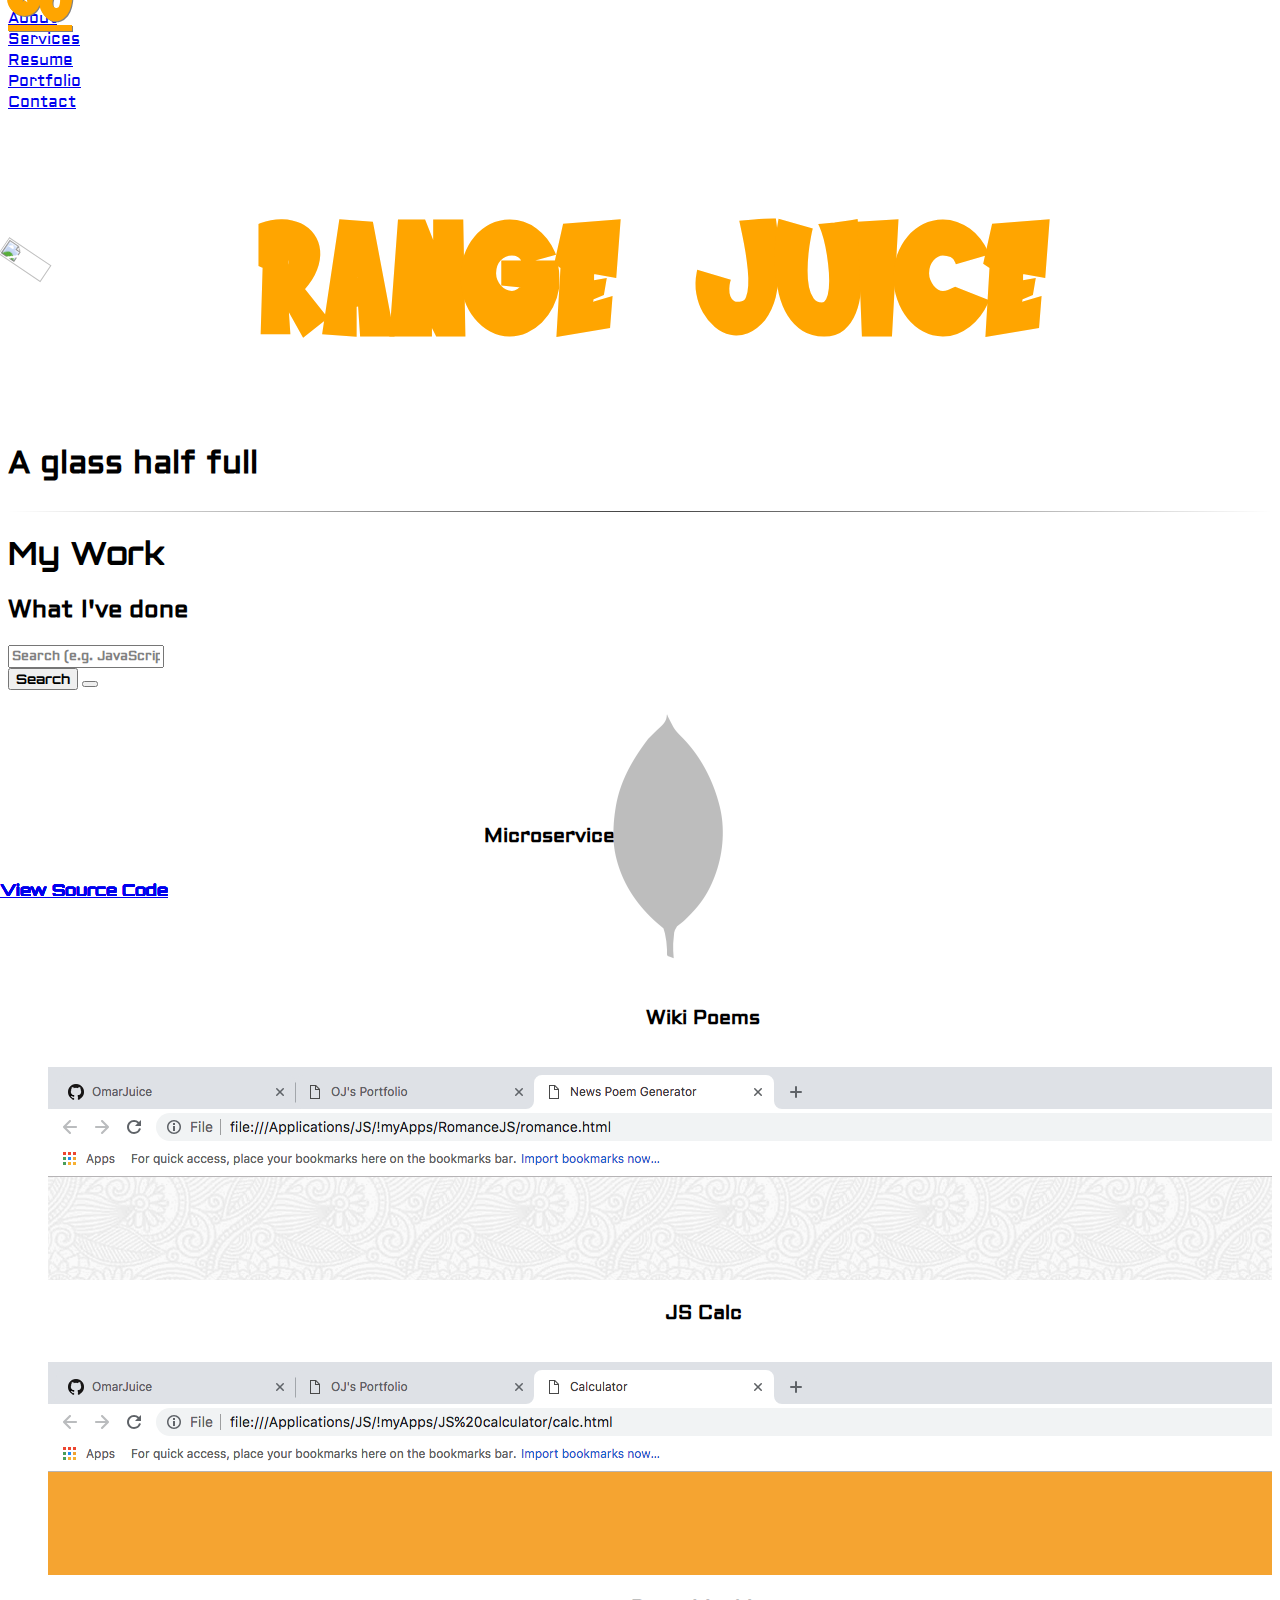
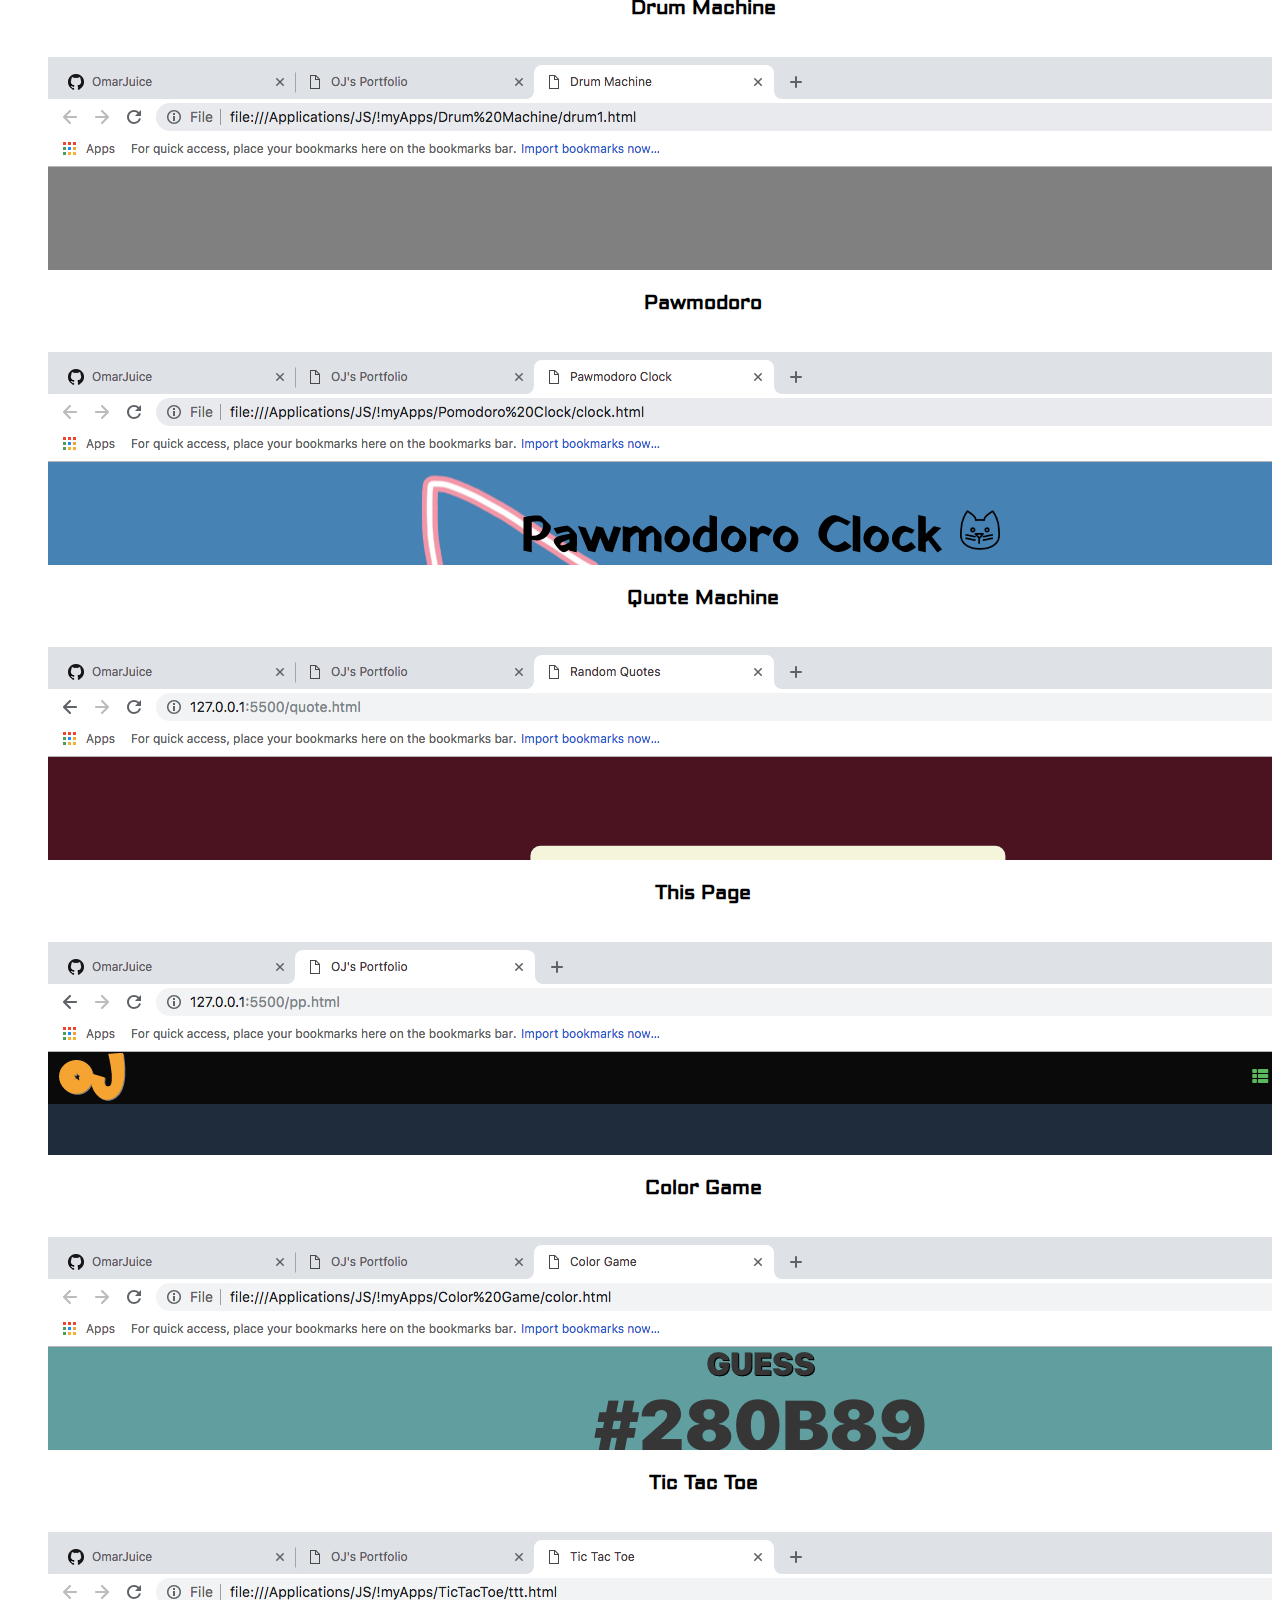
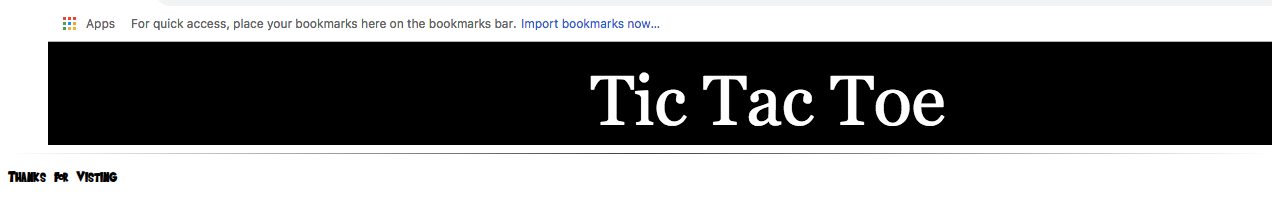
==== index.html @ 34e8dc64 "changed mongo icon" ====
<!DOCTYPE html>
<html lang="en">

<head>
    <meta charset="UTF-8">
    <meta name="viewport" content="width=device-width, initial-scale=1.0">
    <meta http-equiv="X-UA-Compatible" content="ie=edge">
    <title>OJ's Portfolio</title>
    <link rel="apple-touch-icon" sizes="180x180" href="/favicon_package_v0.16/apple-touch-icon.png">
    <link rel="icon" type="image/png" sizes="32x32" href="favicon_package_v0.16//favicon-32x32.png">
    <link rel="icon" type="image/png" sizes="16x16" href="favicon_package_v0.16//favicon-16x16.png">
    <link rel="manifest" href="favicon_package_v0.16//site.webmanifest">
    <link rel="mask-icon" href="favicon_package_v0.16//safari-pinned-tab.svg" color="#d5b15b">
    <meta name="msapplication-TileColor" content="#da532c">
    <meta name="theme-color" content="#ffffff">
    <link rel="stylesheet" href="https://unpkg.com/bulmaswatch/superhero/bulmaswatch.min.css">
    <link rel="stylesheet" href="pp.css">
    <link href="https://fonts.googleapis.com/css?family=Orbitron:400,700" rel="stylesheet">
    <link rel="stylesheet" href="https://use.fontawesome.com/releases/v5.5.0/css/all.css" integrity="sha384-B4dIYHKNBt8Bc12p+WXckhzcICo0wtJAoU8YZTY5qE0Id1GSseTk6S+L3BlXeVIU"
        crossorigin="anonymous">
    <link href="https://fonts.googleapis.com/css?family=Aldrich" rel="stylesheet">
    <script src="https://cdnjs.cloudflare.com/ajax/libs/jquery/3.3.1/jquery.min.js"></script>

    <!-- <link rel="stylesheet" href="debug.css"> -->
</head>

<body>
    <section class="hero is-fullheight">

        <nav id="nav" class="navbar has-background-black is-fixed-top" role="navigation" aria-label="main navigation">
            <div class="navbar-brand">

                <a href="#main-title" id="brand" class="navbar-item saiyan">
                    OJ
                </a>

                <a role="button" class="navbar-burger burger has-text-success" aria-label="menu" aria-expanded="false"
                    data-target="navbarBasicExample" id="burger">
                    <span aria-hidden="true"></span>
                    <span aria-hidden="true"></span>
                    <span aria-hidden="true"></span>
                </a>
            </div>

            <div id="navbarBasicExample" class="navbar-menu has-background-black">


                <div class="navbar-end">
                    <a class="navbar-item link is-invisible" href="#about">
                        <span class="icon navicon has-text-success">
                            <i class="fas fa-info"></i>
                        </span>
                        <span class="linkname">About</span>
                    </a>
                    <a class="navbar-item link is-invisible" href="#services">
                        <span class="icon navicon has-text-success">
                            <i class="fas fa-bars"></i>
                        </span>
                        <span class="linkname">Services</span>
                    </a>
                    <a class="navbar-item link is-invisible" href="#resume">
                        <span class="icon navicon has-text-success">
                            <i class="fas fa-file-alt"></i>
                        </span>
                        <span class="linkname">Resume</span>
                    </a>
                    <a class="navbar-item link" href="#portfolio">
                        <span class="icon navicon has-text-success">
                            <i class="fas fa-th-list"></i>
                        </span>
                        <span class="linkname">Portfolio</span>
                    </a>
                    <a class="navbar-item link is-invisible" href="#contact">
                        <span class="icon navicon has-text-success">
                            <i class="fas fa-envelope"></i>
                        </span>
                        <span class="linkname">Contact</span>
                    </a>
                </div>
            </div>

            </div>
            </div>
        </nav>

        <div class="hero-body" id="main-title">
            <div class="container">
                <h1 class="title vanish">Omar Juice</h1>
                <h1 id="head" class="title is-1">
                    <span>
                        <a href="#"><img id="dball" src="https://vignette.wikia.nocookie.net/dragonball/images/2/25/426px-One_Star_DB_svg.png/revision/latest?cb=20070505115633"
                                alt=""></a></span><span id="alias">RANGE</span><span id="myName" class="vanish">MAR</span><span
                        id="alias2" class=""> JUICE</span>
                </h1>
                <h2 id="subtitle" class="subtitle aldrich is-4">
                    A glass half full
                </h2>
                <hr>
            </div>

        </div>

    </section>
    <section class="section vanish" id="about">
        <div class="container has-text-centered section-heading">
            <h1 class="title is-1 orbitron heavy"><strong>About me</strong></h1>
            <h2 class="subtitle is-4 aldrich">Jack of all trades, master of "some".</h2>
            <p class="content is-medium">
                Lorem ipsum dolor sit amet consectetur adipisicing elit. Deleniti quam maxime sunt iusto libero
                expedita, id ut dolor delectus harum odio maiores consequuntur cum, ullam hic dolorem! Quaerat dolores,
                nisi quas natus hic repudiandae minus perspiciatis cupiditate odio quam quod id veritatis deserunt
                voluptatum! Aliquam sint in enim, sequi atque veritatis illum reiciendis totam. Perspiciatis voluptate
                odit itaque iste eum.
            </p>
        </div>
        <div id="aboutCards" class="columns has-same-height is-gapless is-multiline is-centered">
            <div class="column is-half-tablet is-one-third-desktop" id="aboutbox1">
                <div class="card shadow">
                    <div class="card content">
                        <h1 class="title is-3 has-text-centered card-heading orbitron">
                            Profile
                        </h1>
                        <div class="box">
                            <div class="content profile-content has-text-centered">
                                <p><strong class="aldrich">Name: </strong><span>Orange Juice</span></p>
                                <p><strong class="aldrich">Phone: </strong><span>(1)000-000-0000</span></p>
                                <p><strong class="aldrich">Email: </strong>orange@juice.com<span></span></p>
                            </div>

                        </div>
                        <div id="profilebuttons" class="field is-grouped">
                            <p class="control">
                                <a class="button is-large is-rounded is-link is-success" href="https://github.com/omar-j">
                                    <span class="icon is-large">
                                        <i class="fab fa-github"></i>
                                    </span>
                                </a>
                            </p>

                            <p class="control">
                                <a class="button is-large is-rounded is-link is-success" href="https://www.linkedin.com/in/omar-jameer-338283161/">
                                    <span class="icon is-large">
                                        <i class="fab fa-linkedin-in"></i>
                                    </span>
                                </a>
                            </p>
                        </div>

                    </div>
                </div>
            </div>
            <div class="column is-half-tablet is-one-third-desktop" id="aboutbox2">
                <div class="card image-card shadow">

                    <img id="mac" src="https://vignette.wikia.nocookie.net/punchout/images/c/c1/NintendoSwitch_SuperSmashBrosUltimate_CharacterArt_54.png/revision/latest?cb=20180619141758"
                        alt="">


                </div>
            </div>
            <div class="column is-half-tablet is-one-third-desktop" id="aboutbox3">
                <div class="card shadow">
                    <div class="card content">
                        <h1 class="title is-3 has-text-centered card-heading orbitron">
                            Skills
                        </h1>

                        <div class=" skills-content">
                            <p>
                                <span class="progress-label">
                                    Javascript:
                                    <progress class="progress is-small is-primary" value="65" max="100"></progress>
                                </span>
                            </p>
                            <p>
                                <span class="progress-label">
                                    Jquery:
                                    <progress class="progress is-small is-primary" value="30" max="100"></progress>
                                </span>
                            </p>
                            <p>
                                <span class="progress-label">
                                    Node.js:
                                    <progress class="progress is-small is-primary" value="20" max="100"></progress>
                                </span>
                            </p>
                            <p>
                                <span class="progress-label">
                                    HTML5/CSS3:
                                    <progress class="progress is-small is-primary" value="60" max="100"></progress>
                                </span>
                            </p>
                            <p>
                                <span class="progress-label">
                                    Databases:
                                    <progress class="progress is-small is-primary" value="10" max="100"></progress>
                                </span>
                            </p>
                        </div>



                    </div>
                </div>
            </div>
        </div>
    </section>
    <!-- <hr> -->

    <section class="section vanish" id="services">

        <div class="has-text-centered">
            <h1 class="title is-1 orbitron heavy">Services</h1>
            <h2 class="subtitle is-4 aldrich">Let's work together.</h2>
        </div>


        <div class="columns is-centered service-columns">
            <div class="column is-one-third-desktop is-half-tablet service">
                <div class="card">
                    <div class="card-content">
                        <h1 class="title is-4 orbitron card-header">
                            Front End Web Development

                            <span class="icon icon-services has-text-success first-icon">
                                <i class="fas fa-code"></i>
                            </span>
                            <span class="icon icon-services has-text-success">
                                <i class="fab fa-css3"></i>
                            </span>
                            <span class="icon icon-services has-text-success">
                                <i class="fab fa-js fa-lg"></i>
                            </span>

                        </h1>
                        <ul>
                            <li class="level notification is-grey">Lorem ipsum dolor sit amet consectetur adipisicing
                                elit. Dolor, exercitationem!</li>
                            <li class="level notification is-grey">Obcaecati rerum debitis illum sint quasi iste
                                laudantium esse id?</li>
                            <li class="level notification is-grey">Molestias aperiam eligendi voluptatum odio.
                                Voluptate cupiditate nihil repellat autem?</li>
                            <li class="level notification is-grey">Possimus voluptatem sit tenetur quaerat distinctio
                                tempore reiciendis explicabo velit?</li>
                        </ul>

                    </div>

                </div>

            </div>
            <div class="column is-one-third-desktop is-half-tablet service">
                <div class="card">
                    <div class="card-content">
                        <h1 class="title is-4 orbitron card-header">
                            Back End Web Development

                            <span class="icon icon-services has-text-success first-icon">
                                <i class="fab fa-node-js"></i>
                            </span>
                            <span class="icon icon-services has-text-success">
                                <i class="fab fa-python"></i>
                            </span>
                            <span class="icon icon-services has-text-success">
                                <i class="fas fa-database"></i>
                            </span>
                        </h1>
                        <ul>
                            <li class="level notification is-grey">Lorem, ipsum dolor sit amet consectetur adipisicing
                                elit. Expedita, sed.</li>
                            <li class="level notification is-grey">Tempore temporibus hic maiores laudantium non eos
                                magnam. Rem, facere.</li>
                            <li class="level notification is-grey">Iusto aut aliquid dicta nisi veniam, in velit iure
                                quis.</li>
                            <li class="level notification is-grey">Expedita aliquid ab, et blanditiis molestiae omnis
                                quasi temporibus quos.</li>
                        </ul>
                    </div>
                </div>
            </div>
        </div>

    </section>
    <!-- <hr> -->


    <section class="section" id="portfolio">
        <div class="container" id="projects-container">
            <h1 class="title is-1 orbitron heavy has-text-centered">
                My Work
            </h1>
            <h2 class="subtitle is-4 aldrich has-text-centered">
                What I've done
            </h2>
            <div class="columns is-centered">
                <div class="column is-half-desktop is-half-tablet is-full-mobile">
                    <div class="columns is-centered is-gapless">
                        <div class="column is-three-fifths">
                            <div id="search-field" class="field has-text-centered">
                                <div class="control">
                                    <input id="Search" class="input is-success has-background-black has-text-white heavy aldrich"
                                        type="text" placeholder="Search (e.g. JavaScript)">
                                </div>
                            </div>
                        </div>
                        <div id="searchbuttonDiv" class="column is-two-fifths has-text-centered">
                            <button class="button heavy orbitron is-primary is-rounded is-outlined" id="searchButton">Search</button>
                            <button id="refresh" class="button is-outlined is-success is-rounded"><span class="icon"><i
                                        class="fas fa-redo-alt"></i></span></button>
                        </div>
                    </div>
                </div>
            </div>
            <div class="columns is-centered">
                <div class="column is-one-third-desktop is-half-tablet is-full-mobile has-text-centered">
                    <p id="Match" class="vanish orbitron heavy is-large has-text-danger">No Match Found.</p>
                </div>
            </div>

            <div id="projects" class="columns has-same-height is-centered is-multiline">
                    <div class="projectCard column is-one-third-desktop is-half-tablet is-full-mobile">
                            <div class="card">
                                <header class="card-header">
                                    <p class="card-header-title aldrich heavy">
                                        Microservices API<span class="techList" style="display:none">html5,css3,bulma,javascript,js,node,nodejs,node.js,ajax,api,database,db,mongodb,express,express.js,expressjs,ejs
                                        </span>
                                    </p>
                                    <p class="card-header-icon">
                                        <span class="icon tooltip">
                                                <span class="tooltiptext orbitron">HTML5 </span>
                                            <i class="fas fa-code"></i>
                                        </span>
                                    </p>
                                    <p class="card-header-icon">
                                        <span class="icon tooltip">
                                                <span class="tooltiptext orbitron">Node Express </span>
                                                <i class="fab fa-node-js fa-lg"></i>
                                        </span>
                                    </p>
                                    <p class="card-header-icon">
                                        <span class="icon tooltip">
                                                <span class="tooltiptext orbitron">MongoDB </span>
                                            <img class="icon-img-dark" src="Images/mongopng.png" alt="mongodb" srcset="">
                                        </span>
                                    </p>
                                </header>
                                <div class="card-image">
                                    <figure class="image"><img src="Images/MicroservicesImage.png" alt=""></figure>
                                </div>
                                <footer class="card-footer">
                                    <a href="https://microservicesapi-ojameer1.c9users.io/" target="_blank" class="card-footer-item button is-primary orbitron heavy">View <i class="fas fa-cloud"></i></a>
                                    <a href="https://github.com/OmarJuice/MicroservicesAPI" target="_blank" class="card-footer-item button is-success orbitron heavy">Source
                                        Code</a>
        
                                    
        
                                </footer>
                            </div>
                        </div>
                <div class="projectCard column is-one-third-desktop is-half-tablet is-full-mobile">
                    <div class="card">
                        <header class="card-header">
                            <p class="card-header-title is-size-6-mobile aldrich heavy">
                                Wiki Poems<span class="techList" style="display:none">html5,css3,bulma,javascript,js,jquery,ajax,api
                                </span>
                            </p>
                            <p class="card-header-icon">
                                <span class="icon tooltip">
                                        <span class="tooltiptext orbitron">HTML5 </span>
                                    <i class="fas fa-code"></i>
                                </span>
                            </p>
                            <p class="card-header-icon">
                                <span class="icon tooltip">
                                        <span class="tooltiptext orbitron">JavaScript </span>
                                    <i class="fab fa-js-square fa-lg"></i>
                                </span>
                            </p>
                            <p class="card-header-icon">
                                <span class="icon tooltip">
                                        <span class="tooltiptext orbitron">BulmaCSS </span>
                                    <i class="fab fa-css3"></i>
                                </span>
                            </p>
                            <p class="card-header-icon">
                                <span class="icon tooltip">
                                        <span class="tooltiptext orbitron">jQuery </span>
                                    <img class="icon-img" src="https://cdn4.iconfinder.com/data/icons/scripting-and-programming-languages/512/jquery-512.png"
                                        alt="">
                                </span>
                            </p>
                        </header>
                        <div class="card-image">
                            <figure class="image"><img src="Images/WikiPoemsImage.png" alt=""></figure>
                        </div>
                        <footer class="card-footer">
                            <a href="https://omarjuice.github.io/WikiPoems" target="_blank" class="card-footer-item button is-primary orbitron heavy">View <i class="fab fa-github-alt"></i></a>
                            <a href="https://github.com/OmarJuice/WikiPoems" target="_blank" class="card-footer-item button is-success orbitron heavy">Source
                                Code</a>
                                
                        </footer>
                    </div>
                </div>
                <div class="projectCard column is-one-third-desktop is-half-tablet is-full-mobile">
                    <div class="card">
                        <header class="card-header">
                            <p class="card-header-title aldrich heavy">
                                JS Calc<span class="techList" style="display:none">html5,css3,bulma,javascript,js,jquery
                                </span>
                            </p>
                            <p class="card-header-icon">
                                <span class="icon tooltip">
                                        <span class="tooltiptext orbitron">HTML5 </span>
                                    <i class="fas fa-code"></i>
                                </span>
                            </p>
                            <p class="card-header-icon">
                                <span class="icon tooltip">
                                        <span class="tooltiptext orbitron">BulmaCSS </span>
                                    <i class="fab fa-js-square fa-lg"></i>
                                </span>
                            </p>
                            <p class="card-header-icon">
                                <span class="icon tooltip">
                                        <span class="tooltiptext orbitron">JavaScript </span>
                                    <i class="fab fa-css3"></i>
                                </span>
                            </p>
                            <p class="card-header-icon">
                                <span class="icon tooltip">
                                        <span class="tooltiptext orbitron">jQuery </span>
                                    <img class="icon-img" src="https://cdn4.iconfinder.com/data/icons/scripting-and-programming-languages/512/jquery-512.png"
                                        alt="">
                                </span>
                            </p>
                        </header>
                        <div class="card-image">
                            <figure class="image"><img src="Images/JSCalcImage.png" alt=""></figure>
                        </div>
                        <footer class="card-footer">
                            <a href="https://omarjuice.github.io/Calculator" target="_blank" class="card-footer-item button is-primary orbitron heavy">View <i class="fab fa-github-alt"></i></a>
                            <a href="https://github.com/OmarJuice/Calculator" target="_blank" class="card-footer-item button is-success orbitron heavy">Source
                                Code</a>
                                
                        </footer>
                    </div>
                </div>
                <div class="projectCard column is-one-third-desktop is-half-tablet is-full-mobile">
                    <div class="card">
                        <header class="card-header">
                            <p class="card-header-title is-size-6-mobile aldrich heavy">
                                Drum Machine<span class="techList" style="display:none">html5,css3,bulma,javascript,js,jquery
                                </span>
                            </p>
                            <p class="card-header-icon">
                                <span class="icon tooltip">
                                        <span class="tooltiptext orbitron">HTML5 </span>
                                    <i class="fas fa-code"></i>
                                </span>
                            </p>
                            <p class="card-header-icon">
                                <span class="icon tooltip">
                                        <span class="tooltiptext orbitron">JavaScript </span>
                                    <i class="fab fa-js-square fa-lg"></i>
                                </span>
                            </p>
                            <p class="card-header-icon">
                                <span class="icon tooltip">
                                        <span class="tooltiptext orbitron">BulmaCSS </span>
                                    <i class="fab fa-css3"></i>
                                </span>
                            </p>
                            <p class="card-header-icon">
                                <span class="icon tooltip">
                                        <span class="tooltiptext orbitron">jQuery </span>
                                    <img class="icon-img" src="https://cdn4.iconfinder.com/data/icons/scripting-and-programming-languages/512/jquery-512.png"
                                        alt="">
                                </span>
                            </p>
                        </header>
                        <div class="card-image">
                            <figure class="image"><img src="Images/DrumImage.png" alt=""></figure>
                        </div>
                        <footer class="card-footer">
                            <a href="https://omarjuice.github.io/DrumMachine" target="_blank" class="card-footer-item button is-primary orbitron heavy">View <i class="fab fa-github-alt"></i></a>
                            <a href="https://github.com/OmarJuice/DrumMachine" target="_blank" class="card-footer-item button is-success orbitron heavy">Source
                                Code</a>
                                
                        </footer>
                    </div>
                </div>

                <div class="projectCard column is-one-third-desktop is-half-tablet is-full-mobile">
                    <div class="card">
                        <header class="card-header">
                            <p class="card-header-title is-size-6-mobile aldrich heavy">
                                Pawmodoro <span class="techList" style="display:none">html5,css3,bulma,javascript,js,jquery
                                </span>
                            </p>
                            <p class="card-header-icon">
                                <span class="icon tooltip">
                                        <span class="tooltiptext orbitron">HTML5 </span>
                                    <i class="fas fa-code"></i>
                                </span>
                            </p>
                            <p class="card-header-icon">
                                <span class="icon tooltip">
                                        <span class="tooltiptext orbitron">JavaScript </span>
                                    <i class="fab fa-js-square fa-lg"></i>
                                </span>
                            </p>
                            <p class="card-header-icon">
                                <span class="icon tooltip">
                                        <span class="tooltiptext orbitron">BulmaCSS </span>
                                    <i class="fab fa-css3"></i>
                                </span>
                            </p>
                            <p class="card-header-icon">
                                <span class="icon tooltip">
                                        <span class="tooltiptext orbitron">g </span>
                                    <img class="icon-img" src="https://cdn4.iconfinder.com/data/icons/scripting-and-programming-languages/512/jquery-512.png"
                                        alt="">
                                </span>
                            </p>
                        </header>
                        <div class="card-image">
                            <figure class="image"><img src="Images/ClockImage.png" alt=""></figure>
                        </div>
                        <footer class="card-footer">
                            <a href="https://omarjuice.github.io/PawmodoroClock" target="_blank" class="card-footer-item button is-primary orbitron heavy">View <i class="fab fa-github-alt"></i></a>
                            <a href="https://github.com/OmarJuice/PawmodoroClock" target="_blank" class="card-footer-item button is-success orbitron heavy">Source
                                Code</a>
                                
                        </footer>
                    </div>
                </div>

                <div class="projectCard column is-one-third-desktop is-half-tablet is-full-mobile">
                    <div class="card">
                        <header class="card-header">
                            <p class="card-header-title is-size-5 aldrich heavy">
                                Quote Machine<span class="techList" style="display:none">html5,css3,javascript,js,ajax,api
                                </span>
                            </p>
                            <p class="card-header-icon">
                                <span class="icon tooltip">
                                        <span class="tooltiptext orbitron">HTML5 </span>
                                    <i class="fas fa-code"></i>
                                </span>
                            </p>
                            <p class="card-header-icon">
                                <span class="icon tooltip">
                                        <span class="tooltiptext orbitron">JavaScript </span>
                                    <i class="fab fa-js-square fa-lg"></i>
                                </span>
                            </p>
                            <p class="card-header-icon">
                                <span class="icon tooltip">
                                        <span class="tooltiptext orbitron">CSS3 </span>
                                    <i class="fab fa-css3"></i>
                                </span>
                            </p>
                            <p class="card-header-icon">
                                <span class="icon tooltip">
                                        <span class="tooltiptext orbitron">jQuery </span>
                                    <img class="icon-img" src="https://cdn4.iconfinder.com/data/icons/scripting-and-programming-languages/512/jquery-512.png"
                                        alt="">
                                </span>
                            </p>
                        </header>
                        <div class="card-image">
                            <figure class="image"><img src="Images/QuoteImage.png" alt=""></figure>
                        </div>
                        <footer class="card-footer">
                            <a href="https://omarjuice.github.io/QuoteMachine" target="_blank" class="card-footer-item button is-primary orbitron heavy">View <i class="fab fa-github-alt"></i></a>
                            <a href="https://github.com/OmarJuice/QuoteMachine" target="_blank" class="card-footer-item button is-success orbitron heavy">Source
                                Code</a>
                                
                        </footer>
                    </div>
                </div>

                <div class="projectCard column is-one-third-desktop is-half-tablet is-full-mobile">
                    <div class="card">
                        <header class="card-header">
                            <p class="card-header-title is-size-6-mobile aldrich heavy">
                                This Page<span class="techList" style="display:none">html5,css3,bulma,javascript,js,jquery
                                </span>
                            </p>
                            <p class="card-header-icon">
                                <span class="icon tooltip">
                                        <span class="tooltiptext orbitron">HTML5 </span>
                                    <i class="fas fa-code"></i>
                                </span>
                            </p>
                            <p class="card-header-icon">
                                <span class="icon tooltip">
                                        <span class="tooltiptext orbitron">JavaScript </span>
                                    <i class="fab fa-js-square fa-lg"></i>
                                </span>
                            </p>
                            <p class="card-header-icon">
                                <span class="icon tooltip">
                                        <span class="tooltiptext orbitron">BulmaCSS </span>
                                    <i class="fab fa-css3"></i>
                                </span>
                            </p>
                            <p class="card-header-icon">
                                <span class="icon tooltip">
                                        <span class="tooltiptext orbitron">jQuery </span>
                                    <img class="icon-img" src="https://cdn4.iconfinder.com/data/icons/scripting-and-programming-languages/512/jquery-512.png"
                                        alt="">
                                </span>
                            </p>
                        </header>
                        <div class="card-image">
                            <figure class="image"><img src="Images/PortfolioImage.png" alt=""></figure>
                        </div>
                        <footer class="card-footer">
                            <a href="#" class="card-footer-item button is-primary orbitron heavy">View <i class="fab fa-github-alt"></i></a>
                            <a href="https://github.com/OmarJuice/OmarJuice.github.io" target="_blank" class="card-footer-item button is-success orbitron heavy">Source
                                Code</a>
                                
                        </footer>
                    </div>
                </div>

                <div class="projectCard column is-one-third-desktop is-half-tablet is-full-mobile">
                    <div class="card">
                        <header class="card-header">
                            <p class="card-header-title is-size-6-mobile aldrich heavy">
                                Color Game<span class="techList" style="display:none">html5,css3,bulma,javascript,js
                                </span>
                            </p>
                            <p class="card-header-icon">
                                <span class="icon tooltip">
                                        <span class="tooltiptext orbitron">HTML5 </span>
                                    <i class="fas fa-code"></i>
                                </span>
                            </p>
                            <p class="card-header-icon">
                                <span class="icon tooltip">
                                        <span class="tooltiptext orbitron">JavaScript </span>
                                    <i class="fab fa-js-square fa-lg"></i>
                                </span>
                            </p>
                            <p class="card-header-icon">
                                <span class="icon tooltip">
                                        <span class="tooltiptext orbitron">BulmaCSS </span>
                                    <i class="fab fa-css3"></i>
                                </span>
                            </p>
                            <!-- <p class="card-header-icon">
                                <span class="icon tooltip">
                                        <span class="tooltiptext orbitron">g </span>
                                    <img class="icon-img" src="https://cdn4.iconfinder.com/data/icons/scripting-and-programming-languages/512/jquery-512.png"
                                        alt="">
                                </span>
                            </p> -->
                        </header>
                        <div class="card-image">
                            <figure class="image"><img src="Images/ColorGameImage.png" alt=""></figure>
                        </div>
                        <footer class="card-footer">
                            <a href="https://omarjuice.github.io/ColorGame" target="_blank" class="card-footer-item button is-primary orbitron heavy">View <i class="fab fa-github-alt"></i></a>
                            <a href="https://github.com/OmarJuice/ColorGame" target="_blank" class="card-footer-item button is-success orbitron heavy">Source
                                Code</a>
                                
                        </footer>
                    </div>
                </div>

                <div class="projectCard column is-one-third-desktop is-half-tablet is-full-mobile">
                    <div class="card">
                        <header class="card-header">
                            <p class="card-header-title is-size-6-mobile aldrich heavy">
                                Tic Tac Toe<span class="techList" style="display:none">html5,css3,javascript,js </span>
                            </p>
                            <p class="card-header-icon">
                                <span class="icon tooltip">
                                        <span class="tooltiptext orbitron">HTML5 </span>
                                    <i class="fas fa-code"></i>
                                </span>
                            </p>
                            <p class="card-header-icon">
                                <span class="icon tooltip">
                                        <span class="tooltiptext orbitron">JavaScript </span>
                                    <i class="fab fa-js-square fa-lg"></i>
                                </span>
                            </p>
                            <p class="card-header-icon">
                                <span class="icon tooltip">
                                        <span class="tooltiptext orbitron">CSS3 </span>
                                    <i class="fab fa-css3"></i>
                                </span>
                            </p>
                            <!-- <p class="card-header-icon">
                                <span class="icon tooltip">
                                        <span class="tooltiptext orbitron">g </span>
                                    <img class="icon-img" src="https://cdn4.iconfinder.com/data/icons/scripting-and-programming-languages/512/jquery-512.png"
                                        alt="">
                                </span> -->
                            </p>
                        </header>
                        <div class="card-image">
                            <figure class="image"><img class="project-image" src="Images/TicTacToeImage.png" alt=""></figure>
                        </div>
                        <footer class="card-footer">
                            <a href="https://omarjuice.github.io/TicTacToe" target="_blank" class="card-footer-item button is-primary orbitron heavy">View <i class="fab fa-github-alt"></i></a>
                            <a href="https://github.com/OmarJuice/TicTacToe" target="_blank" class="card-footer-item button is-success orbitron heavy">Source
                                Code</a>
                                
                        </footer>
                    </div>
                </div>

            </div>
        </div>
    </section>

    <hr>

    <section class="section vanish" id="resume">
        <div class="section-heading has-text-centered">
            <h3 class="title is-1 orbitron heavy">Resume</h3>
            <h4 class="subtitle is-4 aldrich">More about my past</h4>
            <a href="#" class="button is-success is-medium">
                <span class="icon">
                    <i class="fas fa-file-alt"></i>
                </span>
                <span>Download My Resume</span>
            </a>
        </div>

    </section>

    <!-- <hr> -->

    <section class="section vanish" id="contact">
        <div class="section-heading has-text-centered">
            <h3 class="title is-1 orbitron heavy">
                Contact me
            </h3>
            <h4 class="subtitle is-4 aldrich">
                Let's connect
            </h4>
        </div>
        <div class="container">
            <div class="columns is-centered contact-form">
                <div class="column is-6 notification is-primary">
                    <div class="box">
                        <div class="field">
                            <label class="label aldrich heavy">Name</label>
                            <p class="control">
                                <input class="input" type="text" placeholder="Your Name">
                            </p>
                        </div>


                        <div class="field">
                            <label class="label aldrich heavy">Email</label>
                            <p class="control has-icon has-icon-right">
                                <input class="input is-danger" type="text" placeholder="Your email" value="hello@">
                                <span class="icon is-small">
                                    <i class="fa fa-warning"></i>
                                </span>
                            </p>
                            <p class="help is-danger">This email is invalid</p>
                        </div>


                        <div class="field">
                            <label class="label aldrich heavy">Message</label>
                            <p class="control">
                                <textarea class="textarea" placeholder="Message"></textarea>
                            </p>
                        </div>

                        <div class="field has-text-centered">
                            <div class="control has-text-centered">
                                <button class="button is-success is-rounded is-medium orbitron heavy">Submit</button>
                            </div>
                        </div>

                    </div>
                </div>
            </div>
        </div>
    </section>


    <footer id="footer" class="footer">
        <div class="container">
            <div class="content has-text-centered">
                <p id="footer-text" class="saiyan is-size-1 has-text-primary">
                    Thanks for Visting
                </p>
            </div>
            <div class="content has-text-centered">

            </div>
        </div>
    </footer>




    <script src="pp.js"></script>
</body>

</html>
---- pp.css ----
@font-face
{
font-family: Saiyansans;
src: url('saiyan_sans/Saiyan-Sans.ttf');
}
#head{
    font-family: 'Saiyansans','orbitron', sans-serif;
    font-size: 4.0rem;
    color:orange;
}


#dball{
    height: 20%;
    width: 20%;
    transition: all .5s;
    transition: rotate 0s;
}
#brand{
    text-shadow: 1px 1px gray;
    color: orange;
    font-size: 4rem;
    font-weight: 700;
    position: relative;
    top: -25px;
}
#nav{
    height: 5% 
}

.navicon{
    /* color: #006600; */
    margin-bottom: 5px;
}
.linkname{
    font-family: 'Aldrich', sans-serif;
}
.link{
    display: flex;
    align-items: center;
}
hr {
    border: 0;
    height: 1px;
    background-image: linear-gradient(to right, rgba(0, 0, 0, 0), rgba(0, 0, 0, 0.75), rgba(0, 0, 0, 0));
}
strong{
    font-weight: 700;
}
#profilebuttons{
    display: flex;
    justify-content: center;
    margin-bottom: .5rem3
}
#aboutCards{
    margin-top: 4rem;
}
.card-heading{
    font-family: 'Aldrich', sans-serif;
    margin-top: 1rem;
}
.has-same-height .projectCard .card {
  height: 295px;
  overflow: hidden;
}
#mac{
    height: 300px;
    width: auto;
}
.image-card{
    display: flex;
    justify-content: center;
    align-items: center;
}
.skills-content .progress {
  height: 4px !important;
}
.progress-label{
    font-family: 'Orbitron', sans-serif;
    font-weight: 700;
}
.skills-content{
    margin-left: 10%;
    margin-right: 10%;

}
.aldrich{
    font-family: 'Aldrich', sans-serif;
}
.orbitron{
    font-family: 'Orbitron', sans-serif;
}
.saiyan{
        font-family: 'Saiyansans','orbitron', sans-serif;
}
#services{
    margin-top: 5%;
}
.vanish{
    display:none;
}
.service-columns{
    margin-top: 5%;
}
.service{
    border: 10px ridge orange;
    border-radius: 10px;
}
.icon-services{
    margin-right: 10px;
}
.card-header{
    display: flex;
    justify-content: center;
    align-items: center;
}
.icon-img{
    filter: invert(80%);
}
.icon-img-dark{
    filter: invert(100%);
}
.heavy{
    font-weight: 700;
}
.card-footer{
    position: absolute;
    bottom: 0px;
    right: 0px;
    left: 0px;
}
.card-header-title{
    font-size: 20px;
}
.contact-form{
    margin-top: 5%;
}
.shadow{
        box-shadow: 1px 0px 2px 2px orange;

}
.menu-shift{
    margin-top: -70px;
}


#Search::placeholder{
    color: grey;
}

#searchbuttonDiv{
    margin-top: 40px;
}
button{
    transition: all .2s;
}
#footer.container{
    height: 100px;
}


.tooltip {
    position: relative;
    display: inline-block;
  }
.tooltip .tooltiptext {
    visibility: hidden;
   
    width: 120px;
    bottom: -200%;
    left: 50%; 
    margin-left: -95px; /* Use half of the width (120/2 = 60), to center the tooltip */
   
    background-color: black;
    color: #fff;
    text-align: center;
    padding: 5px 0;
    border-radius: 6px;
   
    /* Position the tooltip text - see examples below! */
    position: absolute;
    z-index: 1;
    font-size: .9rem;
  }
  
  /* Show the tooltip text when you mouse over the tooltip container */
  .tooltip:hover .tooltiptext {
    visibility: visible;
  }
  .tooltip .tooltiptext::after {
    content: " ";
    position: absolute;
    bottom: 100%;  /* At the top of the tooltip */
    left: 80%;
    margin-left: -5px;
    border-width: 5px;
    border-style: solid;
    border-color: transparent transparent black transparent;
  }

@media only screen and (min-width: 640px) {
    #head{
        font-size: 10rem;
    }
    #brand{
        position: absolute;
        top: -25px;
    }
    #dball{
        transition: all linear;
    }
    #subtitle{
        font-size: 2rem
    }
    #searchbuttonDiv{
    margin-top: 0px;
    }
    
}
.card-header-title{
        margin-right: -10%; 
    }
@media only screen and (max-width: 768px){
    .card-header-title{
        margin-right: -10%; 
    }
    .footer-text{
        font-size: 2rem;
    }
    .projects-container{
        width: 100%;
    }
    .projectCard{
        width: 100%;
    }
    .projectCard > .card{
        width: 100%;
    }
    #head{
        font-size: 3.7rem;
    }
}

@media only screen and (max-width: 1024px){
    #project-card{
        margin-left: 0px;
        margin-right: 0px;
    }
    
}
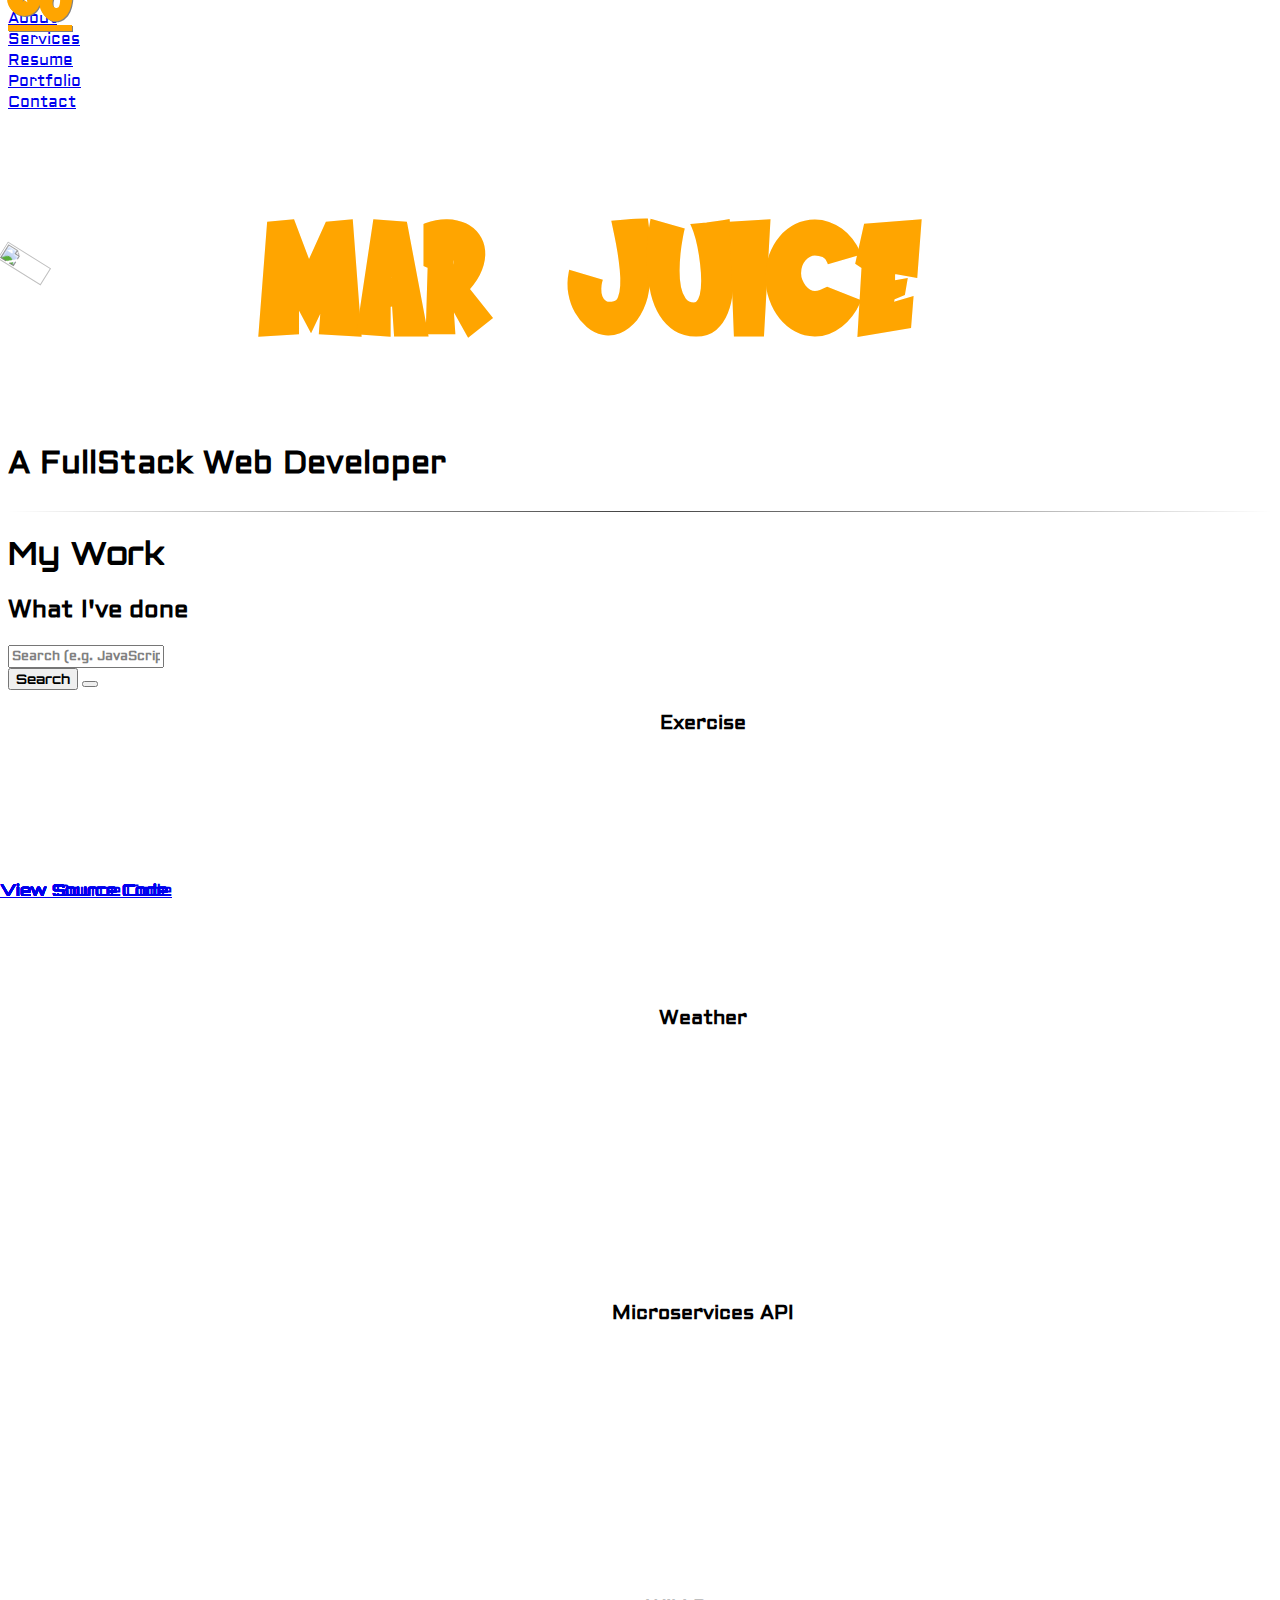
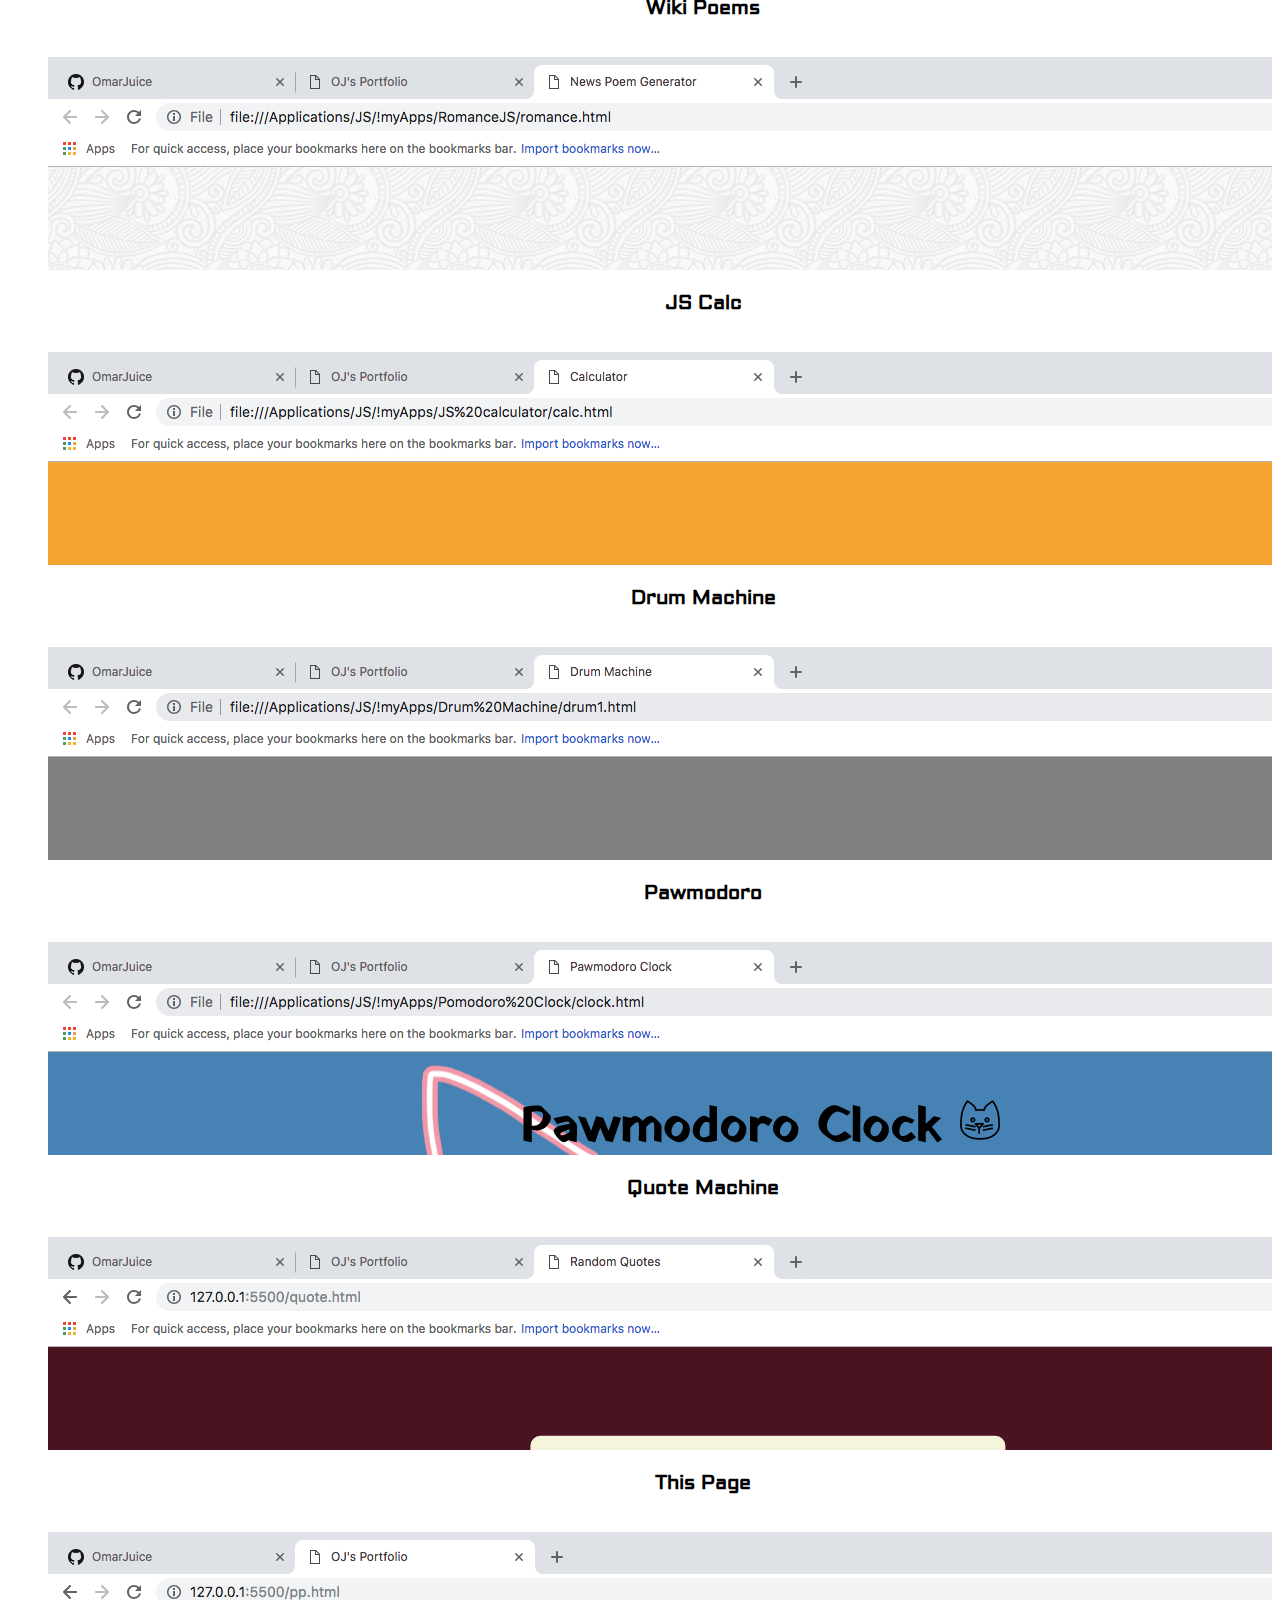
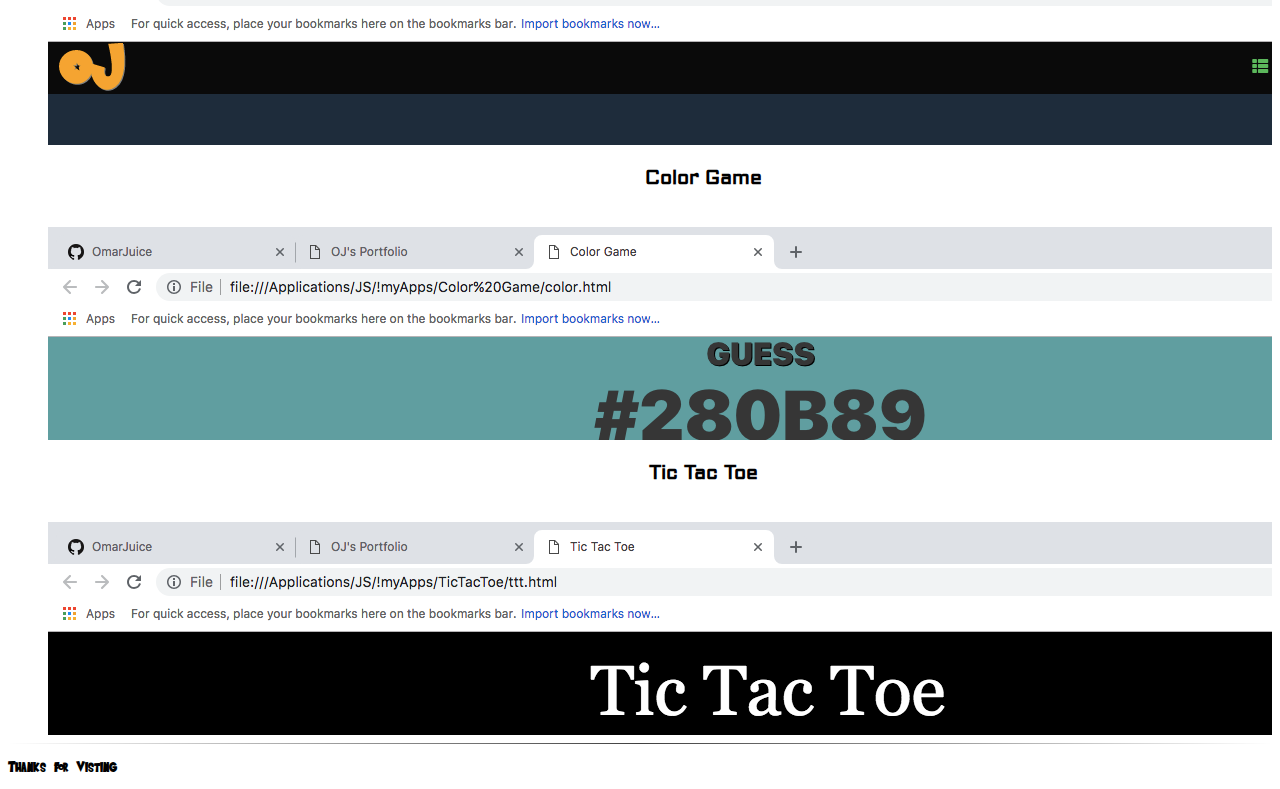
==== commit 9abfc41c: "edited tab header" ====
--- a/index.html
+++ b/index.html
@@ -5,7 +5,7 @@
     <meta charset="UTF-8">
     <meta name="viewport" content="width=device-width, initial-scale=1.0">
     <meta http-equiv="X-UA-Compatible" content="ie=edge">
-    <title>OJ's Portfolio</title>
+    <title>My Portfolio</title>
     <link rel="apple-touch-icon" sizes="180x180" href="/favicon_package_v0.16/apple-touch-icon.png">
     <link rel="icon" type="image/png" sizes="32x32" href="favicon_package_v0.16//favicon-32x32.png">
     <link rel="icon" type="image/png" sizes="16x16" href="favicon_package_v0.16//favicon-16x16.png">
@@ -89,11 +89,12 @@
                 <h1 id="head" class="title is-1">
                     <span>
                         <a href="#"><img id="dball" src="https://vignette.wikia.nocookie.net/dragonball/images/2/25/426px-One_Star_DB_svg.png/revision/latest?cb=20070505115633"
-                                alt=""></a></span><span id="alias">RANGE</span><span id="myName" class="vanish">MAR</span><span
-                        id="alias2" class=""> JUICE</span>
+                                alt=""></a></span><span id="alias">MAR</span>
+                    <!-- <span id="myName" class="vanish">MAR</span> -->
+                    <span id="alias2" class=""> JUICE</span>
                 </h1>
                 <h2 id="subtitle" class="subtitle aldrich is-4">
-                    A glass half full
+                    A FullStack Web Developer
                 </h2>
                 <hr>
             </div>
@@ -318,45 +319,130 @@
             </div>
 
             <div id="projects" class="columns has-same-height is-centered is-multiline">
-                    <div class="projectCard column is-one-third-desktop is-half-tablet is-full-mobile">
-                            <div class="card">
-                                <header class="card-header">
-                                    <p class="card-header-title aldrich heavy">
-                                        Microservices API<span class="techList" style="display:none">html5,css3,bulma,javascript,js,node,nodejs,node.js,ajax,api,database,db,mongodb,express,express.js,expressjs,ejs
-                                        </span>
-                                    </p>
-                                    <p class="card-header-icon">
-                                        <span class="icon tooltip">
-                                                <span class="tooltiptext orbitron">HTML5 </span>
-                                            <i class="fas fa-code"></i>
-                                        </span>
-                                    </p>
-                                    <p class="card-header-icon">
-                                        <span class="icon tooltip">
-                                                <span class="tooltiptext orbitron">Node Express </span>
-                                                <i class="fab fa-node-js fa-lg"></i>
-                                        </span>
-                                    </p>
-                                    <p class="card-header-icon">
-                                        <span class="icon tooltip">
-                                                <span class="tooltiptext orbitron">MongoDB </span>
-                                            <img class="icon-img-dark" src="Images/mongopng.png" alt="mongodb" srcset="">
-                                        </span>
-                                    </p>
-                                </header>
-                                <div class="card-image">
-                                    <figure class="image"><img src="Images/MicroservicesImage.png" alt=""></figure>
-                                </div>
-                                <footer class="card-footer">
-                                    <a href="https://microservicesapi-ojameer1.c9users.io/" target="_blank" class="card-footer-item button is-primary orbitron heavy">View <i class="fas fa-cloud"></i></a>
-                                    <a href="https://github.com/OmarJuice/MicroservicesAPI" target="_blank" class="card-footer-item button is-success orbitron heavy">Source
-                                        Code</a>
-        
-                                    
-        
-                                </footer>
-                            </div>
-                        </div>
+                <div class="projectCard column is-one-third-desktop is-half-tablet is-full-mobile">
+                    <div class="card">
+                        <header class="card-header">
+                            <p class="card-header-title aldrich heavy">
+                                Exercise<span class="techList" style="display:none">html5,css3,bulma,javascript,js,ajax,api,react,reactjs,redux,node,express,node.js,mongo,db,mongodb
+                                </span>
+                            </p>
+
+
+                            <p class="card-header-icon">
+                                <span class="icon tooltip">
+                                    <span class="tooltiptext orbitron">React </span>
+                                    <i class="fab fa-react fa-lg"></i>
+                                </span>
+                            </p>
+                            <p class="card-header-icon">
+                                <span class="icon tooltip">
+                                    <span class="tooltiptext orbitron">Redux </span>
+                                    <img src="https://avatars0.githubusercontent.com/u/13142323?s=400&v=4" alt="">
+                                </span>
+                            </p>
+                            <p class="card-header-icon">
+                                <span class="icon tooltip">
+                                    <span class="tooltiptext orbitron">Node Express </span>
+                                    <i class="fab fa-node-js fa-lg"></i>
+                                </span>
+                            </p>
+                            <p class="card-header-icon">
+                                <span class="icon tooltip">
+                                    <span class="tooltiptext orbitron">MongoDB </span>
+                                    <img src="https://www.rosehosting.com/blog/wp-content/uploads/2014/12/mongodb-300x300.png"
+                                        alt="">
+                                </span>
+                            </p>
+
+                        </header>
+                        <div class="card-image">
+                            <figure class="image"><img src="Images/ExerciseImage.png" alt=""></figure>
+                        </div>
+                        <footer class="card-footer">
+                            <a href="https://omarjuice.github.io/ExerciseTracker" target="_blank" class="card-footer-item button is-primary orbitron heavy">View
+                                <i class="fab fa-github-alt"></i></a>
+                            <a href="https://github.com/OmarJuice/ExerciseTracker" target="_blank" class="card-footer-item button is-success orbitron heavy">Source
+                                Code</a>
+
+                        </footer>
+                    </div>
+                </div>
+                <div class="projectCard column is-one-third-desktop is-half-tablet is-full-mobile">
+                    <div class="card">
+                        <header class="card-header">
+                            <p class="card-header-title aldrich heavy">
+                                Weather<span class="techList" style="display:none">html5,css3,bulma,javascript,js,ajax,api,react,reactjs,redux
+                                </span>
+                            </p>
+                            <p class="card-header-icon">
+                                <span class="icon tooltip">
+                                    <span class="tooltiptext orbitron">BulmaCSS </span>
+                                    <img src="https://api.compargram.com/media/__sized__/images/2018/7/25/0bd7624cc7a94463be73f4bac71cc840-crop-c0-5__0-5-400x400.png"
+                                        alt="">
+                                </span>
+                            </p>
+
+                            <p class="card-header-icon">
+                                <span class="icon tooltip">
+                                    <span class="tooltiptext orbitron">React </span>
+                                    <i class="fab fa-react fa-lg"></i>
+                                </span>
+                            </p>
+                            <p class="card-header-icon">
+                                <span class="icon tooltip">
+                                    <span class="tooltiptext orbitron">Redux </span>
+                                    <img src="https://avatars0.githubusercontent.com/u/13142323?s=400&v=4" alt="">
+                                </span>
+                            </p>
+
+                        </header>
+                        <div class="card-image">
+                            <figure class="image"><img src="Images/WeatherImage.png" alt=""></figure>
+                        </div>
+                        <footer class="card-footer">
+                            <a href="https://omarjuice.github.io/weather-app" target="_blank" class="card-footer-item button is-primary orbitron heavy">View
+                                <i class="fab fa-github-alt"></i></a>
+                            <a href="https://github.com/OmarJuice/weather-app" target="_blank" class="card-footer-item button is-success orbitron heavy">Source
+                                Code</a>
+
+                        </footer>
+                    </div>
+                </div>
+                <div class="projectCard column is-one-third-desktop is-half-tablet is-full-mobile">
+                    <div class="card">
+                        <header class="card-header">
+                            <p class="card-header-title aldrich heavy">
+                                Microservices API<span class="techList" style="display:none">html5,css3,bulma,javascript,js,node,nodejs,node.js,ajax,api,database,db,mongodb,express,express.js,expressjs,ejs
+                                </span>
+                            </p>
+
+                            <p class="card-header-icon">
+                                <span class="icon tooltip">
+                                    <span class="tooltiptext orbitron">Node Express </span>
+                                    <i class="fab fa-node-js fa-lg"></i>
+                                </span>
+                            </p>
+                            <p class="card-header-icon">
+                                <span class="icon tooltip">
+                                    <span class="tooltiptext orbitron">MongoDB </span>
+                                    <img src="https://www.rosehosting.com/blog/wp-content/uploads/2014/12/mongodb-300x300.png"
+                                        alt="">
+                                </span>
+                            </p>
+                        </header>
+                        <div class="card-image">
+                            <figure class="image"><img src="Images/MicroservicesImage.png" alt=""></figure>
+                        </div>
+                        <footer class="card-footer">
+                            <a href="https://microservices-api.herokuapp.com/" target="_blank" class="card-footer-item button is-primary orbitron heavy">View
+                                <span class="icon"> <img id="herokuICON" class="icon-img-dark" src="Images/herokuICON.png"
+                                        alt="" srcset=""></span></i></a>
+                            <a href="https://github.com/OmarJuice/MicroservicesAPI" target="_blank" class="card-footer-item button is-success orbitron heavy">Source
+                                Code</a>
+
+                        </footer>
+                    </div>
+                </div>
                 <div class="projectCard column is-one-third-desktop is-half-tablet is-full-mobile">
                     <div class="card">
                         <header class="card-header">
@@ -366,25 +452,26 @@
                             </p>
                             <p class="card-header-icon">
                                 <span class="icon tooltip">
-                                        <span class="tooltiptext orbitron">HTML5 </span>
+                                    <span class="tooltiptext orbitron">HTML5 </span>
                                     <i class="fas fa-code"></i>
                                 </span>
                             </p>
                             <p class="card-header-icon">
                                 <span class="icon tooltip">
-                                        <span class="tooltiptext orbitron">JavaScript </span>
+                                    <span class="tooltiptext orbitron">JavaScript </span>
                                     <i class="fab fa-js-square fa-lg"></i>
                                 </span>
                             </p>
                             <p class="card-header-icon">
                                 <span class="icon tooltip">
-                                        <span class="tooltiptext orbitron">BulmaCSS </span>
-                                    <i class="fab fa-css3"></i>
-                                </span>
-                            </p>
-                            <p class="card-header-icon">
-                                <span class="icon tooltip">
-                                        <span class="tooltiptext orbitron">jQuery </span>
+                                    <span class="tooltiptext orbitron">BulmaCSS </span>
+                                    <img src="https://api.compargram.com/media/__sized__/images/2018/7/25/0bd7624cc7a94463be73f4bac71cc840-crop-c0-5__0-5-400x400.png"
+                                        alt="">
+                                </span>
+                            </p>
+                            <p class="card-header-icon">
+                                <span class="icon tooltip">
+                                    <span class="tooltiptext orbitron">jQuery </span>
                                     <img class="icon-img" src="https://cdn4.iconfinder.com/data/icons/scripting-and-programming-languages/512/jquery-512.png"
                                         alt="">
                                 </span>
@@ -394,10 +481,11 @@
                             <figure class="image"><img src="Images/WikiPoemsImage.png" alt=""></figure>
                         </div>
                         <footer class="card-footer">
-                            <a href="https://omarjuice.github.io/WikiPoems" target="_blank" class="card-footer-item button is-primary orbitron heavy">View <i class="fab fa-github-alt"></i></a>
+                            <a href="https://omarjuice.github.io/WikiPoems" target="_blank" class="card-footer-item button is-primary orbitron heavy">View
+                                <i class="fab fa-github-alt"></i></a>
                             <a href="https://github.com/OmarJuice/WikiPoems" target="_blank" class="card-footer-item button is-success orbitron heavy">Source
                                 Code</a>
-                                
+
                         </footer>
                     </div>
                 </div>
@@ -410,25 +498,26 @@
                             </p>
                             <p class="card-header-icon">
                                 <span class="icon tooltip">
-                                        <span class="tooltiptext orbitron">HTML5 </span>
+                                    <span class="tooltiptext orbitron">HTML5 </span>
                                     <i class="fas fa-code"></i>
                                 </span>
                             </p>
                             <p class="card-header-icon">
                                 <span class="icon tooltip">
-                                        <span class="tooltiptext orbitron">BulmaCSS </span>
-                                    <i class="fab fa-js-square fa-lg"></i>
-                                </span>
-                            </p>
-                            <p class="card-header-icon">
-                                <span class="icon tooltip">
-                                        <span class="tooltiptext orbitron">JavaScript </span>
+                                    <span class="tooltiptext orbitron">BulmaCSS </span>
+                                    <img src="https://api.compargram.com/media/__sized__/images/2018/7/25/0bd7624cc7a94463be73f4bac71cc840-crop-c0-5__0-5-400x400.png"
+                                        alt="">
+                                </span>
+                            </p>
+                            <p class="card-header-icon">
+                                <span class="icon tooltip">
+                                    <span class="tooltiptext orbitron">JavaScript </span>
                                     <i class="fab fa-css3"></i>
                                 </span>
                             </p>
                             <p class="card-header-icon">
                                 <span class="icon tooltip">
-                                        <span class="tooltiptext orbitron">jQuery </span>
+                                    <span class="tooltiptext orbitron">jQuery </span>
                                     <img class="icon-img" src="https://cdn4.iconfinder.com/data/icons/scripting-and-programming-languages/512/jquery-512.png"
                                         alt="">
                                 </span>
@@ -438,10 +527,11 @@
                             <figure class="image"><img src="Images/JSCalcImage.png" alt=""></figure>
                         </div>
                         <footer class="card-footer">
-                            <a href="https://omarjuice.github.io/Calculator" target="_blank" class="card-footer-item button is-primary orbitron heavy">View <i class="fab fa-github-alt"></i></a>
+                            <a href="https://omarjuice.github.io/Calculator" target="_blank" class="card-footer-item button is-primary orbitron heavy">View
+                                <i class="fab fa-github-alt"></i></a>
                             <a href="https://github.com/OmarJuice/Calculator" target="_blank" class="card-footer-item button is-success orbitron heavy">Source
                                 Code</a>
-                                
+
                         </footer>
                     </div>
                 </div>
@@ -454,25 +544,26 @@
                             </p>
                             <p class="card-header-icon">
                                 <span class="icon tooltip">
-                                        <span class="tooltiptext orbitron">HTML5 </span>
+                                    <span class="tooltiptext orbitron">HTML5 </span>
                                     <i class="fas fa-code"></i>
                                 </span>
                             </p>
                             <p class="card-header-icon">
                                 <span class="icon tooltip">
-                                        <span class="tooltiptext orbitron">JavaScript </span>
+                                    <span class="tooltiptext orbitron">JavaScript </span>
                                     <i class="fab fa-js-square fa-lg"></i>
                                 </span>
                             </p>
                             <p class="card-header-icon">
                                 <span class="icon tooltip">
-                                        <span class="tooltiptext orbitron">BulmaCSS </span>
-                                    <i class="fab fa-css3"></i>
-                                </span>
-                            </p>
-                            <p class="card-header-icon">
-                                <span class="icon tooltip">
-                                        <span class="tooltiptext orbitron">jQuery </span>
+                                    <span class="tooltiptext orbitron">BulmaCSS </span>
+                                    <img src="https://api.compargram.com/media/__sized__/images/2018/7/25/0bd7624cc7a94463be73f4bac71cc840-crop-c0-5__0-5-400x400.png"
+                                        alt="">
+                                </span>
+                            </p>
+                            <p class="card-header-icon">
+                                <span class="icon tooltip">
+                                    <span class="tooltiptext orbitron">jQuery </span>
                                     <img class="icon-img" src="https://cdn4.iconfinder.com/data/icons/scripting-and-programming-languages/512/jquery-512.png"
                                         alt="">
                                 </span>
@@ -482,10 +573,11 @@
                             <figure class="image"><img src="Images/DrumImage.png" alt=""></figure>
                         </div>
                         <footer class="card-footer">
-                            <a href="https://omarjuice.github.io/DrumMachine" target="_blank" class="card-footer-item button is-primary orbitron heavy">View <i class="fab fa-github-alt"></i></a>
+                            <a href="https://omarjuice.github.io/DrumMachine" target="_blank" class="card-footer-item button is-primary orbitron heavy">View
+                                <i class="fab fa-github-alt"></i></a>
                             <a href="https://github.com/OmarJuice/DrumMachine" target="_blank" class="card-footer-item button is-success orbitron heavy">Source
                                 Code</a>
-                                
+
                         </footer>
                     </div>
                 </div>
@@ -499,154 +591,204 @@
                             </p>
                             <p class="card-header-icon">
                                 <span class="icon tooltip">
-                                        <span class="tooltiptext orbitron">HTML5 </span>
+                                    <span class="tooltiptext orbitron">HTML5 </span>
                                     <i class="fas fa-code"></i>
                                 </span>
                             </p>
                             <p class="card-header-icon">
                                 <span class="icon tooltip">
-                                        <span class="tooltiptext orbitron">JavaScript </span>
+                                    <span class="tooltiptext orbitron">JavaScript </span>
                                     <i class="fab fa-js-square fa-lg"></i>
                                 </span>
                             </p>
                             <p class="card-header-icon">
                                 <span class="icon tooltip">
-                                        <span class="tooltiptext orbitron">BulmaCSS </span>
+                                    <span class="tooltiptext orbitron">BulmaCSS </span>
+                                    <img src="https://api.compargram.com/media/__sized__/images/2018/7/25/0bd7624cc7a94463be73f4bac71cc840-crop-c0-5__0-5-400x400.png"
+                                        alt="">
+                                </span>
+                            </p>
+                            <p class="card-header-icon">
+                                <span class="icon tooltip">
+                                    <span class="tooltiptext orbitron">g </span>
+                                    <img class="icon-img" src="https://cdn4.iconfinder.com/data/icons/scripting-and-programming-languages/512/jquery-512.png"
+                                        alt="">
+                                </span>
+                            </p>
+                        </header>
+                        <div class="card-image">
+                            <figure class="image"><img src="Images/ClockImage.png" alt=""></figure>
+                        </div>
+                        <footer class="card-footer">
+                            <a href="https://omarjuice.github.io/PawmodoroClock" target="_blank" class="card-footer-item button is-primary orbitron heavy">View
+                                <i class="fab fa-github-alt"></i></a>
+                            <a href="https://github.com/OmarJuice/PawmodoroClock" target="_blank" class="card-footer-item button is-success orbitron heavy">Source
+                                Code</a>
+
+                        </footer>
+                    </div>
+                </div>
+
+                <div class="projectCard column is-one-third-desktop is-half-tablet is-full-mobile">
+                    <div class="card">
+                        <header class="card-header">
+                            <p class="card-header-title is-size-5 aldrich heavy">
+                                Quote Machine<span class="techList" style="display:none">html5,css3,javascript,js,ajax,api
+                                </span>
+                            </p>
+                            <p class="card-header-icon">
+                                <span class="icon tooltip">
+                                    <span class="tooltiptext orbitron">HTML5 </span>
+                                    <i class="fas fa-code"></i>
+                                </span>
+                            </p>
+                            <p class="card-header-icon">
+                                <span class="icon tooltip">
+                                    <span class="tooltiptext orbitron">JavaScript </span>
+                                    <i class="fab fa-js-square fa-lg"></i>
+                                </span>
+                            </p>
+                            <p class="card-header-icon">
+                                <span class="icon tooltip">
+                                    <span class="tooltiptext orbitron">CSS3 </span>
                                     <i class="fab fa-css3"></i>
                                 </span>
                             </p>
                             <p class="card-header-icon">
+                                <span class="icon tooltip">
+                                    <span class="tooltiptext orbitron">jQuery </span>
+                                    <img class="icon-img" src="https://cdn4.iconfinder.com/data/icons/scripting-and-programming-languages/512/jquery-512.png"
+                                        alt="">
+                                </span>
+                            </p>
+                        </header>
+                        <div class="card-image">
+                            <figure class="image"><img src="Images/QuoteImage.png" alt=""></figure>
+                        </div>
+                        <footer class="card-footer">
+                            <a href="https://omarjuice.github.io/QuoteMachine" target="_blank" class="card-footer-item button is-primary orbitron heavy">View
+                                <i class="fab fa-github-alt"></i></a>
+                            <a href="https://github.com/OmarJuice/QuoteMachine" target="_blank" class="card-footer-item button is-success orbitron heavy">Source
+                                Code</a>
+
+                        </footer>
+                    </div>
+                </div>
+
+                <div class="projectCard column is-one-third-desktop is-half-tablet is-full-mobile">
+                    <div class="card">
+                        <header class="card-header">
+                            <p class="card-header-title is-size-6-mobile aldrich heavy">
+                                This Page<span class="techList" style="display:none">html5,css3,bulma,javascript,js,jquery
+                                </span>
+                            </p>
+                            <p class="card-header-icon">
+                                <span class="icon tooltip">
+                                    <span class="tooltiptext orbitron">HTML5 </span>
+                                    <i class="fas fa-code"></i>
+                                </span>
+                            </p>
+                            <p class="card-header-icon">
+                                <span class="icon tooltip">
+                                    <span class="tooltiptext orbitron">JavaScript </span>
+                                    <i class="fab fa-js-square fa-lg"></i>
+                                </span>
+                            </p>
+                            <p class="card-header-icon">
+                                <span class="icon tooltip">
+                                    <span class="tooltiptext orbitron">BulmaCSS </span>
+                                    <img src="https://api.compargram.com/media/__sized__/images/2018/7/25/0bd7624cc7a94463be73f4bac71cc840-crop-c0-5__0-5-400x400.png"
+                                        alt="">
+                                </span>
+                            </p>
+                            <p class="card-header-icon">
+                                <span class="icon tooltip">
+                                    <span class="tooltiptext orbitron">jQuery </span>
+                                    <img class="icon-img" src="https://cdn4.iconfinder.com/data/icons/scripting-and-programming-languages/512/jquery-512.png"
+                                        alt="">
+                                </span>
+                            </p>
+                        </header>
+                        <div class="card-image">
+                            <figure class="image"><img src="Images/PortfolioImage.png" alt=""></figure>
+                        </div>
+                        <footer class="card-footer">
+                            <a href="#" class="card-footer-item button is-primary orbitron heavy">View <i class="fab fa-github-alt"></i></a>
+                            <a href="https://github.com/OmarJuice/OmarJuice.github.io" target="_blank" class="card-footer-item button is-success orbitron heavy">Source
+                                Code</a>
+
+                        </footer>
+                    </div>
+                </div>
+
+                <div class="projectCard column is-one-third-desktop is-half-tablet is-full-mobile">
+                    <div class="card">
+                        <header class="card-header">
+                            <p class="card-header-title is-size-6-mobile aldrich heavy">
+                                Color Game<span class="techList" style="display:none">html5,css3,bulma,javascript,js
+                                </span>
+                            </p>
+                            <p class="card-header-icon">
+                                <span class="icon tooltip">
+                                    <span class="tooltiptext orbitron">HTML5 </span>
+                                    <i class="fas fa-code"></i>
+                                </span>
+                            </p>
+                            <p class="card-header-icon">
+                                <span class="icon tooltip">
+                                    <span class="tooltiptext orbitron">JavaScript </span>
+                                    <i class="fab fa-js-square fa-lg"></i>
+                                </span>
+                            </p>
+                            <p class="card-header-icon">
+                                <span class="icon tooltip">
+                                    <span class="tooltiptext orbitron">BulmaCSS </span>
+                                    <img src="https://api.compargram.com/media/__sized__/images/2018/7/25/0bd7624cc7a94463be73f4bac71cc840-crop-c0-5__0-5-400x400.png"
+                                        alt="">
+                                </span>
+                            </p>
+                            <!-- <p class="card-header-icon">
                                 <span class="icon tooltip">
                                         <span class="tooltiptext orbitron">g </span>
                                     <img class="icon-img" src="https://cdn4.iconfinder.com/data/icons/scripting-and-programming-languages/512/jquery-512.png"
                                         alt="">
                                 </span>
-                            </p>
-                        </header>
-                        <div class="card-image">
-                            <figure class="image"><img src="Images/ClockImage.png" alt=""></figure>
-                        </div>
-                        <footer class="card-footer">
-                            <a href="https://omarjuice.github.io/PawmodoroClock" target="_blank" class="card-footer-item button is-primary orbitron heavy">View <i class="fab fa-github-alt"></i></a>
-                            <a href="https://github.com/OmarJuice/PawmodoroClock" target="_blank" class="card-footer-item button is-success orbitron heavy">Source
-                                Code</a>
-                                
-                        </footer>
-                    </div>
-                </div>
-
-                <div class="projectCard column is-one-third-desktop is-half-tablet is-full-mobile">
-                    <div class="card">
-                        <header class="card-header">
-                            <p class="card-header-title is-size-5 aldrich heavy">
-                                Quote Machine<span class="techList" style="display:none">html5,css3,javascript,js,ajax,api
-                                </span>
-                            </p>
-                            <p class="card-header-icon">
-                                <span class="icon tooltip">
-                                        <span class="tooltiptext orbitron">HTML5 </span>
+                            </p> -->
+                        </header>
+                        <div class="card-image">
+                            <figure class="image"><img src="Images/ColorGameImage.png" alt=""></figure>
+                        </div>
+                        <footer class="card-footer">
+                            <a href="https://omarjuice.github.io/ColorGame" target="_blank" class="card-footer-item button is-primary orbitron heavy">View
+                                <i class="fab fa-github-alt"></i></a>
+                            <a href="https://github.com/OmarJuice/ColorGame" target="_blank" class="card-footer-item button is-success orbitron heavy">Source
+                                Code</a>
+
+                        </footer>
+                    </div>
+                </div>
+
+                <div class="projectCard column is-one-third-desktop is-half-tablet is-full-mobile">
+                    <div class="card">
+                        <header class="card-header">
+                            <p class="card-header-title is-size-6-mobile aldrich heavy">
+                                Tic Tac Toe<span class="techList" style="display:none">html5,css3,javascript,js </span>
+                            </p>
+                            <p class="card-header-icon">
+                                <span class="icon tooltip">
+                                    <span class="tooltiptext orbitron">HTML5 </span>
                                     <i class="fas fa-code"></i>
                                 </span>
                             </p>
                             <p class="card-header-icon">
                                 <span class="icon tooltip">
-                                        <span class="tooltiptext orbitron">JavaScript </span>
+                                    <span class="tooltiptext orbitron">JavaScript </span>
                                     <i class="fab fa-js-square fa-lg"></i>
                                 </span>
                             </p>
                             <p class="card-header-icon">
                                 <span class="icon tooltip">
-                                        <span class="tooltiptext orbitron">CSS3 </span>
-                                    <i class="fab fa-css3"></i>
-                                </span>
-                            </p>
-                            <p class="card-header-icon">
-                                <span class="icon tooltip">
-                                        <span class="tooltiptext orbitron">jQuery </span>
-                                    <img class="icon-img" src="https://cdn4.iconfinder.com/data/icons/scripting-and-programming-languages/512/jquery-512.png"
-                                        alt="">
-                                </span>
-                            </p>
-                        </header>
-                        <div class="card-image">
-                            <figure class="image"><img src="Images/QuoteImage.png" alt=""></figure>
-                        </div>
-                        <footer class="card-footer">
-                            <a href="https://omarjuice.github.io/QuoteMachine" target="_blank" class="card-footer-item button is-primary orbitron heavy">View <i class="fab fa-github-alt"></i></a>
-                            <a href="https://github.com/OmarJuice/QuoteMachine" target="_blank" class="card-footer-item button is-success orbitron heavy">Source
-                                Code</a>
-                                
-                        </footer>
-                    </div>
-                </div>
-
-                <div class="projectCard column is-one-third-desktop is-half-tablet is-full-mobile">
-                    <div class="card">
-                        <header class="card-header">
-                            <p class="card-header-title is-size-6-mobile aldrich heavy">
-                                This Page<span class="techList" style="display:none">html5,css3,bulma,javascript,js,jquery
-                                </span>
-                            </p>
-                            <p class="card-header-icon">
-                                <span class="icon tooltip">
-                                        <span class="tooltiptext orbitron">HTML5 </span>
-                                    <i class="fas fa-code"></i>
-                                </span>
-                            </p>
-                            <p class="card-header-icon">
-                                <span class="icon tooltip">
-                                        <span class="tooltiptext orbitron">JavaScript </span>
-                                    <i class="fab fa-js-square fa-lg"></i>
-                                </span>
-                            </p>
-                            <p class="card-header-icon">
-                                <span class="icon tooltip">
-                                        <span class="tooltiptext orbitron">BulmaCSS </span>
-                                    <i class="fab fa-css3"></i>
-                                </span>
-                            </p>
-                            <p class="card-header-icon">
-                                <span class="icon tooltip">
-                                        <span class="tooltiptext orbitron">jQuery </span>
-                                    <img class="icon-img" src="https://cdn4.iconfinder.com/data/icons/scripting-and-programming-languages/512/jquery-512.png"
-                                        alt="">
-                                </span>
-                            </p>
-                        </header>
-                        <div class="card-image">
-                            <figure class="image"><img src="Images/PortfolioImage.png" alt=""></figure>
-                        </div>
-                        <footer class="card-footer">
-                            <a href="#" class="card-footer-item button is-primary orbitron heavy">View <i class="fab fa-github-alt"></i></a>
-                            <a href="https://github.com/OmarJuice/OmarJuice.github.io" target="_blank" class="card-footer-item button is-success orbitron heavy">Source
-                                Code</a>
-                                
-                        </footer>
-                    </div>
-                </div>
-
-                <div class="projectCard column is-one-third-desktop is-half-tablet is-full-mobile">
-                    <div class="card">
-                        <header class="card-header">
-                            <p class="card-header-title is-size-6-mobile aldrich heavy">
-                                Color Game<span class="techList" style="display:none">html5,css3,bulma,javascript,js
-                                </span>
-                            </p>
-                            <p class="card-header-icon">
-                                <span class="icon tooltip">
-                                        <span class="tooltiptext orbitron">HTML5 </span>
-                                    <i class="fas fa-code"></i>
-                                </span>
-                            </p>
-                            <p class="card-header-icon">
-                                <span class="icon tooltip">
-                                        <span class="tooltiptext orbitron">JavaScript </span>
-                                    <i class="fab fa-js-square fa-lg"></i>
-                                </span>
-                            </p>
-                            <p class="card-header-icon">
-                                <span class="icon tooltip">
-                                        <span class="tooltiptext orbitron">BulmaCSS </span>
+                                    <span class="tooltiptext orbitron">CSS3 </span>
                                     <i class="fab fa-css3"></i>
                                 </span>
                             </p>
@@ -655,50 +797,6 @@
                                         <span class="tooltiptext orbitron">g </span>
                                     <img class="icon-img" src="https://cdn4.iconfinder.com/data/icons/scripting-and-programming-languages/512/jquery-512.png"
                                         alt="">
-                                </span>
-                            </p> -->
-                        </header>
-                        <div class="card-image">
-                            <figure class="image"><img src="Images/ColorGameImage.png" alt=""></figure>
-                        </div>
-                        <footer class="card-footer">
-                            <a href="https://omarjuice.github.io/ColorGame" target="_blank" class="card-footer-item button is-primary orbitron heavy">View <i class="fab fa-github-alt"></i></a>
-                            <a href="https://github.com/OmarJuice/ColorGame" target="_blank" class="card-footer-item button is-success orbitron heavy">Source
-                                Code</a>
-                                
-                        </footer>
-                    </div>
-                </div>
-
-                <div class="projectCard column is-one-third-desktop is-half-tablet is-full-mobile">
-                    <div class="card">
-                        <header class="card-header">
-                            <p class="card-header-title is-size-6-mobile aldrich heavy">
-                                Tic Tac Toe<span class="techList" style="display:none">html5,css3,javascript,js </span>
-                            </p>
-                            <p class="card-header-icon">
-                                <span class="icon tooltip">
-                                        <span class="tooltiptext orbitron">HTML5 </span>
-                                    <i class="fas fa-code"></i>
-                                </span>
-                            </p>
-                            <p class="card-header-icon">
-                                <span class="icon tooltip">
-                                        <span class="tooltiptext orbitron">JavaScript </span>
-                                    <i class="fab fa-js-square fa-lg"></i>
-                                </span>
-                            </p>
-                            <p class="card-header-icon">
-                                <span class="icon tooltip">
-                                        <span class="tooltiptext orbitron">CSS3 </span>
-                                    <i class="fab fa-css3"></i>
-                                </span>
-                            </p>
-                            <!-- <p class="card-header-icon">
-                                <span class="icon tooltip">
-                                        <span class="tooltiptext orbitron">g </span>
-                                    <img class="icon-img" src="https://cdn4.iconfinder.com/data/icons/scripting-and-programming-languages/512/jquery-512.png"
-                                        alt="">
                                 </span> -->
                             </p>
                         </header>
@@ -706,10 +804,11 @@
                             <figure class="image"><img class="project-image" src="Images/TicTacToeImage.png" alt=""></figure>
                         </div>
                         <footer class="card-footer">
-                            <a href="https://omarjuice.github.io/TicTacToe" target="_blank" class="card-footer-item button is-primary orbitron heavy">View <i class="fab fa-github-alt"></i></a>
+                            <a href="https://omarjuice.github.io/TicTacToe" target="_blank" class="card-footer-item button is-primary orbitron heavy">View
+                                <i class="fab fa-github-alt"></i></a>
                             <a href="https://github.com/OmarJuice/TicTacToe" target="_blank" class="card-footer-item button is-success orbitron heavy">Source
                                 Code</a>
-                                
+
                         </footer>
                     </div>
                 </div>
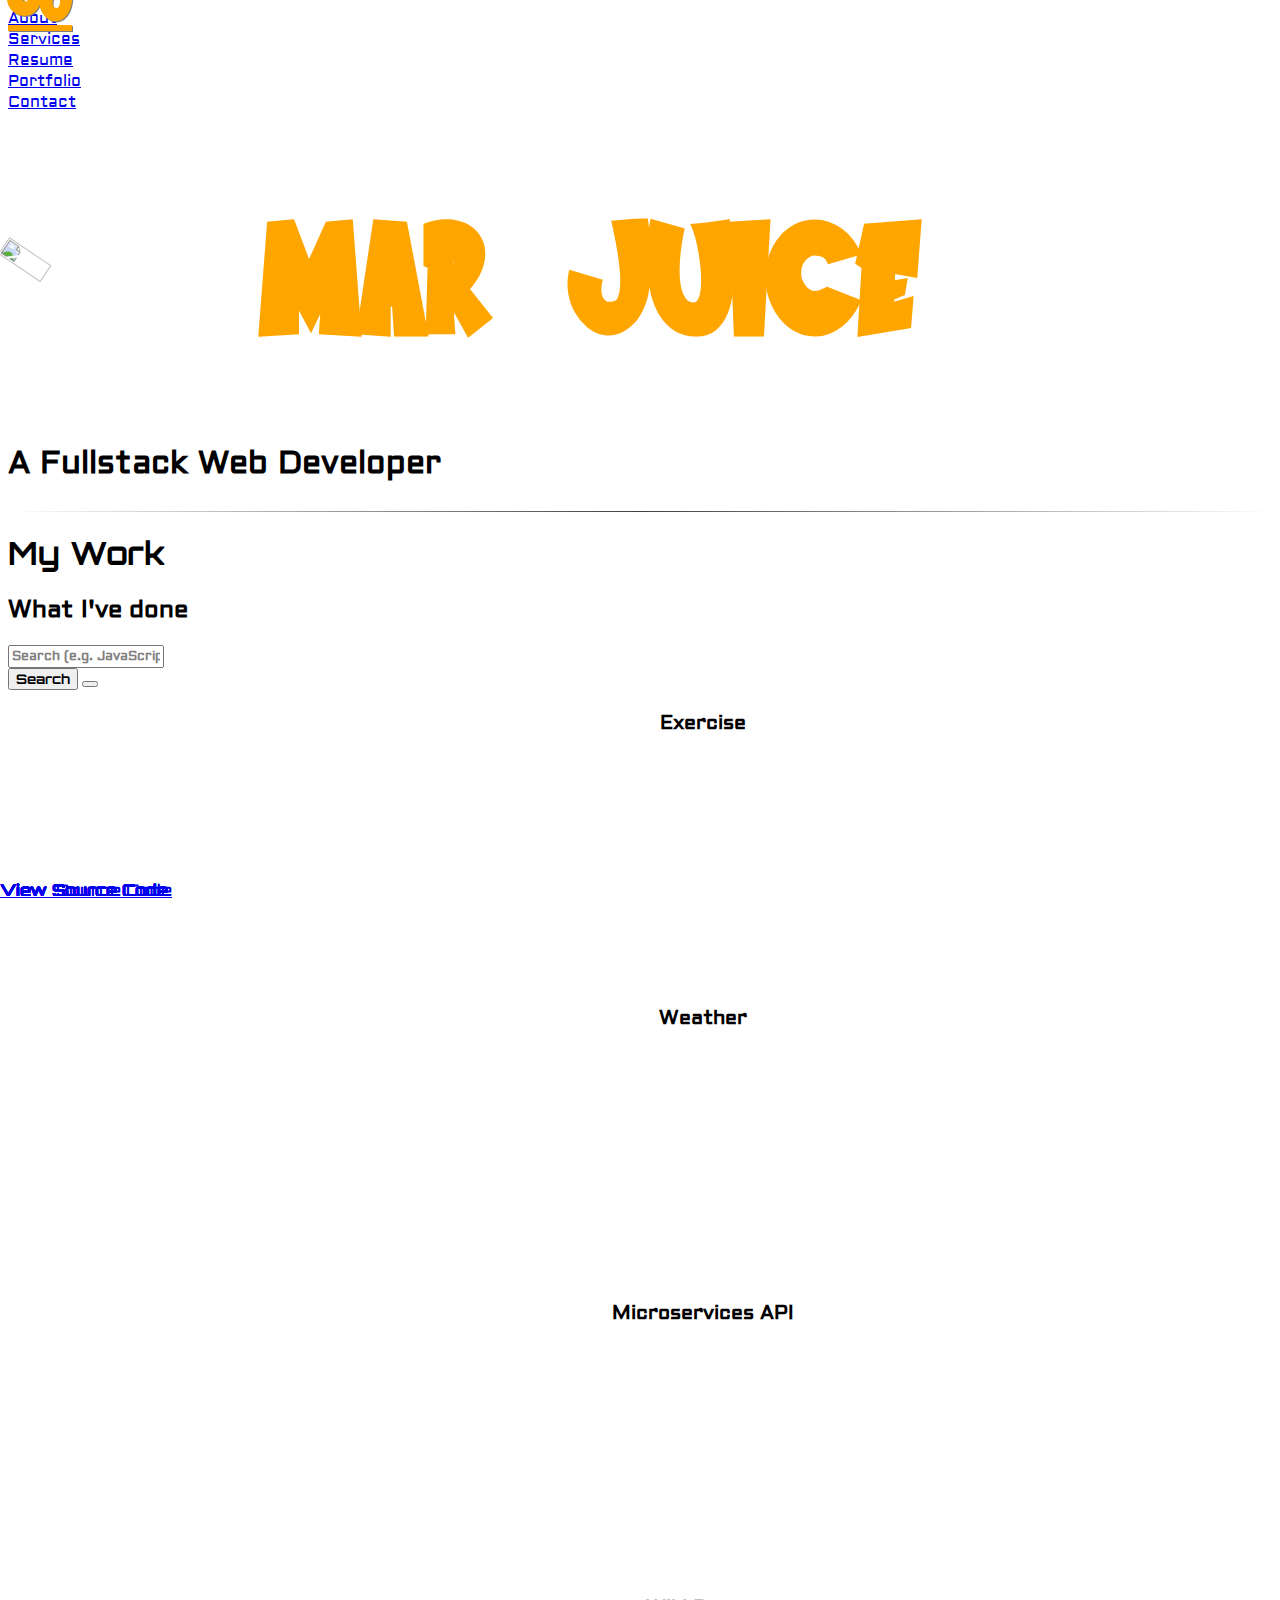
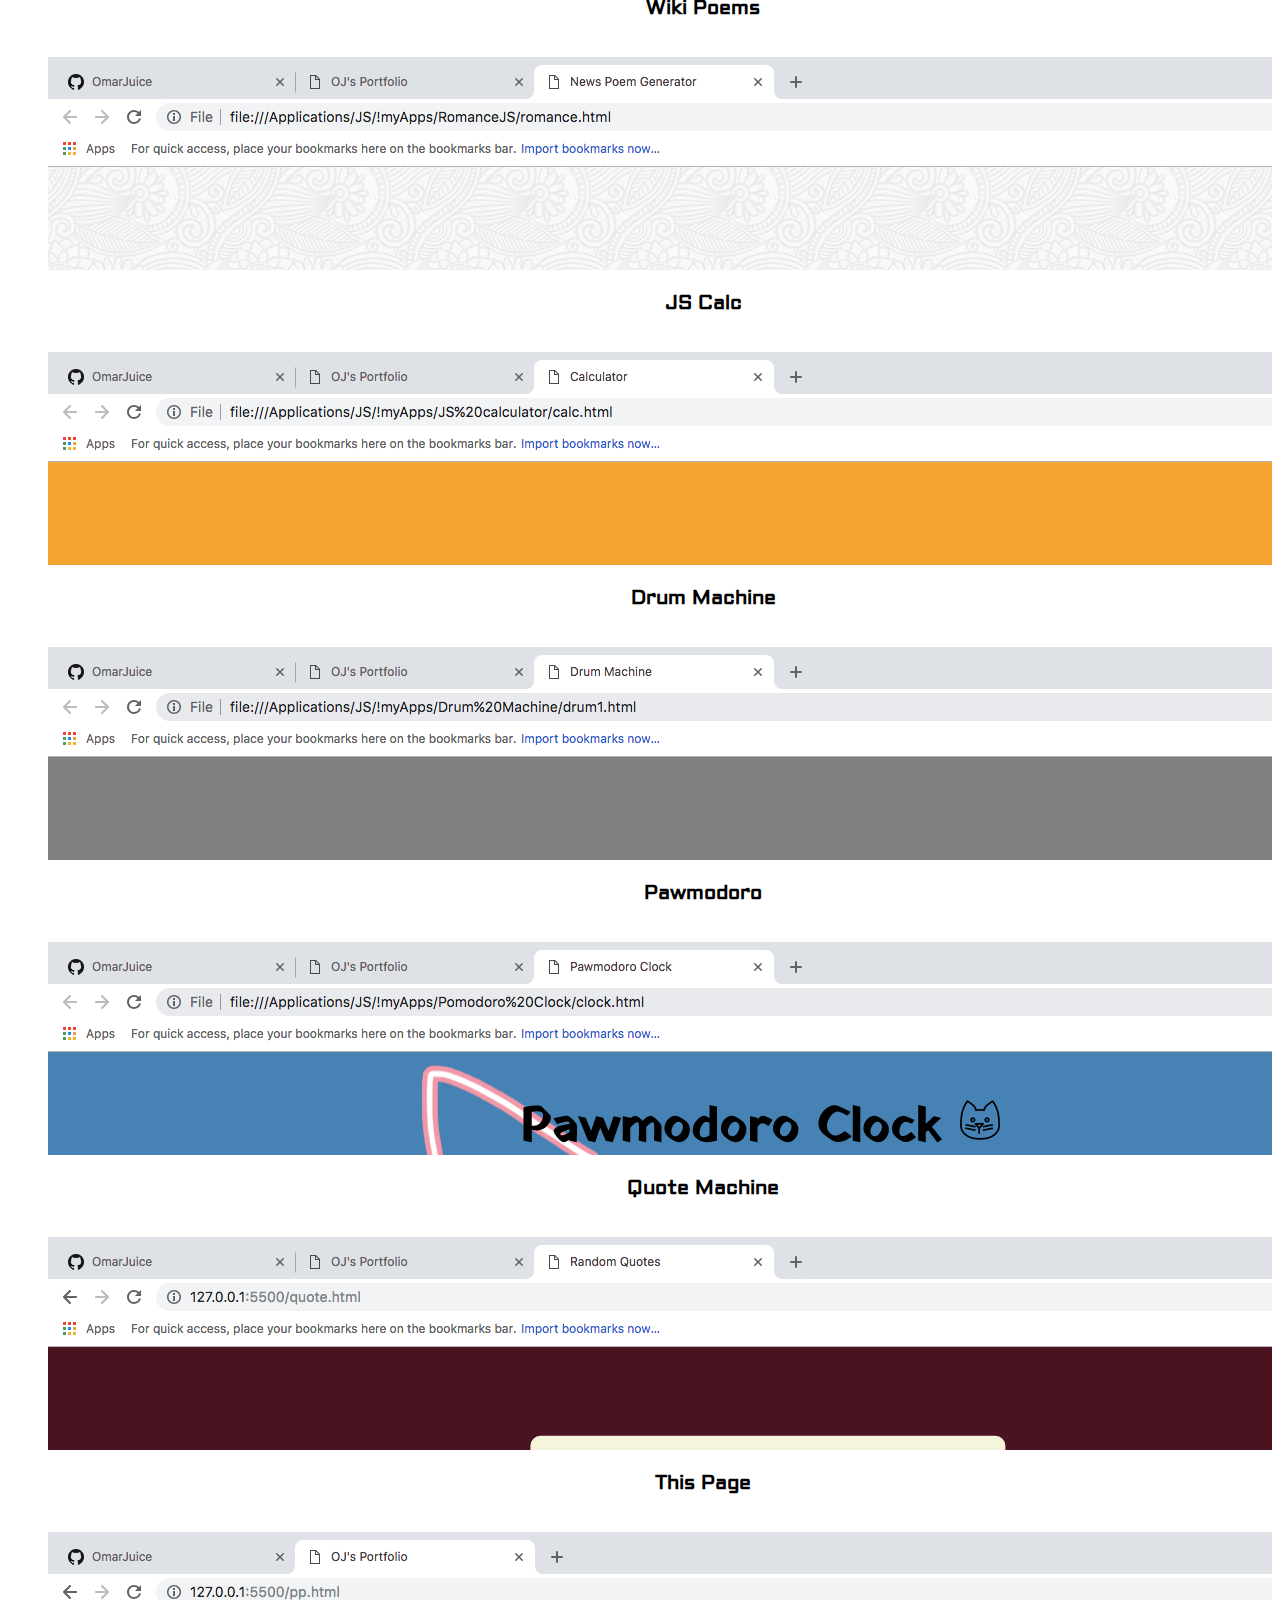
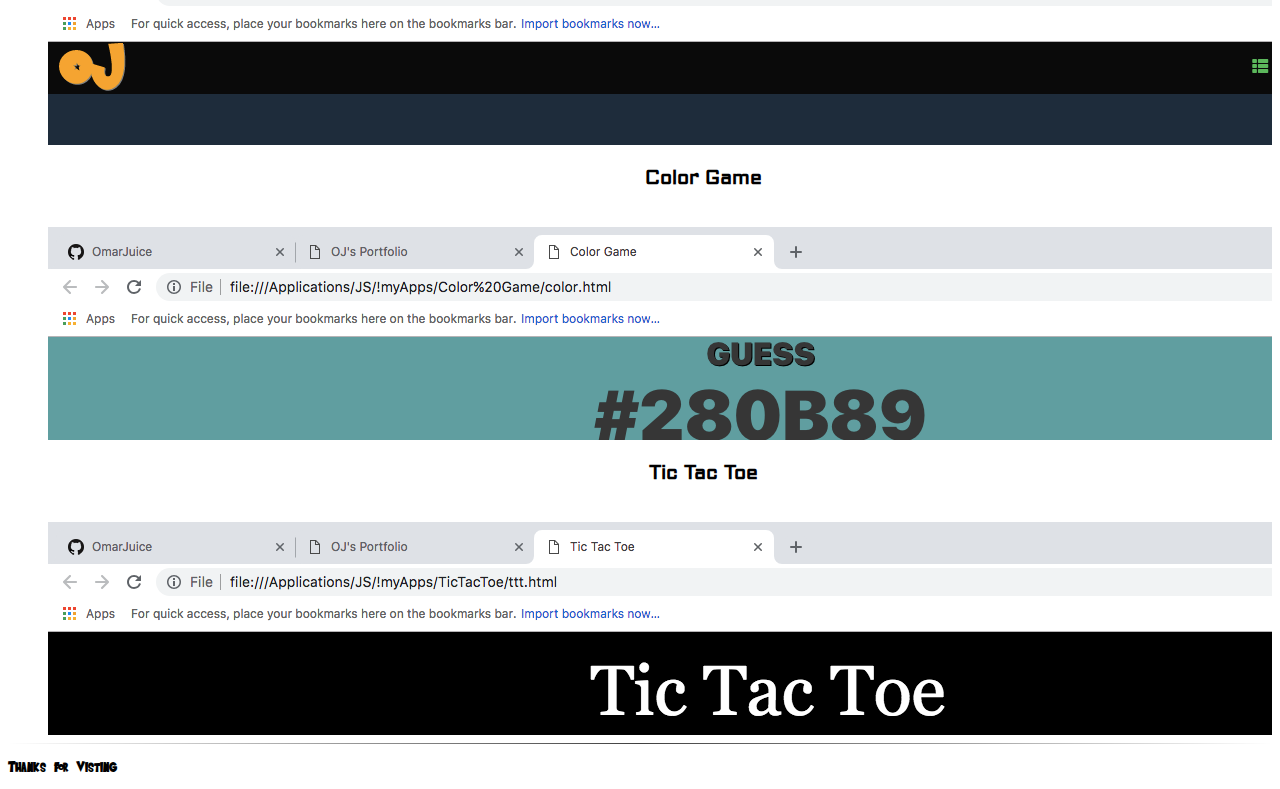
==== commit ceaa3be5: "title edit" ====
--- a/index.html
+++ b/index.html
@@ -94,7 +94,7 @@
                     <span id="alias2" class=""> JUICE</span>
                 </h1>
                 <h2 id="subtitle" class="subtitle aldrich is-4">
-                    A FullStack Web Developer
+                    A Fullstack Web Developer
                 </h2>
                 <hr>
             </div>
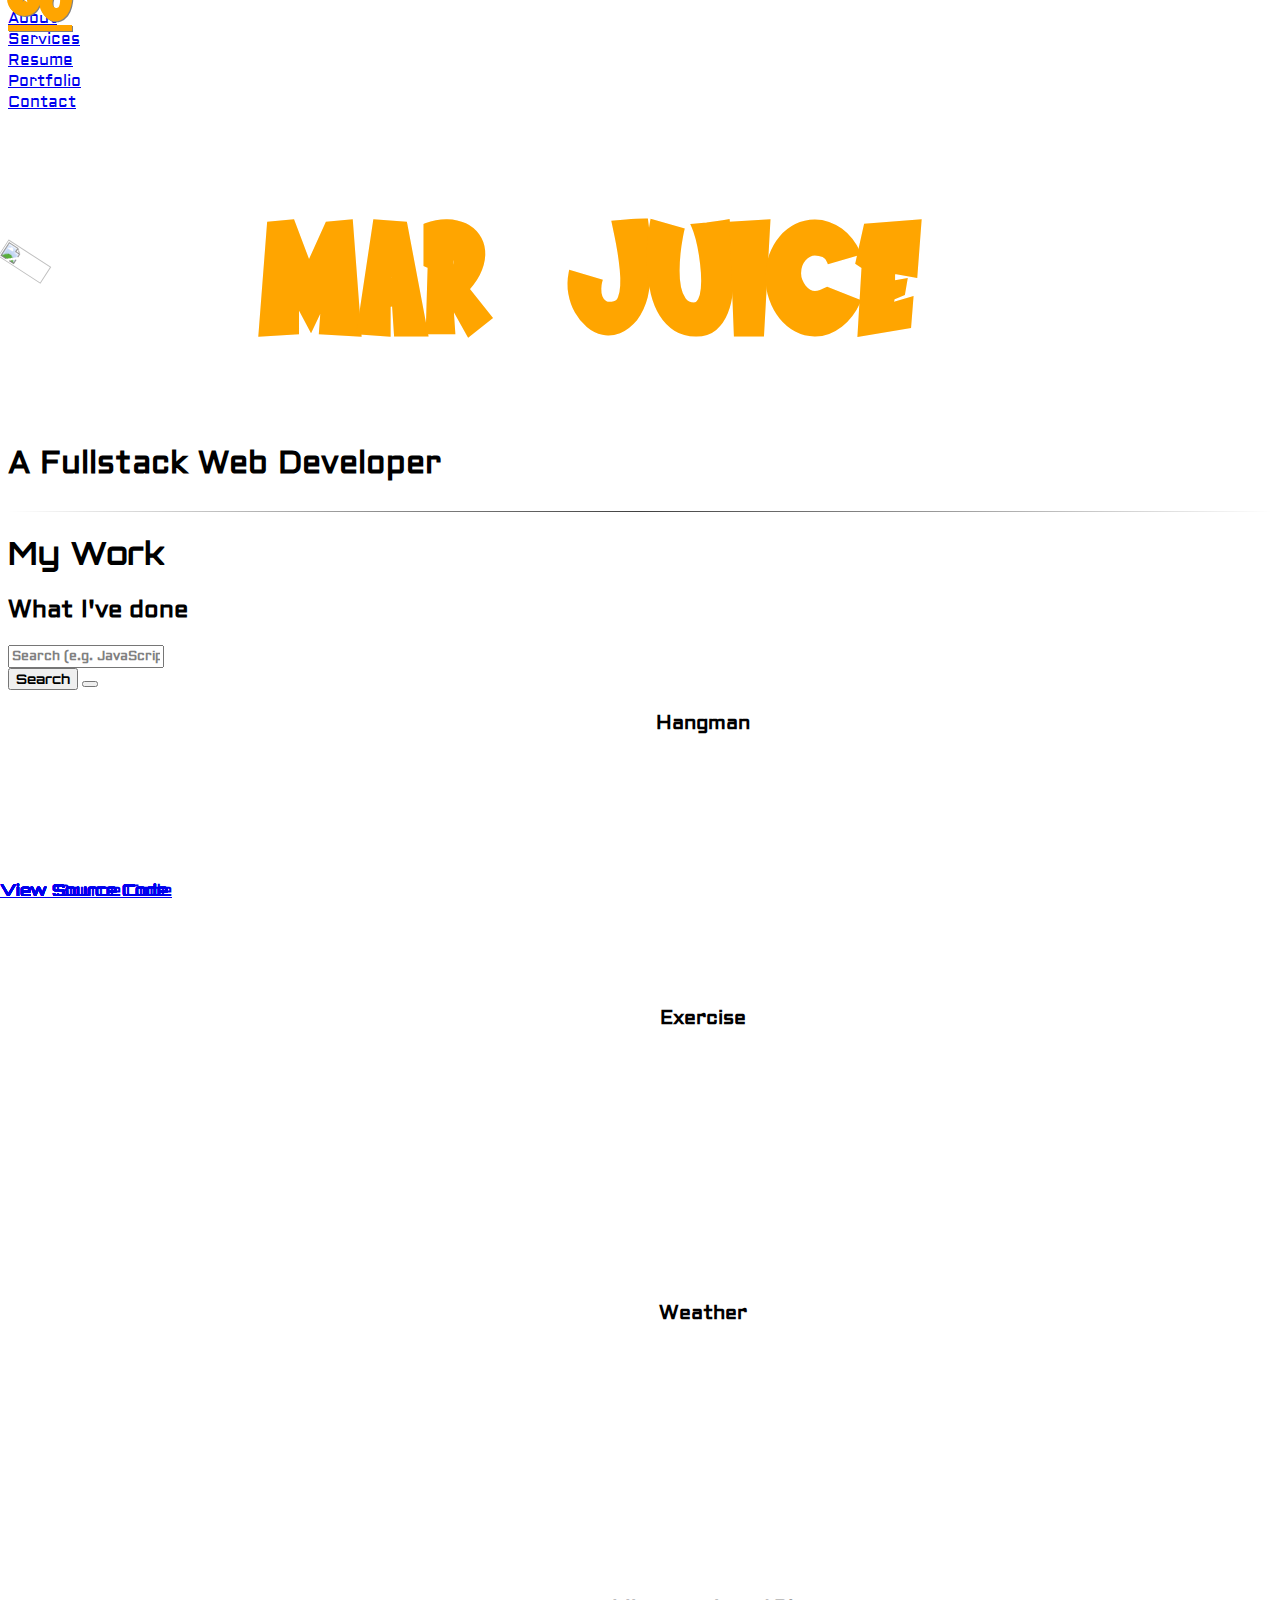
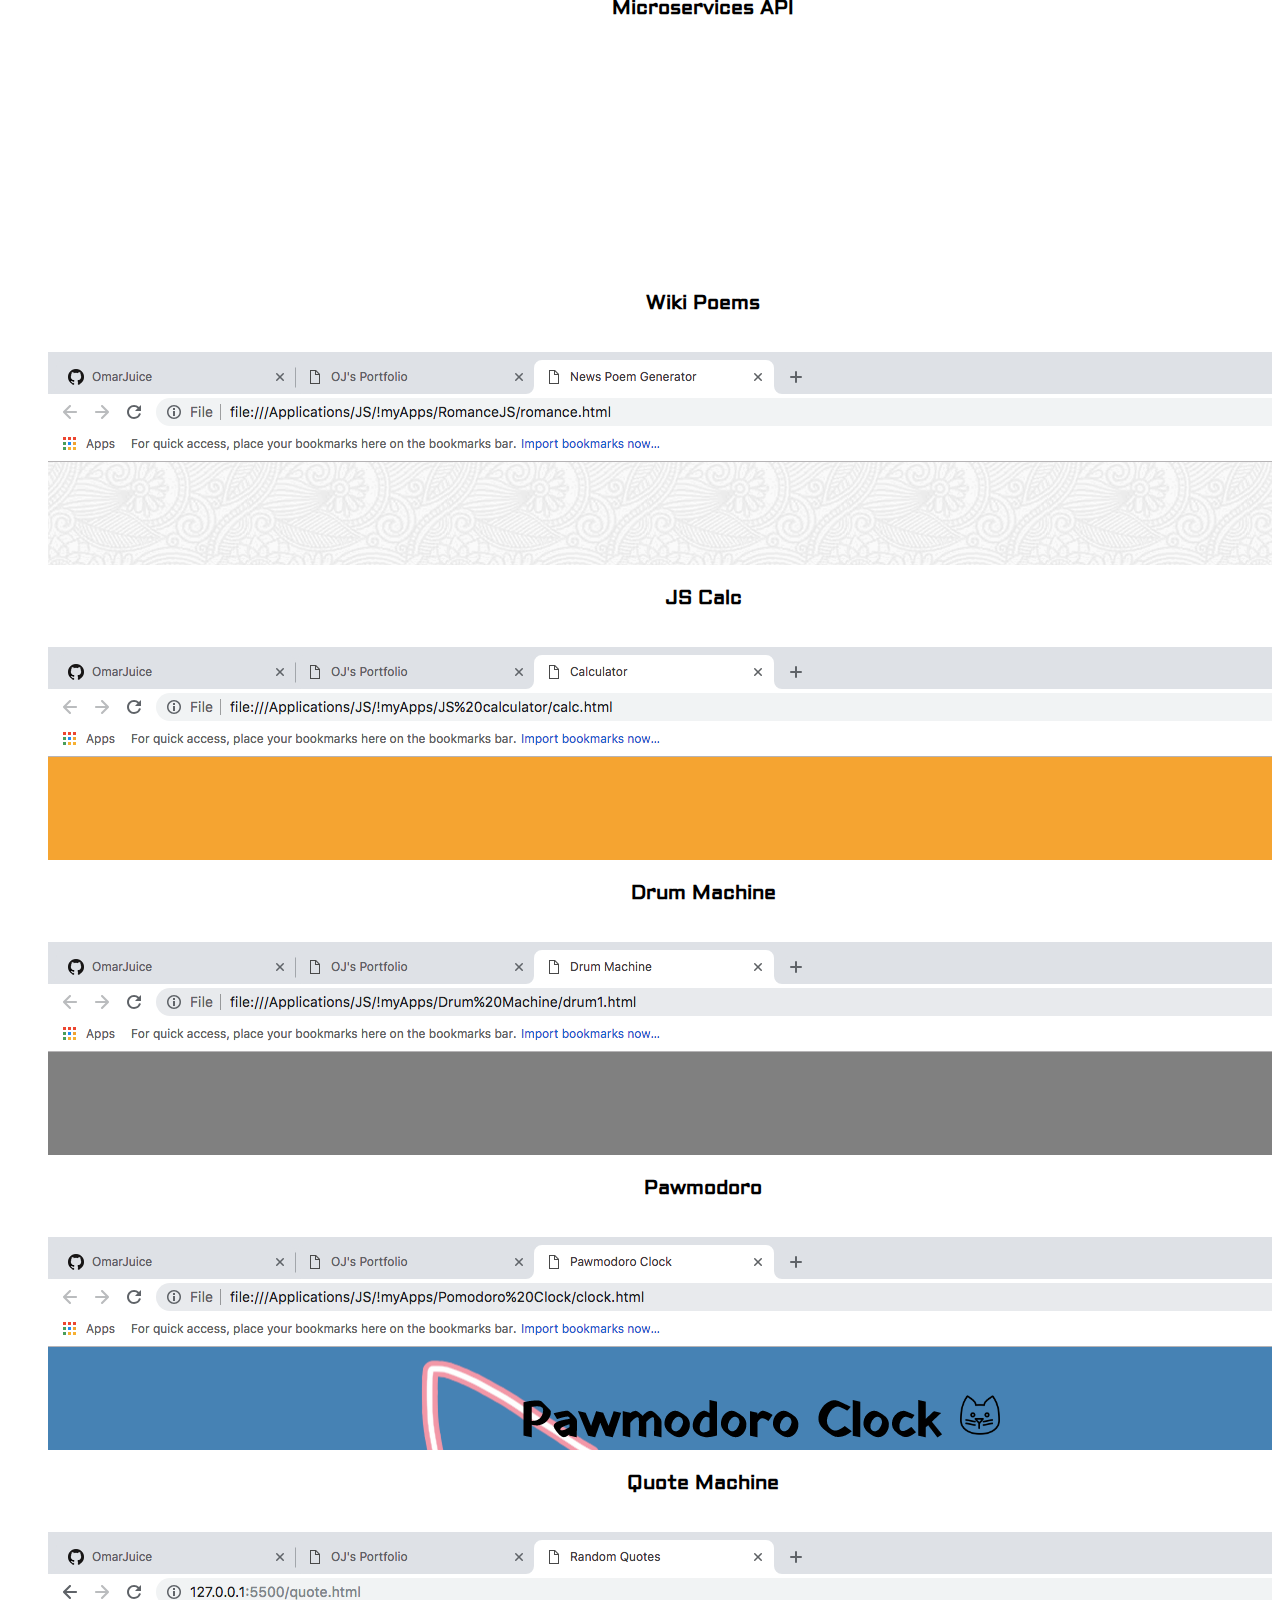
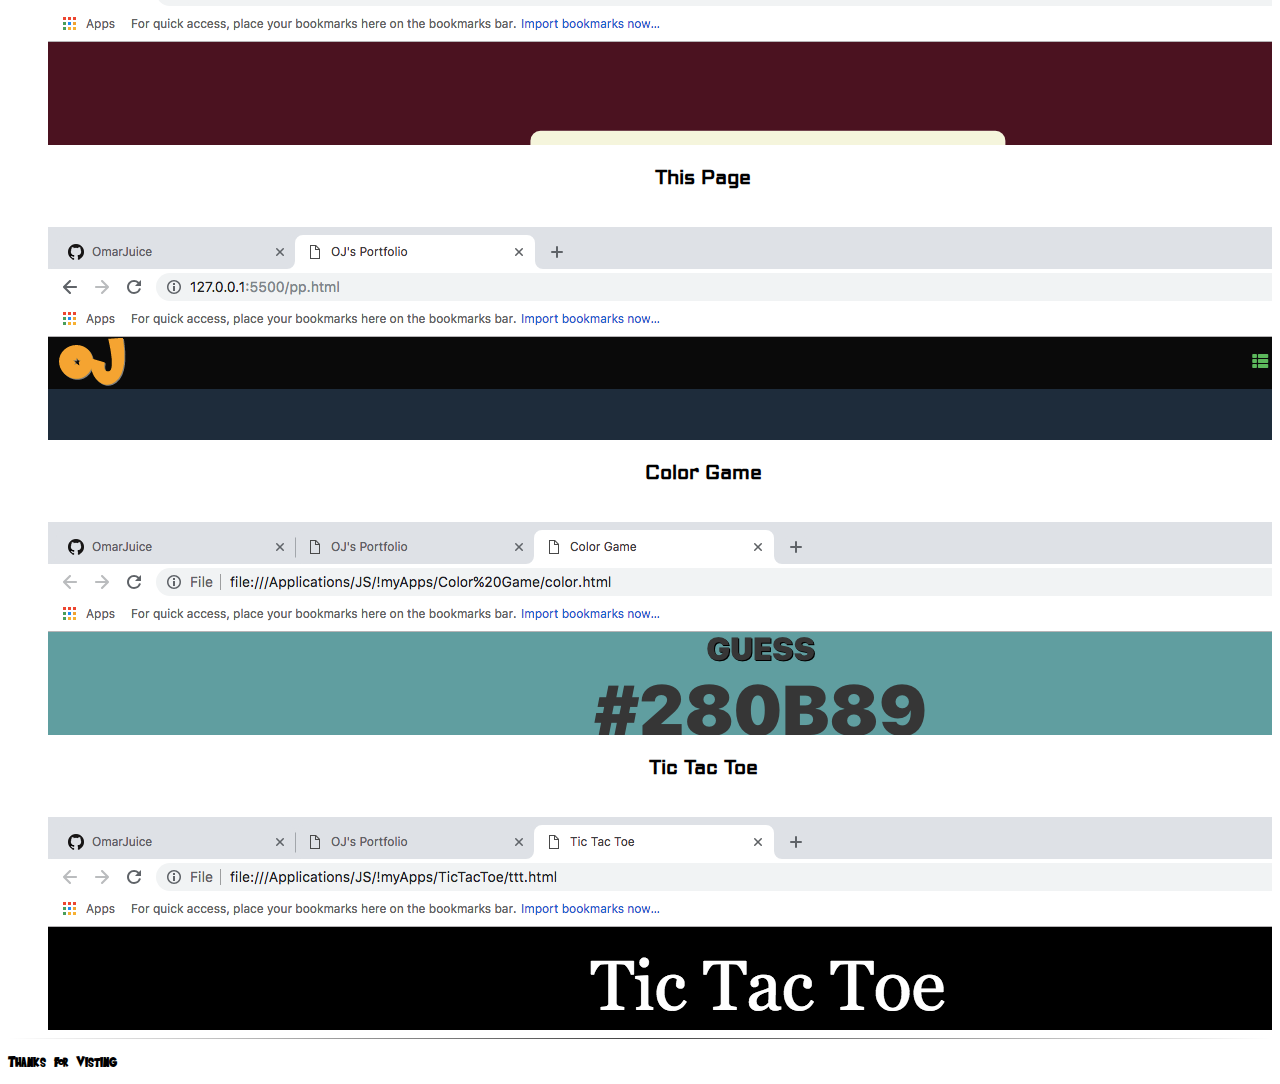
==== commit 3d1ffb8b: "project edit" ====
--- a/index.html
+++ b/index.html
@@ -323,7 +323,7 @@
                     <div class="card">
                         <header class="card-header">
                             <p class="card-header-title aldrich heavy">
-                                Exercise<span class="techList" style="display:none">html5,css3,bulma,javascript,js,ajax,api,react,reactjs,redux,node,express,node.js,mongo,db,mongodb
+                                Hangman<span class="techList" style="display:none">html5,css3,bulma,javascript,js,ajax,api,react,reactjs,redux,node,express,node.js,mongo,db,mongodb
                                 </span>
                             </p>
 
@@ -338,6 +338,67 @@
                                 <span class="icon tooltip">
                                     <span class="tooltiptext orbitron">Redux </span>
                                     <img src="https://avatars0.githubusercontent.com/u/13142323?s=400&v=4" alt="">
+                                </span>
+                            </p>
+                            <p class="card-header-icon is-hidden-mobile">
+                                <span class="icon tooltip">
+                                    <span class="tooltiptext orbitron">BulmaCSS </span>
+                                    <img src="https://api.compargram.com/media/__sized__/images/2018/7/25/0bd7624cc7a94463be73f4bac71cc840-crop-c0-5__0-5-400x400.png"
+                                        alt="">
+                                </span>
+                            </p>
+                            <p class="card-header-icon">
+                                <span class="icon tooltip">
+                                    <span class="tooltiptext orbitron">Node Express </span>
+                                    <i class="fab fa-node-js fa-lg"></i>
+                                </span>
+                            </p>
+                            <p class="card-header-icon">
+                                <span class="icon tooltip">
+                                    <span class="tooltiptext orbitron">Socket.io </span>
+                                    <img src="https://cdn.worldvectorlogo.com/logos/socket-io.svg" alt="">
+                                </span>
+                            </p>
+
+                        </header>
+                        <div class="card-image">
+                            <figure class="image"><img src="Images/HangmanImage.png" alt=""></figure>
+                        </div>
+                        <footer class="card-footer">
+                            <a href="https://omarjuice.github.io/Hangman" target="_blank" class="card-footer-item button is-primary orbitron heavy">View
+                                <i class="fab fa-github-alt"></i></a>
+                            <a href="https://github.com/OmarJuice/Hangman" target="_blank" class="card-footer-item button is-success orbitron heavy">Source
+                                Code</a>
+
+                        </footer>
+                    </div>
+                </div>
+                <div class="projectCard column is-one-third-desktop is-half-tablet is-full-mobile">
+                    <div class="card">
+                        <header class="card-header">
+                            <p class="card-header-title aldrich heavy">
+                                Exercise<span class="techList" style="display:none">html5,css3,bulma,javascript,js,ajax,api,react,reactjs,redux,node,express,node.js,mongo,db,mongodb
+                                </span>
+                            </p>
+
+
+                            <p class="card-header-icon">
+                                <span class="icon tooltip">
+                                    <span class="tooltiptext orbitron">React </span>
+                                    <i class="fab fa-react fa-lg"></i>
+                                </span>
+                            </p>
+                            <p class="card-header-icon">
+                                <span class="icon tooltip">
+                                    <span class="tooltiptext orbitron">Redux </span>
+                                    <img src="https://avatars0.githubusercontent.com/u/13142323?s=400&v=4" alt="">
+                                </span>
+                            </p>
+                            <p class="card-header-icon is-hidden-mobile">
+                                <span class="icon tooltip">
+                                    <span class="tooltiptext orbitron">BulmaCSS </span>
+                                    <img src="https://api.compargram.com/media/__sized__/images/2018/7/25/0bd7624cc7a94463be73f4bac71cc840-crop-c0-5__0-5-400x400.png"
+                                        alt="">
                                 </span>
                             </p>
                             <p class="card-header-icon">
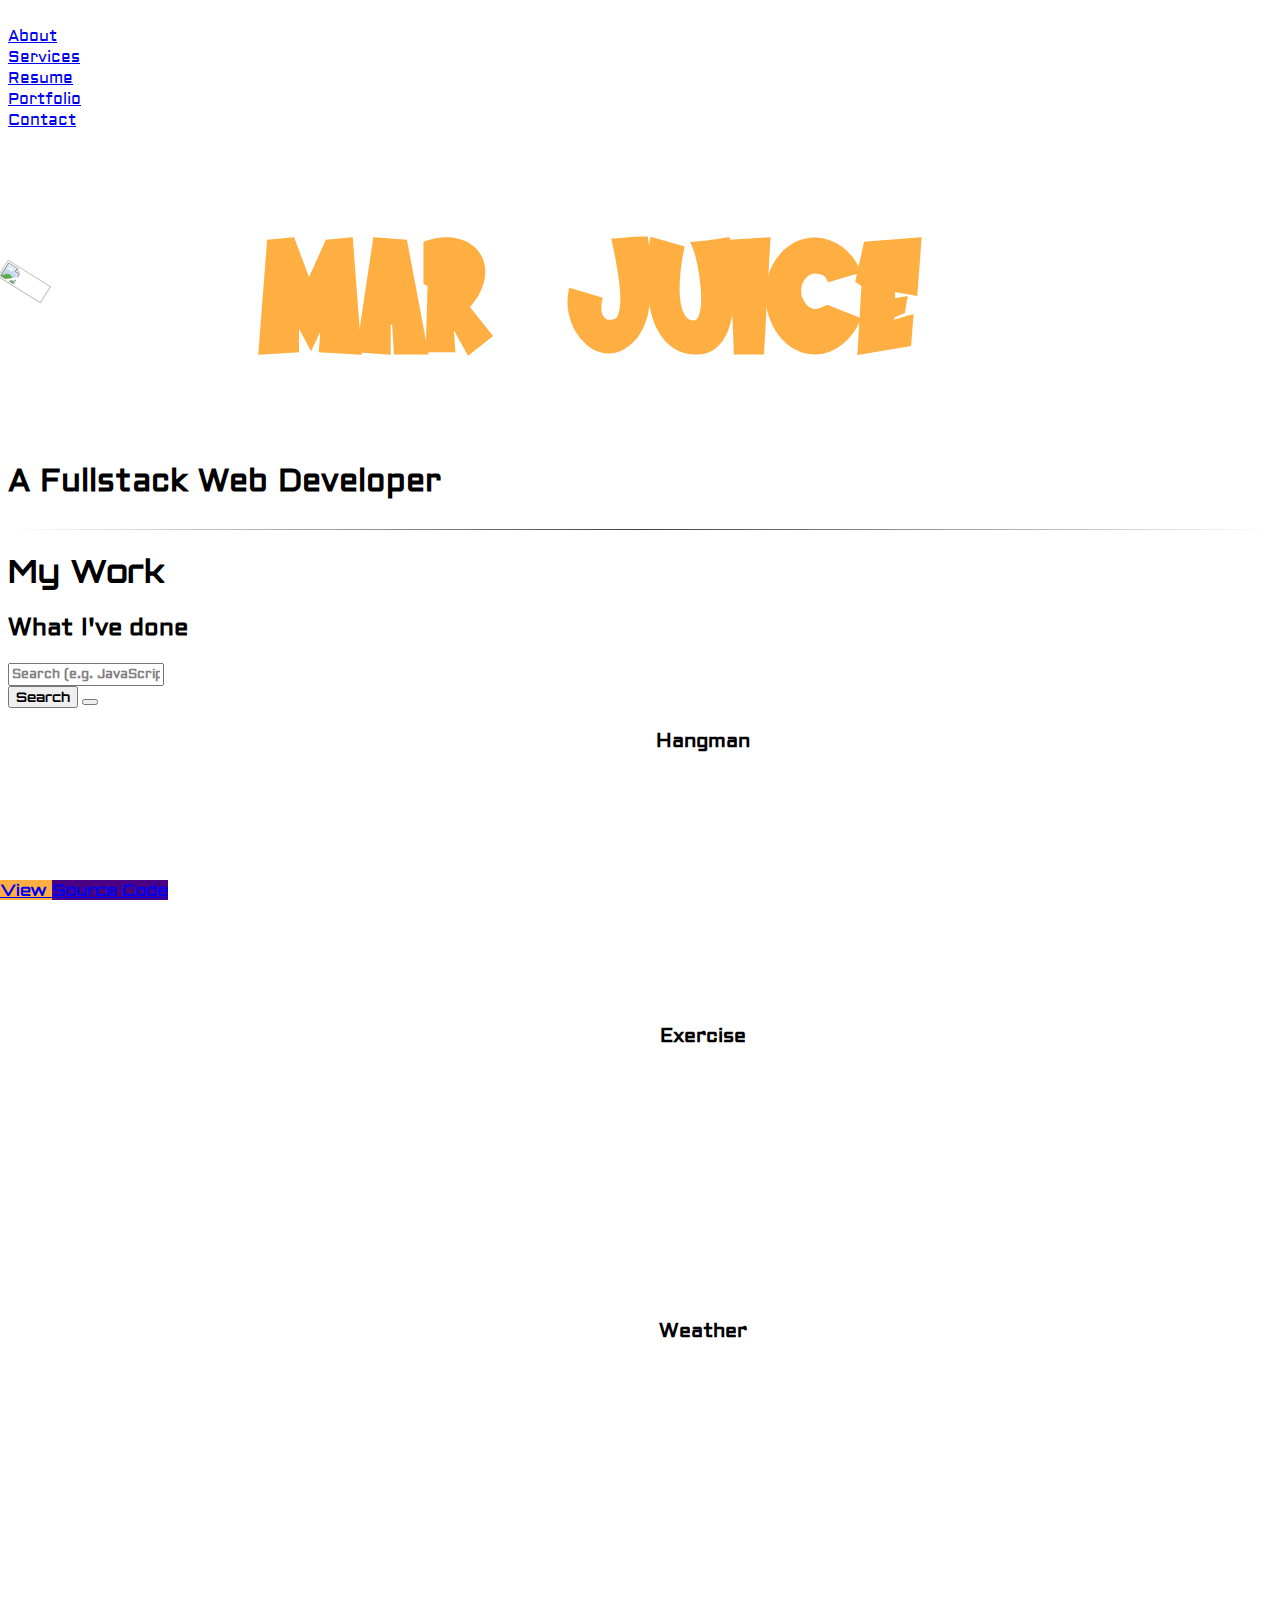
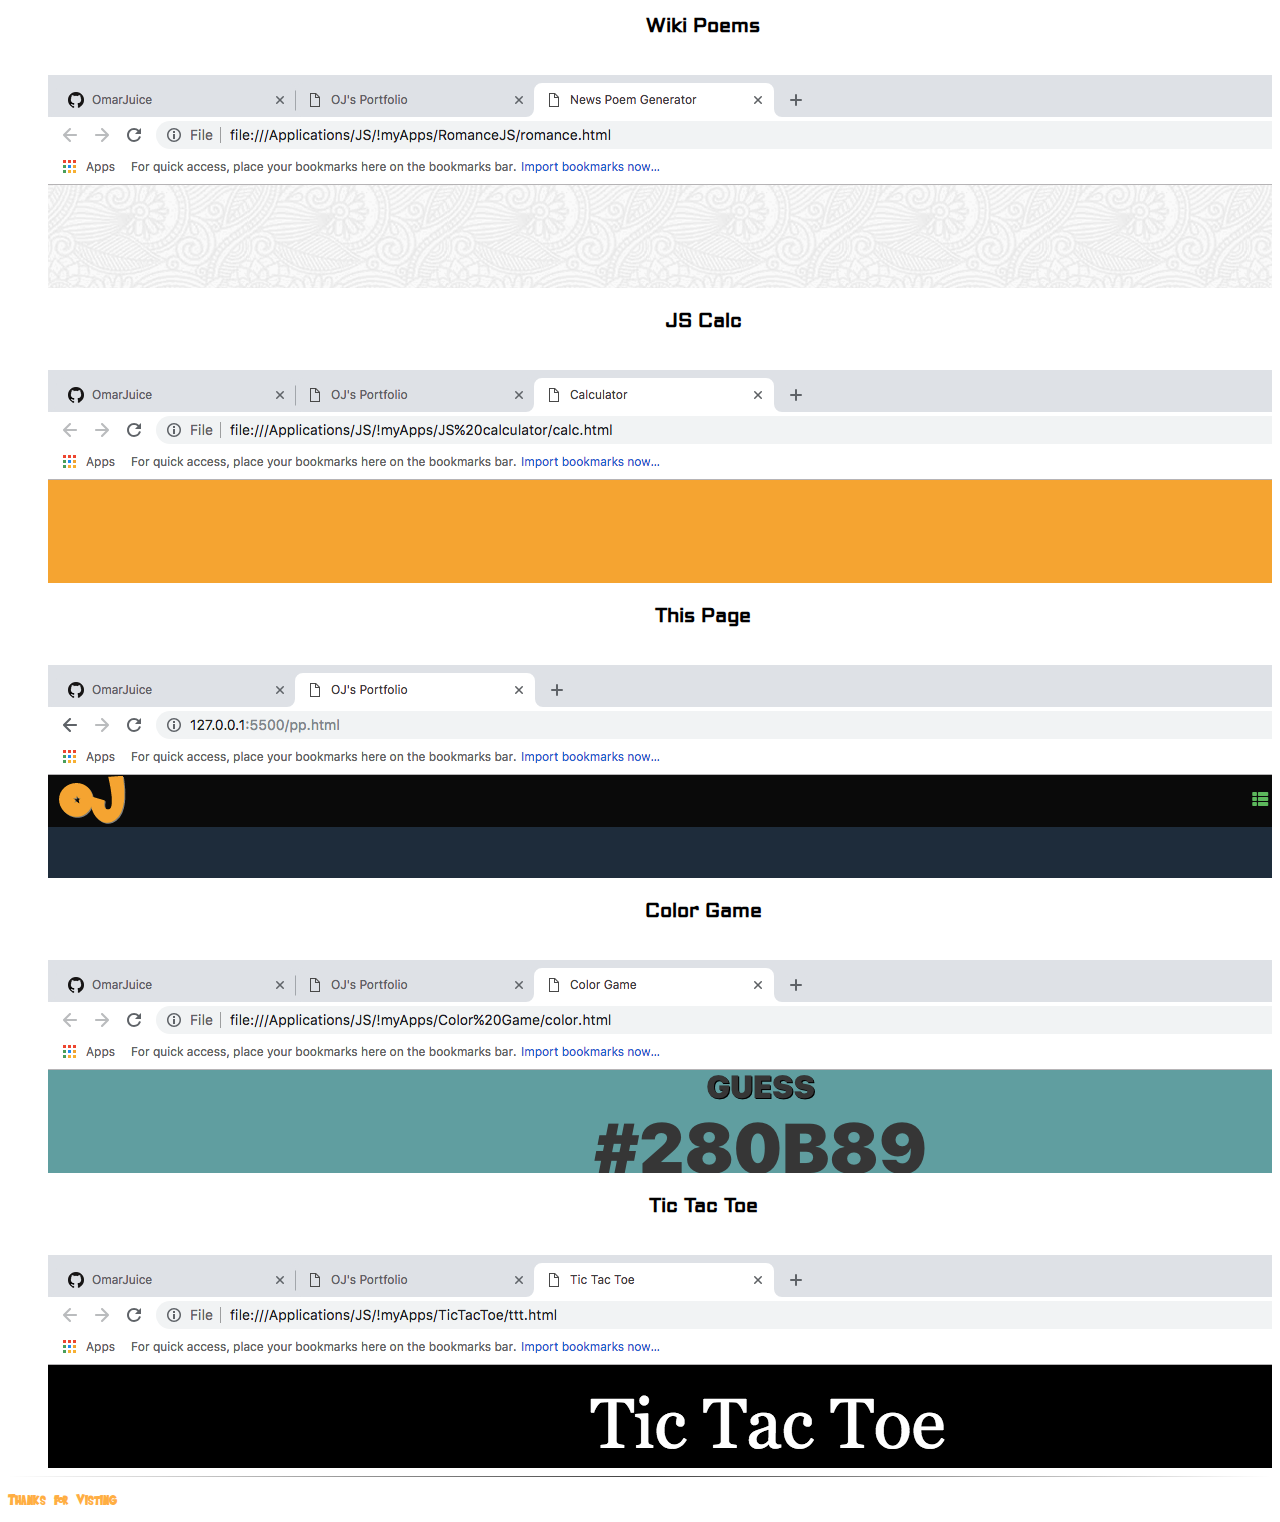
==== commit 82b7c330: "project mod" ====
--- a/index.html
+++ b/index.html
@@ -6,11 +6,11 @@
     <meta name="viewport" content="width=device-width, initial-scale=1.0">
     <meta http-equiv="X-UA-Compatible" content="ie=edge">
     <title>My Portfolio</title>
-    <link rel="apple-touch-icon" sizes="180x180" href="/favicon_package_v0.16/apple-touch-icon.png">
-    <link rel="icon" type="image/png" sizes="32x32" href="favicon_package_v0.16//favicon-32x32.png">
-    <link rel="icon" type="image/png" sizes="16x16" href="favicon_package_v0.16//favicon-16x16.png">
-    <link rel="manifest" href="favicon_package_v0.16//site.webmanifest">
-    <link rel="mask-icon" href="favicon_package_v0.16//safari-pinned-tab.svg" color="#d5b15b">
+    <link rel="apple-touch-icon" sizes="180x180" href="/Ofavicon/apple-touch-icon.png?v=476QAER6Xj">
+    <link rel="icon" type="image/png" sizes="32x32" href="Ofavicon/favicon-32x32.png?v=476QAER6Xj">
+    <link rel="icon" type="image/png" sizes="16x16" href="Ofavicon/favicon-16x16.png?v=476QAER6Xj">
+    <link rel="manifest" href="Ofavicon/site.webmanifest?v=476QAER6Xj">
+    <link rel="mask-icon" href="Ofavicon/safari-pinned-tab.svg?v=476QAER6Xj" color="#d5b15b">
     <meta name="msapplication-TileColor" content="#da532c">
     <meta name="theme-color" content="#ffffff">
     <link rel="stylesheet" href="https://unpkg.com/bulmaswatch/superhero/bulmaswatch.min.css">
@@ -30,11 +30,11 @@
         <nav id="nav" class="navbar has-background-black is-fixed-top" role="navigation" aria-label="main navigation">
             <div class="navbar-brand">
 
-                <a href="#main-title" id="brand" class="navbar-item saiyan">
-                    OJ
+                <a href="#main-title" id="" class="navbar-item saiyan">
+                    <img src="/Images/OJLOGO.svg" alt="" srcset="">
                 </a>
 
-                <a role="button" class="navbar-burger burger has-text-success" aria-label="menu" aria-expanded="false"
+                <a role="button" class="navbar-burger burger indigo" aria-label="menu" aria-expanded="false"
                     data-target="navbarBasicExample" id="burger">
                     <span aria-hidden="true"></span>
                     <span aria-hidden="true"></span>
@@ -47,31 +47,31 @@
 
                 <div class="navbar-end">
                     <a class="navbar-item link is-invisible" href="#about">
-                        <span class="icon navicon has-text-success">
+                        <span class="icon navicon indigo">
                             <i class="fas fa-info"></i>
                         </span>
                         <span class="linkname">About</span>
                     </a>
                     <a class="navbar-item link is-invisible" href="#services">
-                        <span class="icon navicon has-text-success">
+                        <span class="icon navicon indigo">
                             <i class="fas fa-bars"></i>
                         </span>
                         <span class="linkname">Services</span>
                     </a>
                     <a class="navbar-item link is-invisible" href="#resume">
-                        <span class="icon navicon has-text-success">
+                        <span class="icon navicon indigo">
                             <i class="fas fa-file-alt"></i>
                         </span>
                         <span class="linkname">Resume</span>
                     </a>
                     <a class="navbar-item link" href="#portfolio">
-                        <span class="icon navicon has-text-success">
+                        <span class="icon navicon indigo">
                             <i class="fas fa-th-list"></i>
                         </span>
                         <span class="linkname">Portfolio</span>
                     </a>
                     <a class="navbar-item link is-invisible" href="#contact">
-                        <span class="icon navicon has-text-success">
+                        <span class="icon navicon indigo">
                             <i class="fas fa-envelope"></i>
                         </span>
                         <span class="linkname">Contact</span>
@@ -88,8 +88,7 @@
                 <h1 class="title vanish">Omar Juice</h1>
                 <h1 id="head" class="title is-1">
                     <span>
-                        <a href="#"><img id="dball" src="https://vignette.wikia.nocookie.net/dragonball/images/2/25/426px-One_Star_DB_svg.png/revision/latest?cb=20070505115633"
-                                alt=""></a></span><span id="alias">MAR</span>
+                        <a href="#"><img id="dball" src="Images/CustomDBall.svg" alt=""></a></span><span id="alias">MAR</span>
                     <!-- <span id="myName" class="vanish">MAR</span> -->
                     <span id="alias2" class=""> JUICE</span>
                 </h1>
@@ -223,13 +222,13 @@
                         <h1 class="title is-4 orbitron card-header">
                             Front End Web Development
 
-                            <span class="icon icon-services has-text-success first-icon">
+                            <span class="icon icon-services indigo first-icon">
                                 <i class="fas fa-code"></i>
                             </span>
-                            <span class="icon icon-services has-text-success">
+                            <span class="icon icon-services indigo">
                                 <i class="fab fa-css3"></i>
                             </span>
-                            <span class="icon icon-services has-text-success">
+                            <span class="icon icon-services indigo">
                                 <i class="fab fa-js fa-lg"></i>
                             </span>
 
@@ -256,13 +255,13 @@
                         <h1 class="title is-4 orbitron card-header">
                             Back End Web Development
 
-                            <span class="icon icon-services has-text-success first-icon">
+                            <span class="icon icon-services indigo first-icon">
                                 <i class="fab fa-node-js"></i>
                             </span>
-                            <span class="icon icon-services has-text-success">
+                            <span class="icon icon-services indigo">
                                 <i class="fab fa-python"></i>
                             </span>
-                            <span class="icon icon-services has-text-success">
+                            <span class="icon icon-services indigo">
                                 <i class="fas fa-database"></i>
                             </span>
                         </h1>
@@ -323,7 +322,7 @@
                     <div class="card">
                         <header class="card-header">
                             <p class="card-header-title aldrich heavy">
-                                Hangman<span class="techList" style="display:none">html5,css3,bulma,javascript,js,ajax,api,react,reactjs,redux,node,express,node.js,mongo,db,mongodb
+                                Hangman<span class="techList" style="display:none">html5,css3,bulma,javascript,js,ajax,api,react,reactjs,redux,node,express,node.js,socket,socket.io,io
                                 </span>
                             </p>
 
@@ -365,9 +364,9 @@
                             <figure class="image"><img src="Images/HangmanImage.png" alt=""></figure>
                         </div>
                         <footer class="card-footer">
-                            <a href="https://omarjuice.github.io/Hangman" target="_blank" class="card-footer-item button is-primary orbitron heavy">View
-                                <i class="fab fa-github-alt"></i></a>
-                            <a href="https://github.com/OmarJuice/Hangman" target="_blank" class="card-footer-item button is-success orbitron heavy">Source
+                            <a href="https://omarjuice.github.io/Hangman" target="_blank" class="card-footer-item button has-text-dark has-background-orange orbitron heavy">View
+                                <i class="fab fa-github-alt"></i></a>
+                            <a href="https://github.com/OmarJuice/Hangman" target="_blank" class="card-footer-item button has-background-indigo orbitron heavy">Source
                                 Code</a>
 
                         </footer>
@@ -420,9 +419,9 @@
                             <figure class="image"><img src="Images/ExerciseImage.png" alt=""></figure>
                         </div>
                         <footer class="card-footer">
-                            <a href="https://omarjuice.github.io/ExerciseTracker" target="_blank" class="card-footer-item button is-primary orbitron heavy">View
-                                <i class="fab fa-github-alt"></i></a>
-                            <a href="https://github.com/OmarJuice/ExerciseTracker" target="_blank" class="card-footer-item button is-success orbitron heavy">Source
+                            <a href="https://omarjuice.github.io/ExerciseTracker" target="_blank" class="card-footer-item button has-text-dark has-background-orange orbitron heavy">View
+                                <i class="fab fa-github-alt"></i></a>
+                            <a href="https://github.com/OmarJuice/ExerciseTracker" target="_blank" class="card-footer-item button has-background-indigo orbitron heavy">Source
                                 Code</a>
 
                         </footer>
@@ -461,15 +460,15 @@
                             <figure class="image"><img src="Images/WeatherImage.png" alt=""></figure>
                         </div>
                         <footer class="card-footer">
-                            <a href="https://omarjuice.github.io/weather-app" target="_blank" class="card-footer-item button is-primary orbitron heavy">View
-                                <i class="fab fa-github-alt"></i></a>
-                            <a href="https://github.com/OmarJuice/weather-app" target="_blank" class="card-footer-item button is-success orbitron heavy">Source
-                                Code</a>
-
-                        </footer>
-                    </div>
-                </div>
-                <div class="projectCard column is-one-third-desktop is-half-tablet is-full-mobile">
+                            <a href="https://omarjuice.github.io/weather-app" target="_blank" class="card-footer-item button has-text-dark has-background-orange orbitron heavy">View
+                                <i class="fab fa-github-alt"></i></a>
+                            <a href="https://github.com/OmarJuice/weather-app" target="_blank" class="card-footer-item button has-background-indigo orbitron heavy">Source
+                                Code</a>
+
+                        </footer>
+                    </div>
+                </div>
+                <!-- <div class="projectCard column is-one-third-desktop is-half-tablet is-full-mobile">
                     <div class="card">
                         <header class="card-header">
                             <p class="card-header-title aldrich heavy">
@@ -495,15 +494,15 @@
                             <figure class="image"><img src="Images/MicroservicesImage.png" alt=""></figure>
                         </div>
                         <footer class="card-footer">
-                            <a href="https://microservices-api.herokuapp.com/" target="_blank" class="card-footer-item button is-primary orbitron heavy">View
-                                <span class="icon"> <img id="herokuICON" class="icon-img-dark" src="Images/herokuICON.png"
-                                        alt="" srcset=""></span></i></a>
-                            <a href="https://github.com/OmarJuice/MicroservicesAPI" target="_blank" class="card-footer-item button is-success orbitron heavy">Source
-                                Code</a>
-
-                        </footer>
-                    </div>
-                </div>
+                            <a href="https://microservices-api.herokuapp.com/" target="_blank" class="card-footer-item button has-text-dark has-background-orange orbitron heavy">View
+                                <span class="icon"> <img id="herokuICON" class="" src="Images/herokuICON.png" alt=""
+                                        srcset=""></span></i></a>
+                            <a href="https://github.com/OmarJuice/MicroservicesAPI" target="_blank" class="card-footer-item button has-background-indigo orbitron heavy">Source
+                                Code</a>
+
+                        </footer>
+                    </div>
+                </div> -->
                 <div class="projectCard column is-one-third-desktop is-half-tablet is-full-mobile">
                     <div class="card">
                         <header class="card-header">
@@ -542,9 +541,9 @@
                             <figure class="image"><img src="Images/WikiPoemsImage.png" alt=""></figure>
                         </div>
                         <footer class="card-footer">
-                            <a href="https://omarjuice.github.io/WikiPoems" target="_blank" class="card-footer-item button is-primary orbitron heavy">View
-                                <i class="fab fa-github-alt"></i></a>
-                            <a href="https://github.com/OmarJuice/WikiPoems" target="_blank" class="card-footer-item button is-success orbitron heavy">Source
+                            <a href="https://omarjuice.github.io/WikiPoems" target="_blank" class="card-footer-item button has-text-dark has-background-orange orbitron heavy">View
+                                <i class="fab fa-github-alt"></i></a>
+                            <a href="https://github.com/OmarJuice/WikiPoems" target="_blank" class="card-footer-item button has-background-indigo orbitron heavy">Source
                                 Code</a>
 
                         </footer>
@@ -588,15 +587,15 @@
                             <figure class="image"><img src="Images/JSCalcImage.png" alt=""></figure>
                         </div>
                         <footer class="card-footer">
-                            <a href="https://omarjuice.github.io/Calculator" target="_blank" class="card-footer-item button is-primary orbitron heavy">View
-                                <i class="fab fa-github-alt"></i></a>
-                            <a href="https://github.com/OmarJuice/Calculator" target="_blank" class="card-footer-item button is-success orbitron heavy">Source
-                                Code</a>
-
-                        </footer>
-                    </div>
-                </div>
-                <div class="projectCard column is-one-third-desktop is-half-tablet is-full-mobile">
+                            <a href="https://omarjuice.github.io/Calculator" target="_blank" class="card-footer-item button has-text-dark has-background-orange orbitron heavy">View
+                                <i class="fab fa-github-alt"></i></a>
+                            <a href="https://github.com/OmarJuice/Calculator" target="_blank" class="card-footer-item button has-background-indigo orbitron heavy">Source
+                                Code</a>
+
+                        </footer>
+                    </div>
+                </div>
+                <!-- <div class="projectCard column is-one-third-desktop is-half-tablet is-full-mobile">
                     <div class="card">
                         <header class="card-header">
                             <p class="card-header-title is-size-6-mobile aldrich heavy">
@@ -634,16 +633,16 @@
                             <figure class="image"><img src="Images/DrumImage.png" alt=""></figure>
                         </div>
                         <footer class="card-footer">
-                            <a href="https://omarjuice.github.io/DrumMachine" target="_blank" class="card-footer-item button is-primary orbitron heavy">View
-                                <i class="fab fa-github-alt"></i></a>
-                            <a href="https://github.com/OmarJuice/DrumMachine" target="_blank" class="card-footer-item button is-success orbitron heavy">Source
-                                Code</a>
-
-                        </footer>
-                    </div>
-                </div>
-
-                <div class="projectCard column is-one-third-desktop is-half-tablet is-full-mobile">
+                            <a href="https://omarjuice.github.io/DrumMachine" target="_blank" class="card-footer-item button has-text-dark has-background-orange orbitron heavy">View
+                                <i class="fab fa-github-alt"></i></a>
+                            <a href="https://github.com/OmarJuice/DrumMachine" target="_blank" class="card-footer-item button has-background-indigo orbitron heavy">Source
+                                Code</a>
+
+                        </footer>
+                    </div>
+                </div> -->
+
+                <!-- <div class="projectCard column is-one-third-desktop is-half-tablet is-full-mobile">
                     <div class="card">
                         <header class="card-header">
                             <p class="card-header-title is-size-6-mobile aldrich heavy">
@@ -681,16 +680,16 @@
                             <figure class="image"><img src="Images/ClockImage.png" alt=""></figure>
                         </div>
                         <footer class="card-footer">
-                            <a href="https://omarjuice.github.io/PawmodoroClock" target="_blank" class="card-footer-item button is-primary orbitron heavy">View
-                                <i class="fab fa-github-alt"></i></a>
-                            <a href="https://github.com/OmarJuice/PawmodoroClock" target="_blank" class="card-footer-item button is-success orbitron heavy">Source
-                                Code</a>
-
-                        </footer>
-                    </div>
-                </div>
-
-                <div class="projectCard column is-one-third-desktop is-half-tablet is-full-mobile">
+                            <a href="https://omarjuice.github.io/PawmodoroClock" target="_blank" class="card-footer-item button has-text-dark has-background-orange orbitron heavy">View
+                                <i class="fab fa-github-alt"></i></a>
+                            <a href="https://github.com/OmarJuice/PawmodoroClock" target="_blank" class="card-footer-item button has-background-indigo orbitron heavy">Source
+                                Code</a>
+
+                        </footer>
+                    </div>
+                </div> -->
+
+                <!-- <div class="projectCard column is-one-third-desktop is-half-tablet is-full-mobile">
                     <div class="card">
                         <header class="card-header">
                             <p class="card-header-title is-size-5 aldrich heavy">
@@ -727,14 +726,14 @@
                             <figure class="image"><img src="Images/QuoteImage.png" alt=""></figure>
                         </div>
                         <footer class="card-footer">
-                            <a href="https://omarjuice.github.io/QuoteMachine" target="_blank" class="card-footer-item button is-primary orbitron heavy">View
-                                <i class="fab fa-github-alt"></i></a>
-                            <a href="https://github.com/OmarJuice/QuoteMachine" target="_blank" class="card-footer-item button is-success orbitron heavy">Source
-                                Code</a>
-
-                        </footer>
-                    </div>
-                </div>
+                            <a href="https://omarjuice.github.io/QuoteMachine" target="_blank" class="card-footer-item button has-text-dark has-background-orange orbitron heavy">View
+                                <i class="fab fa-github-alt"></i></a>
+                            <a href="https://github.com/OmarJuice/QuoteMachine" target="_blank" class="card-footer-item button has-background-indigo orbitron heavy">Source
+                                Code</a>
+
+                        </footer>
+                    </div>
+                </div> -->
 
                 <div class="projectCard column is-one-third-desktop is-half-tablet is-full-mobile">
                     <div class="card">
@@ -774,8 +773,9 @@
                             <figure class="image"><img src="Images/PortfolioImage.png" alt=""></figure>
                         </div>
                         <footer class="card-footer">
-                            <a href="#" class="card-footer-item button is-primary orbitron heavy">View <i class="fab fa-github-alt"></i></a>
-                            <a href="https://github.com/OmarJuice/OmarJuice.github.io" target="_blank" class="card-footer-item button is-success orbitron heavy">Source
+                            <a href="#" class="card-footer-item button has-text-dark has-background-orange orbitron heavy">View
+                                <i class="fab fa-github-alt"></i></a>
+                            <a href="https://github.com/OmarJuice/OmarJuice.github.io" target="_blank" class="card-footer-item button has-background-indigo orbitron heavy">Source
                                 Code</a>
 
                         </footer>
@@ -820,9 +820,9 @@
                             <figure class="image"><img src="Images/ColorGameImage.png" alt=""></figure>
                         </div>
                         <footer class="card-footer">
-                            <a href="https://omarjuice.github.io/ColorGame" target="_blank" class="card-footer-item button is-primary orbitron heavy">View
-                                <i class="fab fa-github-alt"></i></a>
-                            <a href="https://github.com/OmarJuice/ColorGame" target="_blank" class="card-footer-item button is-success orbitron heavy">Source
+                            <a href="https://omarjuice.github.io/ColorGame" target="_blank" class="card-footer-item button has-text-dark has-background-orange orbitron heavy">View
+                                <i class="fab fa-github-alt"></i></a>
+                            <a href="https://github.com/OmarJuice/ColorGame" target="_blank" class="card-footer-item button has-background-indigo orbitron heavy">Source
                                 Code</a>
 
                         </footer>
@@ -865,9 +865,9 @@
                             <figure class="image"><img class="project-image" src="Images/TicTacToeImage.png" alt=""></figure>
                         </div>
                         <footer class="card-footer">
-                            <a href="https://omarjuice.github.io/TicTacToe" target="_blank" class="card-footer-item button is-primary orbitron heavy">View
-                                <i class="fab fa-github-alt"></i></a>
-                            <a href="https://github.com/OmarJuice/TicTacToe" target="_blank" class="card-footer-item button is-success orbitron heavy">Source
+                            <a href="https://omarjuice.github.io/TicTacToe" target="_blank" class="card-footer-item button has-text-dark has-background-orange orbitron heavy">View
+                                <i class="fab fa-github-alt"></i></a>
+                            <a href="https://github.com/OmarJuice/TicTacToe" target="_blank" class="card-footer-item button has-background-indigo orbitron heavy">Source
                                 Code</a>
 
                         </footer>
@@ -952,7 +952,7 @@
     <footer id="footer" class="footer">
         <div class="container">
             <div class="content has-text-centered">
-                <p id="footer-text" class="saiyan is-size-1 has-text-primary">
+                <p id="footer-text" class="saiyan is-size-1 orange">
                     Thanks for Visting
                 </p>
             </div>
--- a/pp.css
+++ b/pp.css
@@ -3,10 +3,22 @@
 font-family: Saiyansans;
 src: url('saiyan_sans/Saiyan-Sans.ttf');
 }
+.indigo{
+    color: #4b0082 !important;
+}
+.orange{
+    color: #ffae42 !important
+}
+.has-background-indigo{
+    background-color: #4b0082 !important
+}
+.has-background-orange{
+    background-color: #FFAe42 !important
+}
 #head{
     font-family: 'Saiyansans','orbitron', sans-serif;
     font-size: 4.0rem;
-    color:orange;
+    color:#ffae42;
 }
 
 
@@ -16,14 +28,14 @@
     transition: all .5s;
     transition: rotate 0s;
 }
-#brand{
+/* #brand{
     text-shadow: 1px 1px gray;
     color: orange;
     font-size: 4rem;
     font-weight: 700;
     position: relative;
     top: -25px;
-}
+} */
 #nav{
     height: 5% 
 }
@@ -198,14 +210,29 @@
     border-color: transparent transparent black transparent;
   }
 
+.fa-react{
+    color: skyblue
+}
+.fa-code{
+    color: rgb(255, 123, 0)
+}
+.fa-css3{
+    color: steelblue
+}
+.fa-node-js{
+    color: greenyellow
+}
+.fa-js-square{
+    color: yellow
+}
 @media only screen and (min-width: 640px) {
     #head{
         font-size: 10rem;
     }
-    #brand{
+    /* #brand{
         position: absolute;
         top: -25px;
-    }
+    } */
     #dball{
         transition: all linear;
     }
@@ -220,6 +247,9 @@
 .card-header-title{
         margin-right: -10%; 
     }
+#herokuICON{
+    margin-left: 10px
+}
 @media only screen and (max-width: 768px){
     .card-header-title{
         margin-right: -10%; 
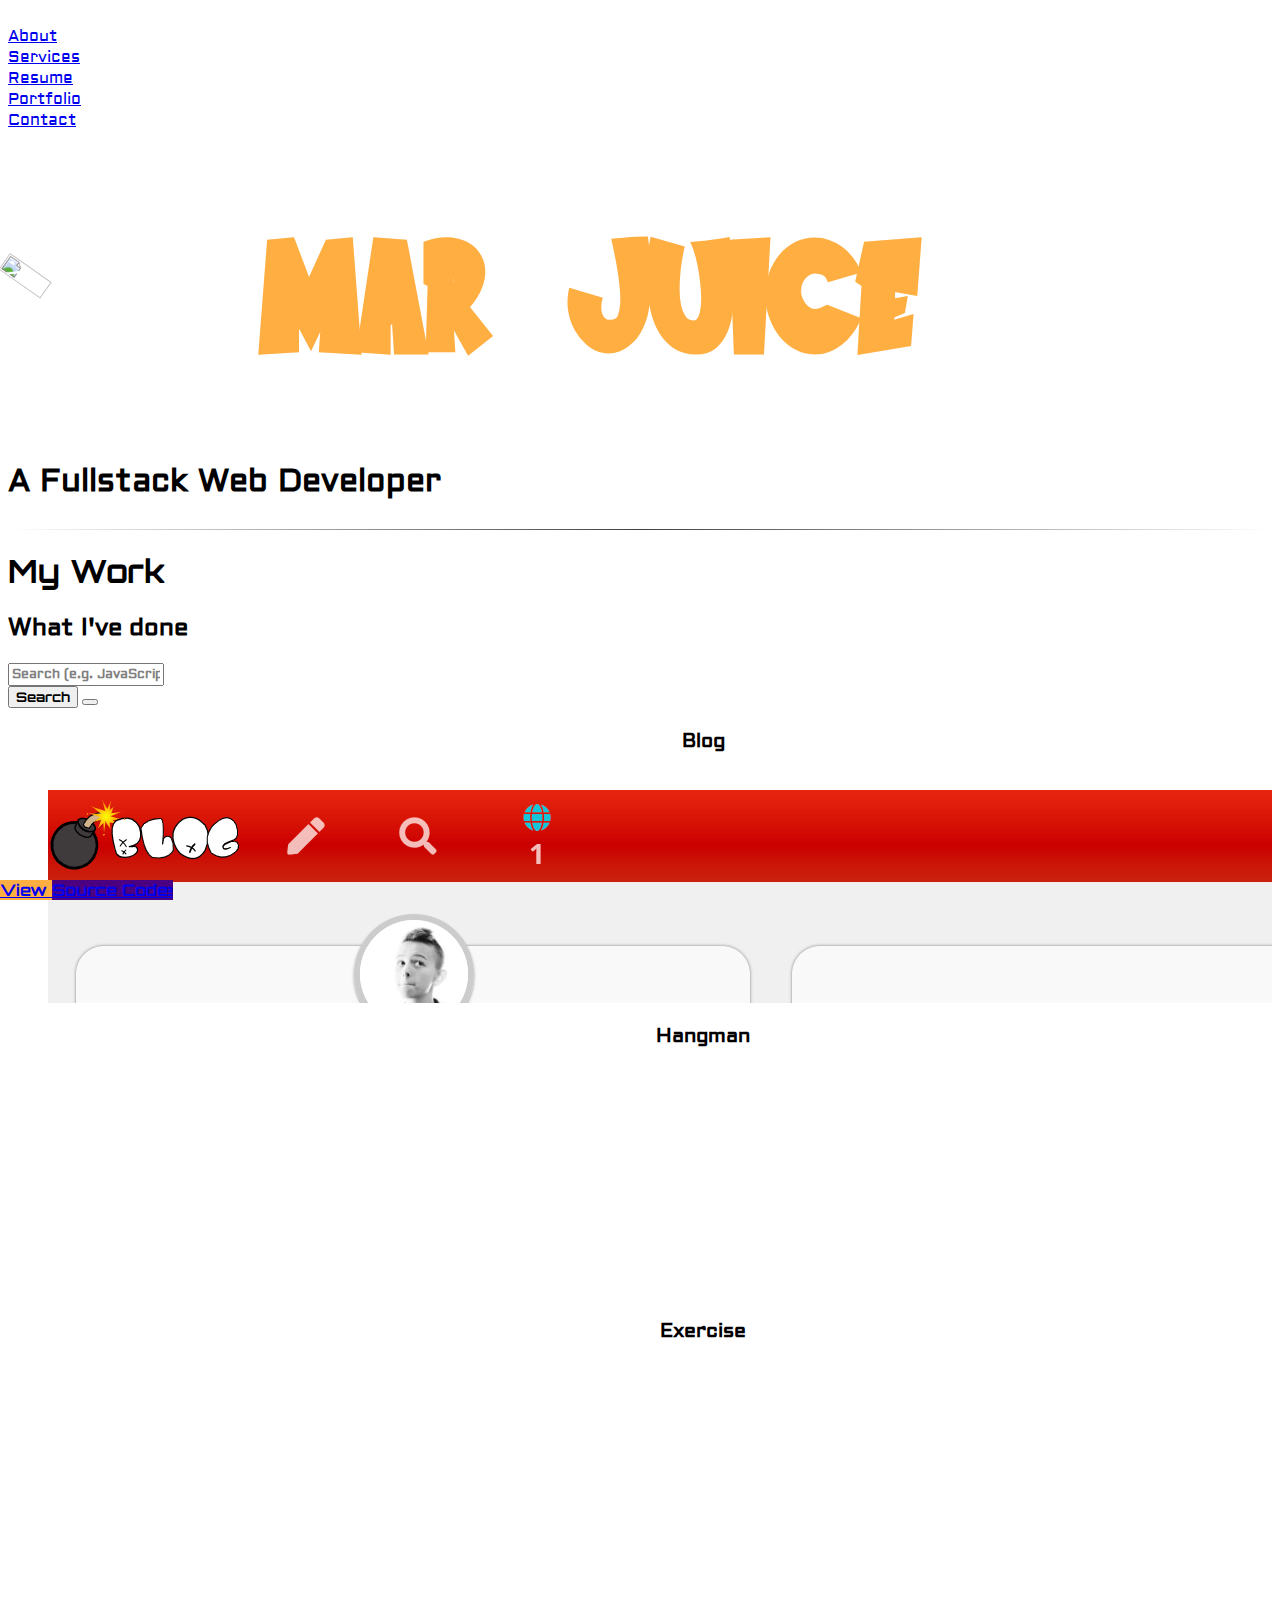
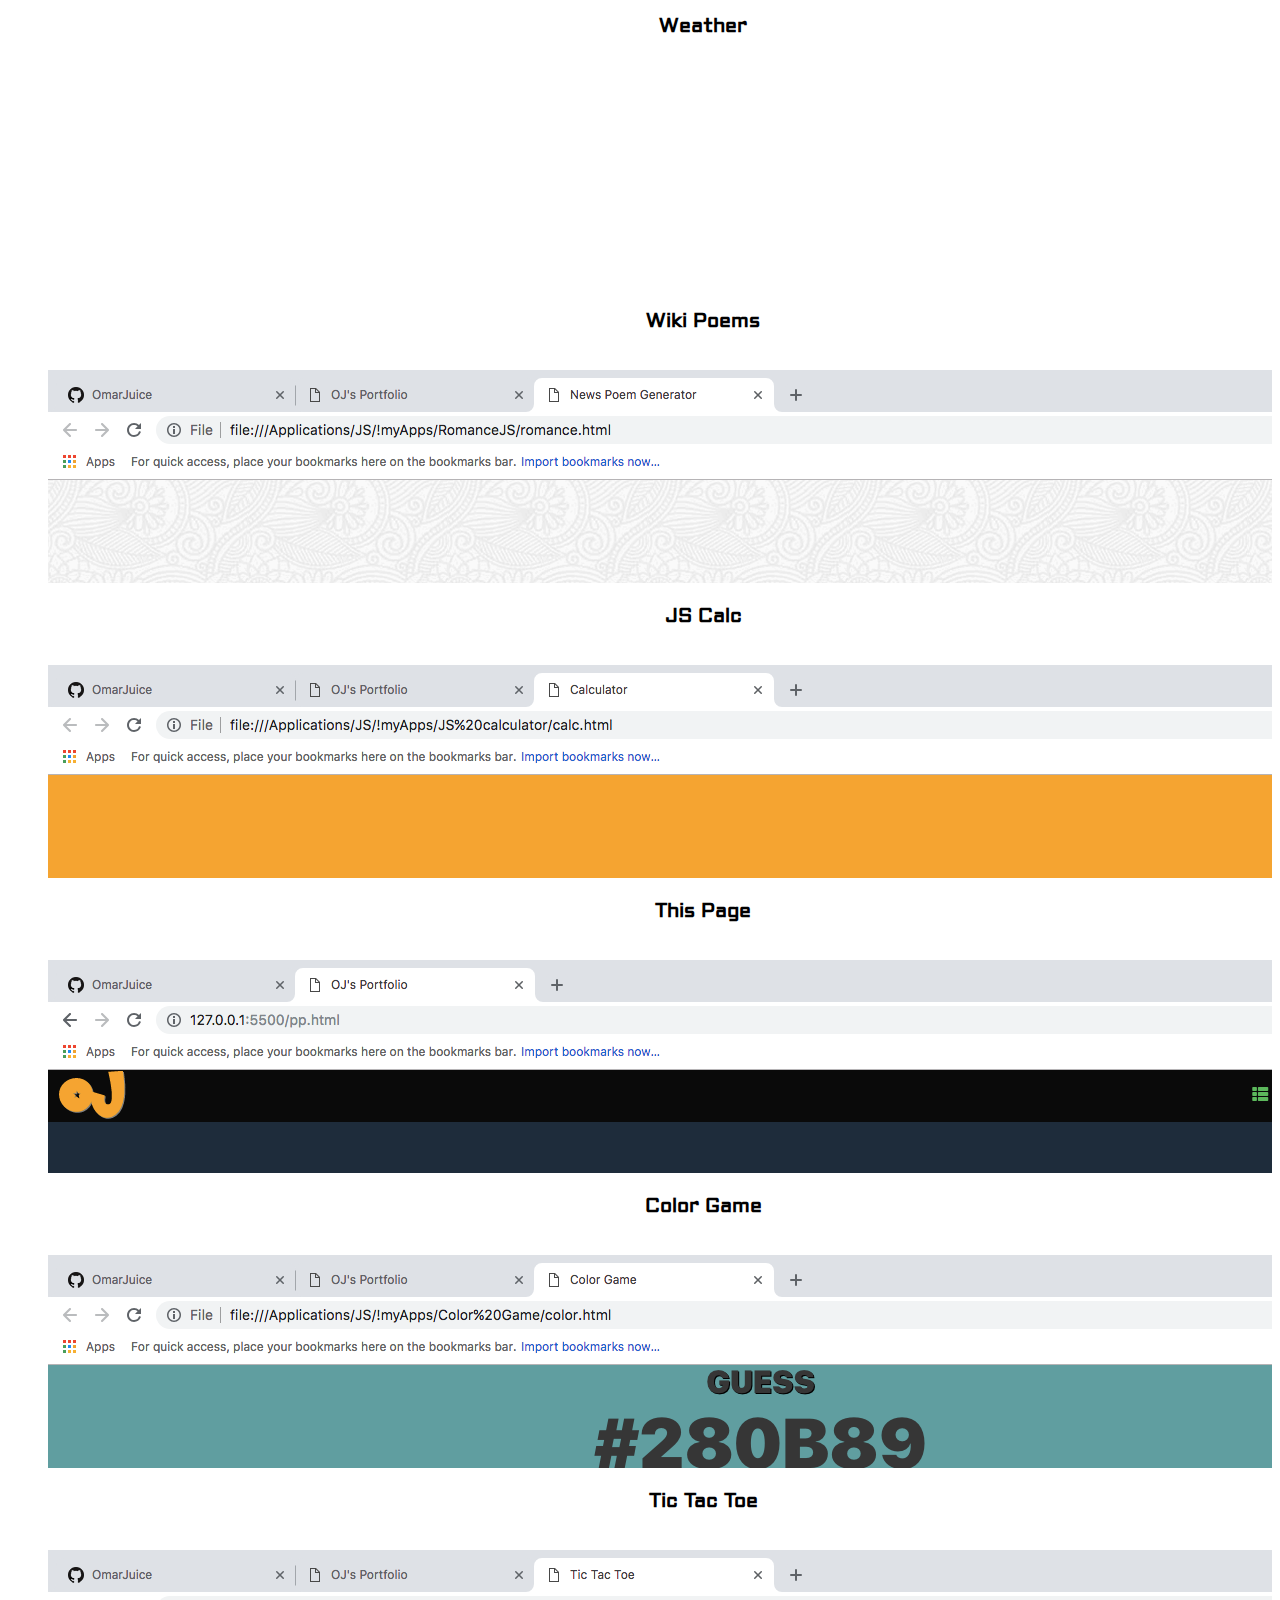
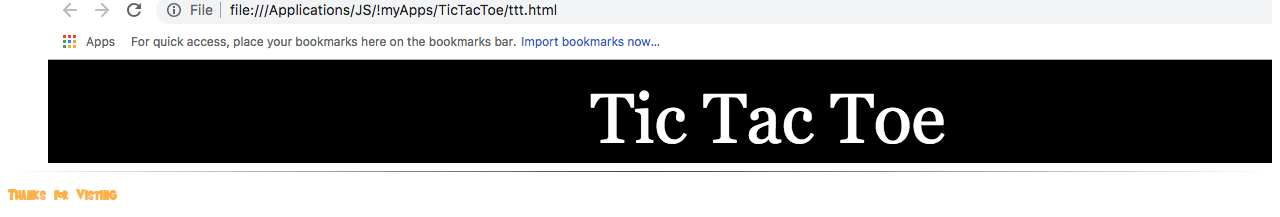
==== commit 1bdd7a2f: "added project" ====
--- a/index.html
+++ b/index.html
@@ -16,8 +16,8 @@
     <link rel="stylesheet" href="https://unpkg.com/bulmaswatch/superhero/bulmaswatch.min.css">
     <link rel="stylesheet" href="pp.css">
     <link href="https://fonts.googleapis.com/css?family=Orbitron:400,700" rel="stylesheet">
-    <link rel="stylesheet" href="https://use.fontawesome.com/releases/v5.5.0/css/all.css" integrity="sha384-B4dIYHKNBt8Bc12p+WXckhzcICo0wtJAoU8YZTY5qE0Id1GSseTk6S+L3BlXeVIU"
-        crossorigin="anonymous">
+    <link rel="stylesheet" href="https://use.fontawesome.com/releases/v5.5.0/css/all.css"
+        integrity="sha384-B4dIYHKNBt8Bc12p+WXckhzcICo0wtJAoU8YZTY5qE0Id1GSseTk6S+L3BlXeVIU" crossorigin="anonymous">
     <link href="https://fonts.googleapis.com/css?family=Aldrich" rel="stylesheet">
     <script src="https://cdnjs.cloudflare.com/ajax/libs/jquery/3.3.1/jquery.min.js"></script>
 
@@ -88,7 +88,8 @@
                 <h1 class="title vanish">Omar Juice</h1>
                 <h1 id="head" class="title is-1">
                     <span>
-                        <a href="#"><img id="dball" src="Images/CustomDBall.svg" alt=""></a></span><span id="alias">MAR</span>
+                        <a href="#"><img id="dball" src="Images/CustomDBall.svg" alt=""></a></span><span
+                        id="alias">MAR</span>
                     <!-- <span id="myName" class="vanish">MAR</span> -->
                     <span id="alias2" class=""> JUICE</span>
                 </h1>
@@ -130,7 +131,8 @@
                         </div>
                         <div id="profilebuttons" class="field is-grouped">
                             <p class="control">
-                                <a class="button is-large is-rounded is-link is-success" href="https://github.com/omar-j">
+                                <a class="button is-large is-rounded is-link is-success"
+                                    href="https://github.com/omar-j">
                                     <span class="icon is-large">
                                         <i class="fab fa-github"></i>
                                     </span>
@@ -138,7 +140,8 @@
                             </p>
 
                             <p class="control">
-                                <a class="button is-large is-rounded is-link is-success" href="https://www.linkedin.com/in/omar-jameer-338283161/">
+                                <a class="button is-large is-rounded is-link is-success"
+                                    href="https://www.linkedin.com/in/omar-jameer-338283161/">
                                     <span class="icon is-large">
                                         <i class="fab fa-linkedin-in"></i>
                                     </span>
@@ -152,7 +155,8 @@
             <div class="column is-half-tablet is-one-third-desktop" id="aboutbox2">
                 <div class="card image-card shadow">
 
-                    <img id="mac" src="https://vignette.wikia.nocookie.net/punchout/images/c/c1/NintendoSwitch_SuperSmashBrosUltimate_CharacterArt_54.png/revision/latest?cb=20180619141758"
+                    <img id="mac"
+                        src="https://vignette.wikia.nocookie.net/punchout/images/c/c1/NintendoSwitch_SuperSmashBrosUltimate_CharacterArt_54.png/revision/latest?cb=20180619141758"
                         alt="">
 
 
@@ -298,13 +302,15 @@
                         <div class="column is-three-fifths">
                             <div id="search-field" class="field has-text-centered">
                                 <div class="control">
-                                    <input id="Search" class="input is-success has-background-black has-text-white heavy aldrich"
+                                    <input id="Search"
+                                        class="input is-success has-background-black has-text-white heavy aldrich"
                                         type="text" placeholder="Search (e.g. JavaScript)">
                                 </div>
                             </div>
                         </div>
                         <div id="searchbuttonDiv" class="column is-two-fifths has-text-centered">
-                            <button class="button heavy orbitron is-primary is-rounded is-outlined" id="searchButton">Search</button>
+                            <button class="button heavy orbitron is-primary is-rounded is-outlined"
+                                id="searchButton">Search</button>
                             <button id="refresh" class="button is-outlined is-success is-rounded"><span class="icon"><i
                                         class="fas fa-redo-alt"></i></span></button>
                         </div>
@@ -322,7 +328,67 @@
                     <div class="card">
                         <header class="card-header">
                             <p class="card-header-title aldrich heavy">
-                                Hangman<span class="techList" style="display:none">html5,css3,bulma,javascript,js,ajax,api,react,reactjs,redux,node,express,node.js,socket,socket.io,io
+                                Blog<span class="techList"
+                                    style="display:none">html5,css3,bulma,javascript,js,ajax,api,react,reactjs,next,nextjs,apollo,graphql,node,express,node.js,websocket,animejs
+                                </span>
+                            </p>
+                            <p class="card-header-icon">
+                                <span class="icon is-large tooltip">
+                                    <span class="tooltiptext orbitron">Next.js </span>
+                                    <img class="icon-img-dark"
+                                        src="https://seeklogo.com/images/N/next-js-logo-7929BCD36F-seeklogo.com.png"
+                                        alt="" srcset="">
+                                </span>
+                            </p>
+                            <p class="card-header-icon">
+                                <span class="icon tooltip">
+                                    <span class="tooltiptext orbitron is-size-7">Apollo GraphQL </span>
+                                    <img src="https://upload.wikimedia.org/wikipedia/commons/thumb/1/17/GraphQL_Logo.svg/2000px-GraphQL_Logo.svg.png"
+                                        alt="">
+                                </span>
+                            </p>
+                            <p class="card-header-icon is-hidden-mobile">
+                                <span class="icon tooltip">
+                                    <span class="tooltiptext orbitron">BulmaCSS </span>
+                                    <img src="https://api.compargram.com/media/__sized__/images/2018/7/25/0bd7624cc7a94463be73f4bac71cc840-crop-c0-5__0-5-400x400.png"
+                                        alt="">
+                                </span>
+                            </p>
+                            <p class="card-header-icon">
+                                <span class="icon tooltip">
+                                    <span class="tooltiptext orbitron">Node Express </span>
+                                    <i class="fab fa-node-js fa-lg"></i>
+                                </span>
+                            </p>
+                            <p class="card-header-icon">
+                                <span class="icon tooltip">
+                                    <span class="tooltiptext orbitron">MySQL </span>
+                                    <img class="icon-img-dark"
+                                        src="http://www.stickpng.com/assets/images/5848104fcef1014c0b5e4950.png" alt="">
+                                </span>
+                            </p>
+
+                        </header>
+                        <div class="card-image">
+                            <figure class="image"><img src="Images/BlogImage.png" alt=""></figure>
+                        </div>
+                        <footer class="card-footer">
+                            <a href="https://bomb-blog.herokuapp.com" target="_blank"
+                                class="card-footer-item button has-text-dark has-background-orange orbitron heavy">View
+                                <span class="icon"><img src="./Images/herokuICON.png" alt=""></span>
+                                <a href="https://github.com/OmarJuice/bomb-blog" target="_blank"
+                                    class="card-footer-item button has-background-indigo orbitron heavy">Source
+                                    Code</a>
+
+                        </footer>
+                    </div>
+                </div>
+                <div class="projectCard column is-one-third-desktop is-half-tablet is-full-mobile">
+                    <div class="card">
+                        <header class="card-header">
+                            <p class="card-header-title aldrich heavy">
+                                Hangman<span class="techList"
+                                    style="display:none">html5,css3,bulma,javascript,js,ajax,api,react,reactjs,redux,node,express,node.js,socket,socket.io,io
                                 </span>
                             </p>
 
@@ -364,9 +430,11 @@
                             <figure class="image"><img src="Images/HangmanImage.png" alt=""></figure>
                         </div>
                         <footer class="card-footer">
-                            <a href="https://omarjuice.github.io/Hangman" target="_blank" class="card-footer-item button has-text-dark has-background-orange orbitron heavy">View
+                            <a href="https://omarjuice.github.io/Hangman" target="_blank"
+                                class="card-footer-item button has-text-dark has-background-orange orbitron heavy">View
                                 <i class="fab fa-github-alt"></i></a>
-                            <a href="https://github.com/OmarJuice/Hangman" target="_blank" class="card-footer-item button has-background-indigo orbitron heavy">Source
+                            <a href="https://github.com/OmarJuice/Hangman" target="_blank"
+                                class="card-footer-item button has-background-indigo orbitron heavy">Source
                                 Code</a>
 
                         </footer>
@@ -376,7 +444,8 @@
                     <div class="card">
                         <header class="card-header">
                             <p class="card-header-title aldrich heavy">
-                                Exercise<span class="techList" style="display:none">html5,css3,bulma,javascript,js,ajax,api,react,reactjs,redux,node,express,node.js,mongo,db,mongodb
+                                Exercise<span class="techList"
+                                    style="display:none">html5,css3,bulma,javascript,js,ajax,api,react,reactjs,redux,node,express,node.js,mongo,db,mongodb
                                 </span>
                             </p>
 
@@ -419,9 +488,11 @@
                             <figure class="image"><img src="Images/ExerciseImage.png" alt=""></figure>
                         </div>
                         <footer class="card-footer">
-                            <a href="https://omarjuice.github.io/ExerciseTracker" target="_blank" class="card-footer-item button has-text-dark has-background-orange orbitron heavy">View
+                            <a href="https://omarjuice.github.io/ExerciseTracker" target="_blank"
+                                class="card-footer-item button has-text-dark has-background-orange orbitron heavy">View
                                 <i class="fab fa-github-alt"></i></a>
-                            <a href="https://github.com/OmarJuice/ExerciseTracker" target="_blank" class="card-footer-item button has-background-indigo orbitron heavy">Source
+                            <a href="https://github.com/OmarJuice/ExerciseTracker" target="_blank"
+                                class="card-footer-item button has-background-indigo orbitron heavy">Source
                                 Code</a>
 
                         </footer>
@@ -431,7 +502,8 @@
                     <div class="card">
                         <header class="card-header">
                             <p class="card-header-title aldrich heavy">
-                                Weather<span class="techList" style="display:none">html5,css3,bulma,javascript,js,ajax,api,react,reactjs,redux
+                                Weather<span class="techList"
+                                    style="display:none">html5,css3,bulma,javascript,js,ajax,api,react,reactjs,redux
                                 </span>
                             </p>
                             <p class="card-header-icon">
@@ -460,9 +532,11 @@
                             <figure class="image"><img src="Images/WeatherImage.png" alt=""></figure>
                         </div>
                         <footer class="card-footer">
-                            <a href="https://omarjuice.github.io/weather-app" target="_blank" class="card-footer-item button has-text-dark has-background-orange orbitron heavy">View
+                            <a href="https://omarjuice.github.io/weather-app" target="_blank"
+                                class="card-footer-item button has-text-dark has-background-orange orbitron heavy">View
                                 <i class="fab fa-github-alt"></i></a>
-                            <a href="https://github.com/OmarJuice/weather-app" target="_blank" class="card-footer-item button has-background-indigo orbitron heavy">Source
+                            <a href="https://github.com/OmarJuice/weather-app" target="_blank"
+                                class="card-footer-item button has-background-indigo orbitron heavy">Source
                                 Code</a>
 
                         </footer>
@@ -507,7 +581,8 @@
                     <div class="card">
                         <header class="card-header">
                             <p class="card-header-title is-size-6-mobile aldrich heavy">
-                                Wiki Poems<span class="techList" style="display:none">html5,css3,bulma,javascript,js,jquery,ajax,api
+                                Wiki Poems<span class="techList"
+                                    style="display:none">html5,css3,bulma,javascript,js,jquery,ajax,api
                                 </span>
                             </p>
                             <p class="card-header-icon">
@@ -532,7 +607,8 @@
                             <p class="card-header-icon">
                                 <span class="icon tooltip">
                                     <span class="tooltiptext orbitron">jQuery </span>
-                                    <img class="icon-img" src="https://cdn4.iconfinder.com/data/icons/scripting-and-programming-languages/512/jquery-512.png"
+                                    <img class="icon-img"
+                                        src="https://cdn4.iconfinder.com/data/icons/scripting-and-programming-languages/512/jquery-512.png"
                                         alt="">
                                 </span>
                             </p>
@@ -541,9 +617,11 @@
                             <figure class="image"><img src="Images/WikiPoemsImage.png" alt=""></figure>
                         </div>
                         <footer class="card-footer">
-                            <a href="https://omarjuice.github.io/WikiPoems" target="_blank" class="card-footer-item button has-text-dark has-background-orange orbitron heavy">View
+                            <a href="https://omarjuice.github.io/WikiPoems" target="_blank"
+                                class="card-footer-item button has-text-dark has-background-orange orbitron heavy">View
                                 <i class="fab fa-github-alt"></i></a>
-                            <a href="https://github.com/OmarJuice/WikiPoems" target="_blank" class="card-footer-item button has-background-indigo orbitron heavy">Source
+                            <a href="https://github.com/OmarJuice/WikiPoems" target="_blank"
+                                class="card-footer-item button has-background-indigo orbitron heavy">Source
                                 Code</a>
 
                         </footer>
@@ -578,7 +656,8 @@
                             <p class="card-header-icon">
                                 <span class="icon tooltip">
                                     <span class="tooltiptext orbitron">jQuery </span>
-                                    <img class="icon-img" src="https://cdn4.iconfinder.com/data/icons/scripting-and-programming-languages/512/jquery-512.png"
+                                    <img class="icon-img"
+                                        src="https://cdn4.iconfinder.com/data/icons/scripting-and-programming-languages/512/jquery-512.png"
                                         alt="">
                                 </span>
                             </p>
@@ -587,9 +666,11 @@
                             <figure class="image"><img src="Images/JSCalcImage.png" alt=""></figure>
                         </div>
                         <footer class="card-footer">
-                            <a href="https://omarjuice.github.io/Calculator" target="_blank" class="card-footer-item button has-text-dark has-background-orange orbitron heavy">View
+                            <a href="https://omarjuice.github.io/Calculator" target="_blank"
+                                class="card-footer-item button has-text-dark has-background-orange orbitron heavy">View
                                 <i class="fab fa-github-alt"></i></a>
-                            <a href="https://github.com/OmarJuice/Calculator" target="_blank" class="card-footer-item button has-background-indigo orbitron heavy">Source
+                            <a href="https://github.com/OmarJuice/Calculator" target="_blank"
+                                class="card-footer-item button has-background-indigo orbitron heavy">Source
                                 Code</a>
 
                         </footer>
@@ -739,7 +820,8 @@
                     <div class="card">
                         <header class="card-header">
                             <p class="card-header-title is-size-6-mobile aldrich heavy">
-                                This Page<span class="techList" style="display:none">html5,css3,bulma,javascript,js,jquery
+                                This Page<span class="techList"
+                                    style="display:none">html5,css3,bulma,javascript,js,jquery
                                 </span>
                             </p>
                             <p class="card-header-icon">
@@ -764,7 +846,8 @@
                             <p class="card-header-icon">
                                 <span class="icon tooltip">
                                     <span class="tooltiptext orbitron">jQuery </span>
-                                    <img class="icon-img" src="https://cdn4.iconfinder.com/data/icons/scripting-and-programming-languages/512/jquery-512.png"
+                                    <img class="icon-img"
+                                        src="https://cdn4.iconfinder.com/data/icons/scripting-and-programming-languages/512/jquery-512.png"
                                         alt="">
                                 </span>
                             </p>
@@ -773,9 +856,11 @@
                             <figure class="image"><img src="Images/PortfolioImage.png" alt=""></figure>
                         </div>
                         <footer class="card-footer">
-                            <a href="#" class="card-footer-item button has-text-dark has-background-orange orbitron heavy">View
+                            <a href="#"
+                                class="card-footer-item button has-text-dark has-background-orange orbitron heavy">View
                                 <i class="fab fa-github-alt"></i></a>
-                            <a href="https://github.com/OmarJuice/OmarJuice.github.io" target="_blank" class="card-footer-item button has-background-indigo orbitron heavy">Source
+                            <a href="https://github.com/OmarJuice/OmarJuice.github.io" target="_blank"
+                                class="card-footer-item button has-background-indigo orbitron heavy">Source
                                 Code</a>
 
                         </footer>
@@ -820,9 +905,11 @@
                             <figure class="image"><img src="Images/ColorGameImage.png" alt=""></figure>
                         </div>
                         <footer class="card-footer">
-                            <a href="https://omarjuice.github.io/ColorGame" target="_blank" class="card-footer-item button has-text-dark has-background-orange orbitron heavy">View
+                            <a href="https://omarjuice.github.io/ColorGame" target="_blank"
+                                class="card-footer-item button has-text-dark has-background-orange orbitron heavy">View
                                 <i class="fab fa-github-alt"></i></a>
-                            <a href="https://github.com/OmarJuice/ColorGame" target="_blank" class="card-footer-item button has-background-indigo orbitron heavy">Source
+                            <a href="https://github.com/OmarJuice/ColorGame" target="_blank"
+                                class="card-footer-item button has-background-indigo orbitron heavy">Source
                                 Code</a>
 
                         </footer>
@@ -862,12 +949,15 @@
                             </p>
                         </header>
                         <div class="card-image">
-                            <figure class="image"><img class="project-image" src="Images/TicTacToeImage.png" alt=""></figure>
-                        </div>
-                        <footer class="card-footer">
-                            <a href="https://omarjuice.github.io/TicTacToe" target="_blank" class="card-footer-item button has-text-dark has-background-orange orbitron heavy">View
+                            <figure class="image"><img class="project-image" src="Images/TicTacToeImage.png" alt="">
+                            </figure>
+                        </div>
+                        <footer class="card-footer">
+                            <a href="https://omarjuice.github.io/TicTacToe" target="_blank"
+                                class="card-footer-item button has-text-dark has-background-orange orbitron heavy">View
                                 <i class="fab fa-github-alt"></i></a>
-                            <a href="https://github.com/OmarJuice/TicTacToe" target="_blank" class="card-footer-item button has-background-indigo orbitron heavy">Source
+                            <a href="https://github.com/OmarJuice/TicTacToe" target="_blank"
+                                class="card-footer-item button has-background-indigo orbitron heavy">Source
                                 Code</a>
 
                         </footer>
--- a/pp.css
+++ b/pp.css
@@ -225,6 +225,9 @@
 .fa-js-square{
     color: yellow
 }
+.card-header-icon .icon.is-large{
+    height: 25px !important;
+}
 @media only screen and (min-width: 640px) {
     #head{
         font-size: 10rem;
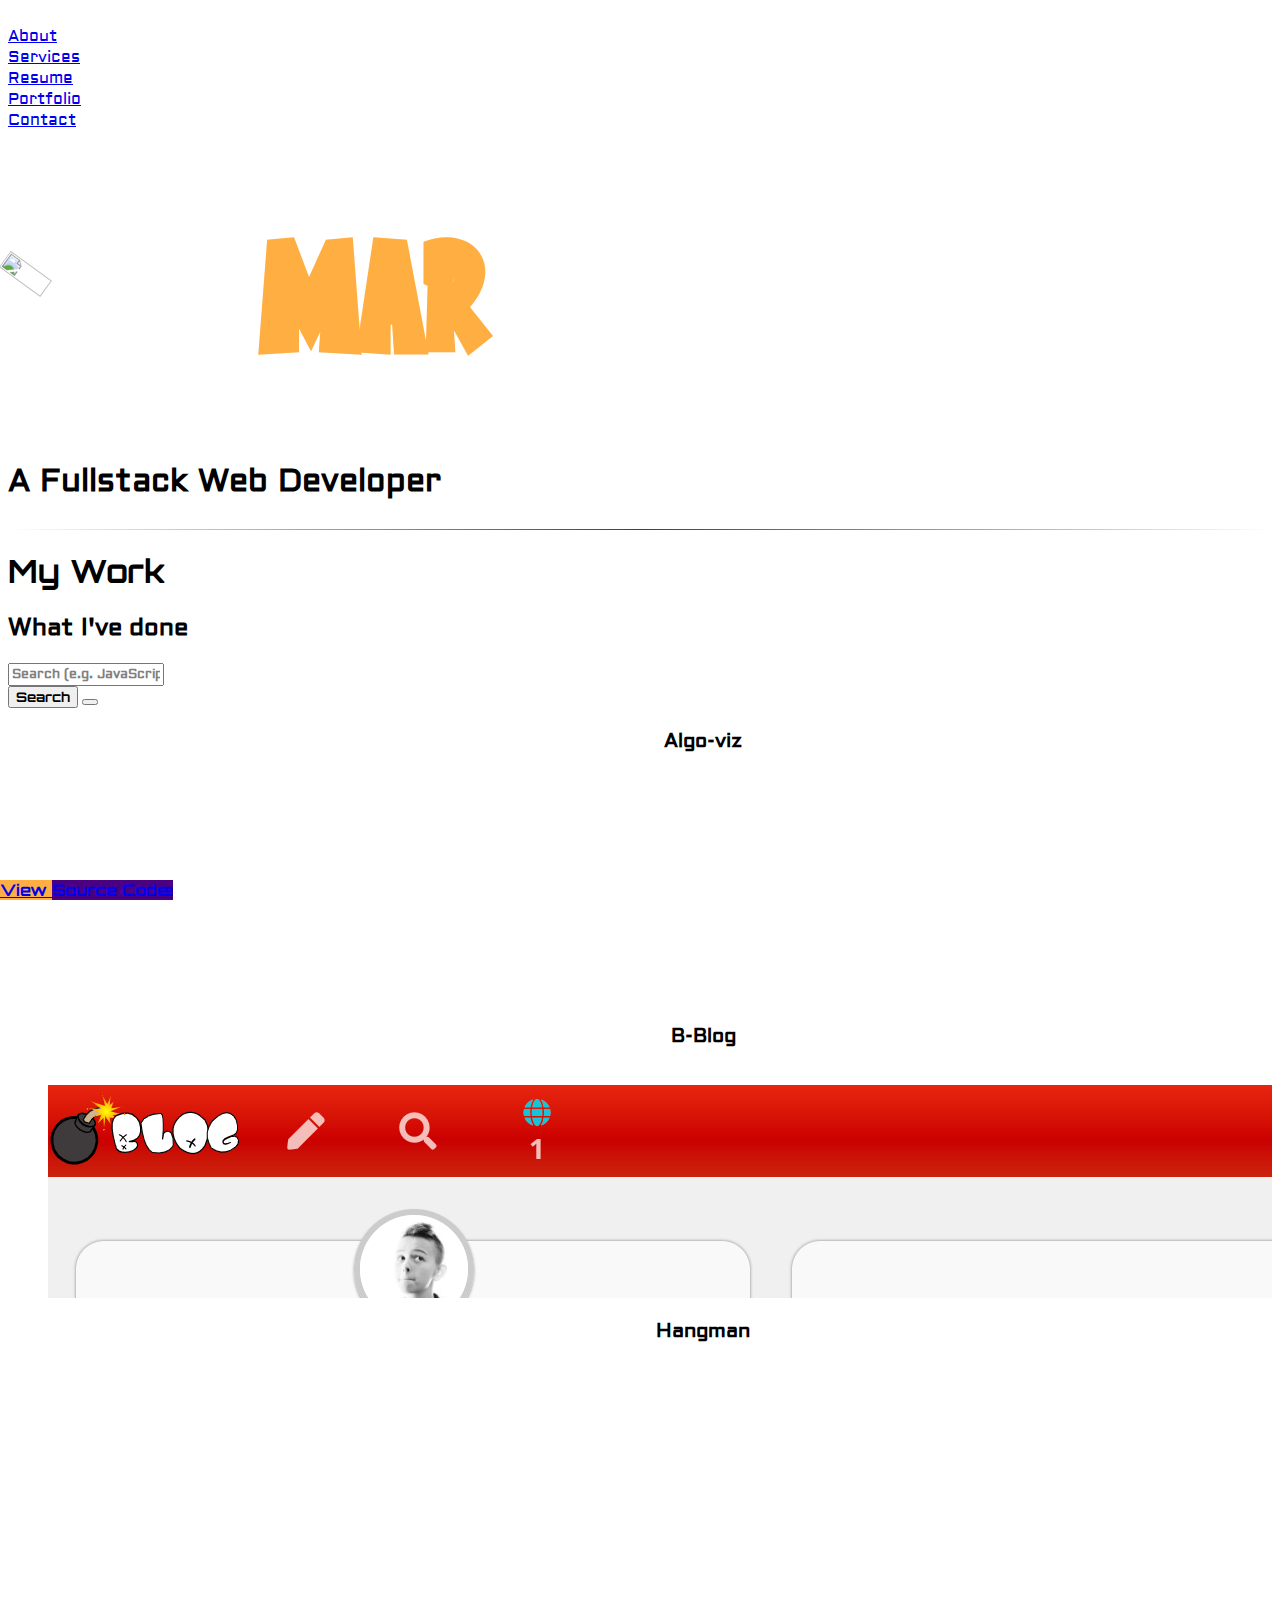
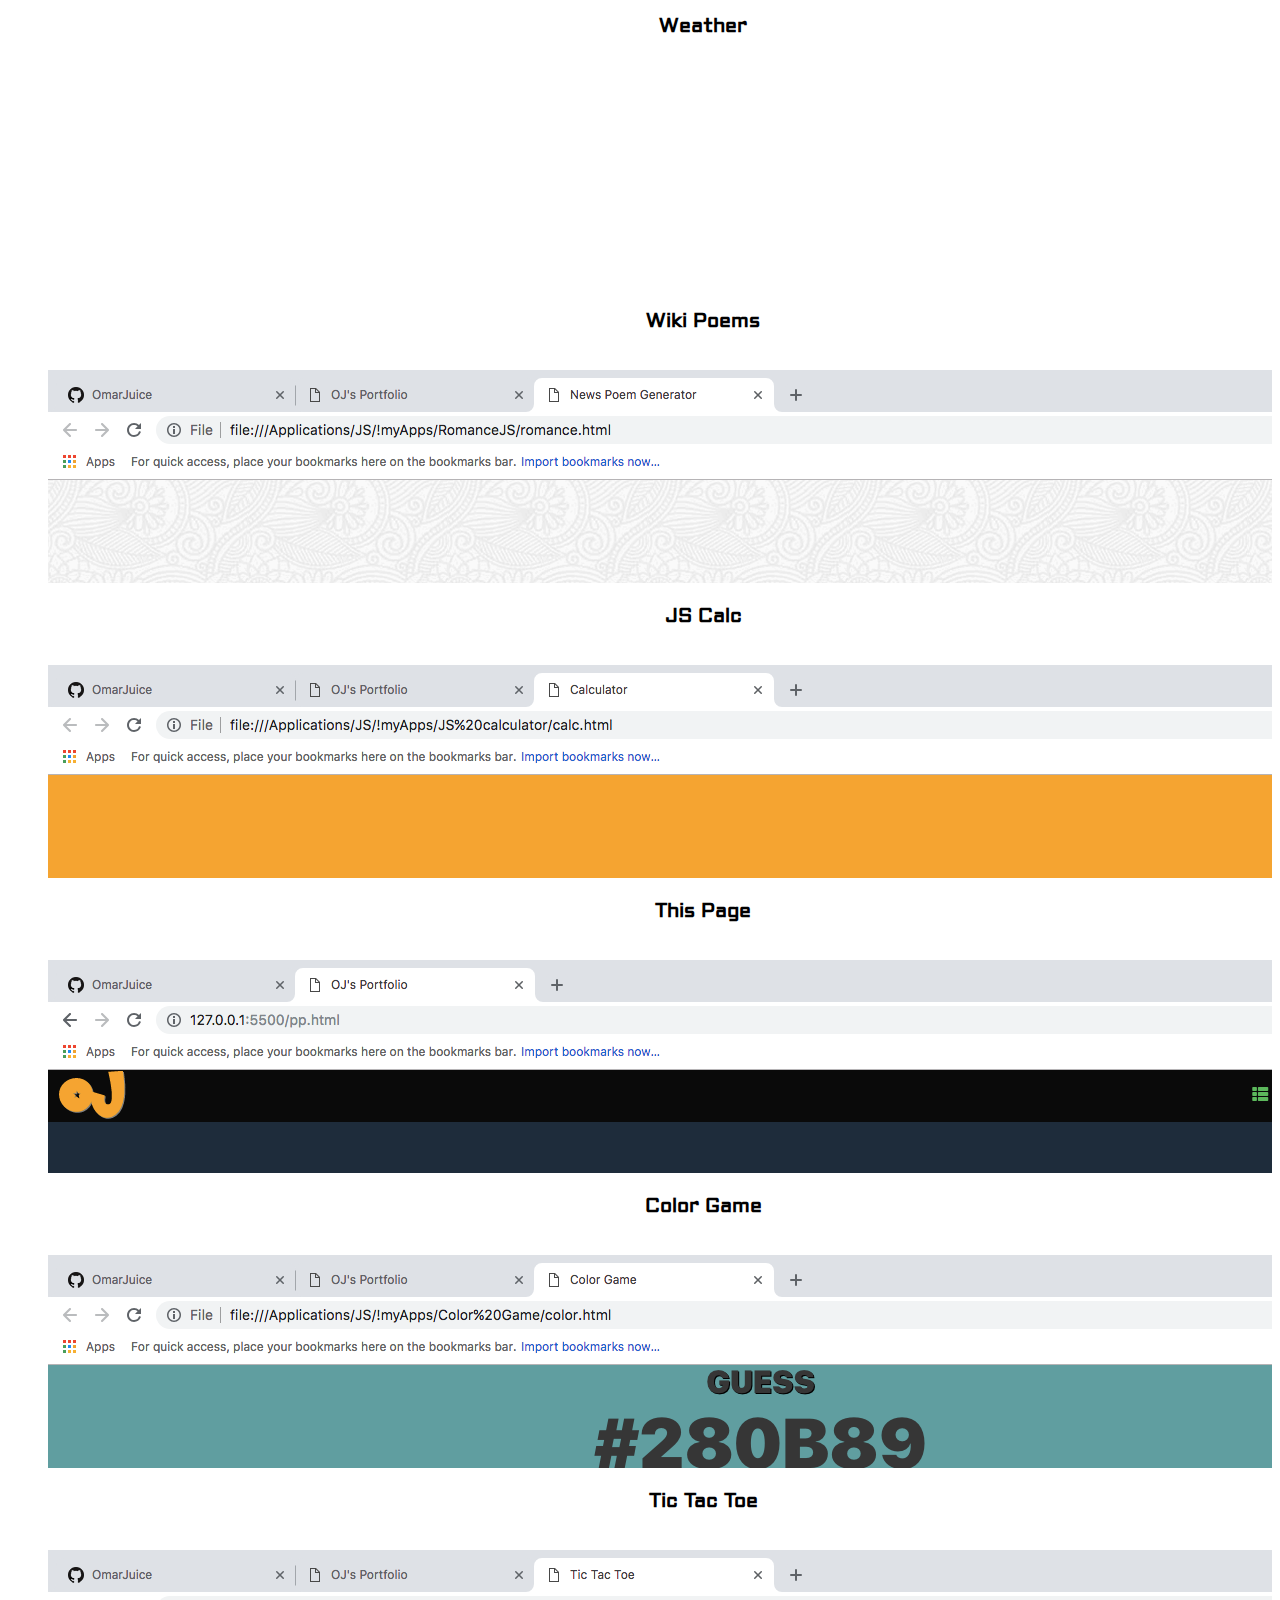
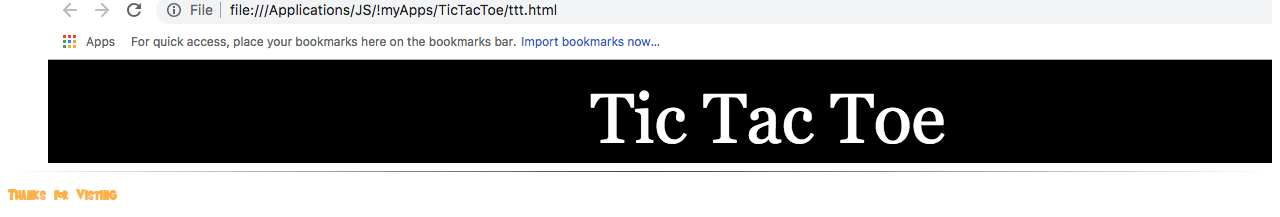
==== commit fd996966: "added algo-viz" ====
--- a/index.html
+++ b/index.html
@@ -85,13 +85,13 @@
 
         <div class="hero-body" id="main-title">
             <div class="container">
-                <h1 class="title vanish">Omar Juice</h1>
+                <h1 class="title vanish">Omar </h1>
                 <h1 id="head" class="title is-1">
                     <span>
                         <a href="#"><img id="dball" src="Images/CustomDBall.svg" alt=""></a></span><span
                         id="alias">MAR</span>
                     <!-- <span id="myName" class="vanish">MAR</span> -->
-                    <span id="alias2" class=""> JUICE</span>
+                    <span id="alias2" class=""> </span>
                 </h1>
                 <h2 id="subtitle" class="subtitle aldrich is-4">
                     A Fullstack Web Developer
@@ -323,12 +323,70 @@
                 </div>
             </div>
 
+
             <div id="projects" class="columns has-same-height is-centered is-multiline">
                 <div class="projectCard column is-one-third-desktop is-half-tablet is-full-mobile">
                     <div class="card">
                         <header class="card-header">
                             <p class="card-header-title aldrich heavy">
-                                Blog<span class="techList"
+                                Algo-viz<span class="techList"
+                                    style="display:none">html5,css3,javascript,js,ajax,api,react,reactjs,express,node.js,websocket,typescript,ts,babel,mobx
+                                </span>
+                            </p>
+                            <p class="card-header-icon">
+                                <span class="icon  tooltip">
+                                    <span class="tooltiptext orbitron">TypeScript </span>
+                                    <img src="https://cdn.worldvectorlogo.com/logos/typescript.svg" alt="" srcset="">
+                                </span>
+                            </p>
+                            <p class="card-header-icon">
+                                <span class="icon tooltip">
+                                    <span class="tooltiptext orbitron">Node </span>
+                                    <i class="fab fa-node-js fa-lg"></i>
+                                </span>
+                            </p>
+                            <p class="card-header-icon">
+                                <span class="icon tooltip">
+                                    <span class="tooltiptext orbitron">React </span>
+                                    <i class="fab fa-react fa-lg"></i>
+                                </span>
+                            </p>
+
+                            <p class="card-header-icon">
+                                <span class="icon tooltip">
+                                    <span class="tooltiptext orbitron">Mobx </span>
+                                    <img src="https://mobx.js.org/docs/mobx.png" alt="">
+                                </span>
+                            </p>
+                            <p class="card-header-icon">
+                                <span class="icon tooltip">
+                                    <span class="tooltiptext orbitron">Babel </span>
+                                    <img src="https://upload.wikimedia.org/wikipedia/commons/thumb/0/02/Babel_Logo.svg/1280px-Babel_Logo.svg.png"
+                                        alt="">
+                                </span>
+                            </p>
+
+                        </header>
+                        <div class="card-image">
+                            <figure class="image"><img
+                                    src="https://res.cloudinary.com/omarjuice/image/upload/v1562789972/algo-viz/algo-viz-bst.gif"
+                                    alt=""></figure>
+                        </div>
+                        <footer class="card-footer">
+
+                            <a href="https://github.com/omarjuice/algo-viz" target="_blank"
+                                class="card-footer-item button has-background-indigo orbitron heavy">Source
+                                Code
+                            </a>
+
+                        </footer>
+                    </div>
+                </div>
+                <div class="projectCard column is-one-third-desktop is-half-tablet is-full-mobile">
+                    <div class="card">
+                        <header class="card-header">
+                            <p class="card-header-title aldrich heavy">
+                                B-Blog<span class="techList"
                                     style="display:none">html5,css3,bulma,javascript,js,ajax,api,react,reactjs,next,nextjs,apollo,graphql,node,express,node.js,websocket,animejs
                                 </span>
                             </p>
@@ -344,13 +402,6 @@
                                 <span class="icon tooltip">
                                     <span class="tooltiptext orbitron is-size-7">Apollo GraphQL </span>
                                     <img src="https://upload.wikimedia.org/wikipedia/commons/thumb/1/17/GraphQL_Logo.svg/2000px-GraphQL_Logo.svg.png"
-                                        alt="">
-                                </span>
-                            </p>
-                            <p class="card-header-icon is-hidden-mobile">
-                                <span class="icon tooltip">
-                                    <span class="tooltiptext orbitron">BulmaCSS </span>
-                                    <img src="https://api.compargram.com/media/__sized__/images/2018/7/25/0bd7624cc7a94463be73f4bac71cc840-crop-c0-5__0-5-400x400.png"
                                         alt="">
                                 </span>
                             </p>
@@ -405,13 +456,7 @@
                                     <img src="https://avatars0.githubusercontent.com/u/13142323?s=400&v=4" alt="">
                                 </span>
                             </p>
-                            <p class="card-header-icon is-hidden-mobile">
-                                <span class="icon tooltip">
-                                    <span class="tooltiptext orbitron">BulmaCSS </span>
-                                    <img src="https://api.compargram.com/media/__sized__/images/2018/7/25/0bd7624cc7a94463be73f4bac71cc840-crop-c0-5__0-5-400x400.png"
-                                        alt="">
-                                </span>
-                            </p>
+
                             <p class="card-header-icon">
                                 <span class="icon tooltip">
                                     <span class="tooltiptext orbitron">Node Express </span>
@@ -440,64 +485,7 @@
                         </footer>
                     </div>
                 </div>
-                <div class="projectCard column is-one-third-desktop is-half-tablet is-full-mobile">
-                    <div class="card">
-                        <header class="card-header">
-                            <p class="card-header-title aldrich heavy">
-                                Exercise<span class="techList"
-                                    style="display:none">html5,css3,bulma,javascript,js,ajax,api,react,reactjs,redux,node,express,node.js,mongo,db,mongodb
-                                </span>
-                            </p>
-
-
-                            <p class="card-header-icon">
-                                <span class="icon tooltip">
-                                    <span class="tooltiptext orbitron">React </span>
-                                    <i class="fab fa-react fa-lg"></i>
-                                </span>
-                            </p>
-                            <p class="card-header-icon">
-                                <span class="icon tooltip">
-                                    <span class="tooltiptext orbitron">Redux </span>
-                                    <img src="https://avatars0.githubusercontent.com/u/13142323?s=400&v=4" alt="">
-                                </span>
-                            </p>
-                            <p class="card-header-icon is-hidden-mobile">
-                                <span class="icon tooltip">
-                                    <span class="tooltiptext orbitron">BulmaCSS </span>
-                                    <img src="https://api.compargram.com/media/__sized__/images/2018/7/25/0bd7624cc7a94463be73f4bac71cc840-crop-c0-5__0-5-400x400.png"
-                                        alt="">
-                                </span>
-                            </p>
-                            <p class="card-header-icon">
-                                <span class="icon tooltip">
-                                    <span class="tooltiptext orbitron">Node Express </span>
-                                    <i class="fab fa-node-js fa-lg"></i>
-                                </span>
-                            </p>
-                            <p class="card-header-icon">
-                                <span class="icon tooltip">
-                                    <span class="tooltiptext orbitron">MongoDB </span>
-                                    <img src="https://www.rosehosting.com/blog/wp-content/uploads/2014/12/mongodb-300x300.png"
-                                        alt="">
-                                </span>
-                            </p>
-
-                        </header>
-                        <div class="card-image">
-                            <figure class="image"><img src="Images/ExerciseImage.png" alt=""></figure>
-                        </div>
-                        <footer class="card-footer">
-                            <a href="https://omarjuice.github.io/ExerciseTracker" target="_blank"
-                                class="card-footer-item button has-text-dark has-background-orange orbitron heavy">View
-                                <i class="fab fa-github-alt"></i></a>
-                            <a href="https://github.com/OmarJuice/ExerciseTracker" target="_blank"
-                                class="card-footer-item button has-background-indigo orbitron heavy">Source
-                                Code</a>
-
-                        </footer>
-                    </div>
-                </div>
+
                 <div class="projectCard column is-one-third-desktop is-half-tablet is-full-mobile">
                     <div class="card">
                         <header class="card-header">
@@ -542,41 +530,7 @@
                         </footer>
                     </div>
                 </div>
-                <!-- <div class="projectCard column is-one-third-desktop is-half-tablet is-full-mobile">
-                    <div class="card">
-                        <header class="card-header">
-                            <p class="card-header-title aldrich heavy">
-                                Microservices API<span class="techList" style="display:none">html5,css3,bulma,javascript,js,node,nodejs,node.js,ajax,api,database,db,mongodb,express,express.js,expressjs,ejs
-                                </span>
-                            </p>
-
-                            <p class="card-header-icon">
-                                <span class="icon tooltip">
-                                    <span class="tooltiptext orbitron">Node Express </span>
-                                    <i class="fab fa-node-js fa-lg"></i>
-                                </span>
-                            </p>
-                            <p class="card-header-icon">
-                                <span class="icon tooltip">
-                                    <span class="tooltiptext orbitron">MongoDB </span>
-                                    <img src="https://www.rosehosting.com/blog/wp-content/uploads/2014/12/mongodb-300x300.png"
-                                        alt="">
-                                </span>
-                            </p>
-                        </header>
-                        <div class="card-image">
-                            <figure class="image"><img src="Images/MicroservicesImage.png" alt=""></figure>
-                        </div>
-                        <footer class="card-footer">
-                            <a href="https://microservices-api.herokuapp.com/" target="_blank" class="card-footer-item button has-text-dark has-background-orange orbitron heavy">View
-                                <span class="icon"> <img id="herokuICON" class="" src="Images/herokuICON.png" alt=""
-                                        srcset=""></span></i></a>
-                            <a href="https://github.com/OmarJuice/MicroservicesAPI" target="_blank" class="card-footer-item button has-background-indigo orbitron heavy">Source
-                                Code</a>
-
-                        </footer>
-                    </div>
-                </div> -->
+
                 <div class="projectCard column is-one-third-desktop is-half-tablet is-full-mobile">
                     <div class="card">
                         <header class="card-header">
@@ -597,13 +551,7 @@
                                     <i class="fab fa-js-square fa-lg"></i>
                                 </span>
                             </p>
-                            <p class="card-header-icon">
-                                <span class="icon tooltip">
-                                    <span class="tooltiptext orbitron">BulmaCSS </span>
-                                    <img src="https://api.compargram.com/media/__sized__/images/2018/7/25/0bd7624cc7a94463be73f4bac71cc840-crop-c0-5__0-5-400x400.png"
-                                        alt="">
-                                </span>
-                            </p>
+
                             <p class="card-header-icon">
                                 <span class="icon tooltip">
                                     <span class="tooltiptext orbitron">jQuery </span>
@@ -640,13 +588,7 @@
                                     <i class="fas fa-code"></i>
                                 </span>
                             </p>
-                            <p class="card-header-icon">
-                                <span class="icon tooltip">
-                                    <span class="tooltiptext orbitron">BulmaCSS </span>
-                                    <img src="https://api.compargram.com/media/__sized__/images/2018/7/25/0bd7624cc7a94463be73f4bac71cc840-crop-c0-5__0-5-400x400.png"
-                                        alt="">
-                                </span>
-                            </p>
+
                             <p class="card-header-icon">
                                 <span class="icon tooltip">
                                     <span class="tooltiptext orbitron">JavaScript </span>
@@ -676,145 +618,7 @@
                         </footer>
                     </div>
                 </div>
-                <!-- <div class="projectCard column is-one-third-desktop is-half-tablet is-full-mobile">
-                    <div class="card">
-                        <header class="card-header">
-                            <p class="card-header-title is-size-6-mobile aldrich heavy">
-                                Drum Machine<span class="techList" style="display:none">html5,css3,bulma,javascript,js,jquery
-                                </span>
-                            </p>
-                            <p class="card-header-icon">
-                                <span class="icon tooltip">
-                                    <span class="tooltiptext orbitron">HTML5 </span>
-                                    <i class="fas fa-code"></i>
-                                </span>
-                            </p>
-                            <p class="card-header-icon">
-                                <span class="icon tooltip">
-                                    <span class="tooltiptext orbitron">JavaScript </span>
-                                    <i class="fab fa-js-square fa-lg"></i>
-                                </span>
-                            </p>
-                            <p class="card-header-icon">
-                                <span class="icon tooltip">
-                                    <span class="tooltiptext orbitron">BulmaCSS </span>
-                                    <img src="https://api.compargram.com/media/__sized__/images/2018/7/25/0bd7624cc7a94463be73f4bac71cc840-crop-c0-5__0-5-400x400.png"
-                                        alt="">
-                                </span>
-                            </p>
-                            <p class="card-header-icon">
-                                <span class="icon tooltip">
-                                    <span class="tooltiptext orbitron">jQuery </span>
-                                    <img class="icon-img" src="https://cdn4.iconfinder.com/data/icons/scripting-and-programming-languages/512/jquery-512.png"
-                                        alt="">
-                                </span>
-                            </p>
-                        </header>
-                        <div class="card-image">
-                            <figure class="image"><img src="Images/DrumImage.png" alt=""></figure>
-                        </div>
-                        <footer class="card-footer">
-                            <a href="https://omarjuice.github.io/DrumMachine" target="_blank" class="card-footer-item button has-text-dark has-background-orange orbitron heavy">View
-                                <i class="fab fa-github-alt"></i></a>
-                            <a href="https://github.com/OmarJuice/DrumMachine" target="_blank" class="card-footer-item button has-background-indigo orbitron heavy">Source
-                                Code</a>
-
-                        </footer>
-                    </div>
-                </div> -->
-
-                <!-- <div class="projectCard column is-one-third-desktop is-half-tablet is-full-mobile">
-                    <div class="card">
-                        <header class="card-header">
-                            <p class="card-header-title is-size-6-mobile aldrich heavy">
-                                Pawmodoro <span class="techList" style="display:none">html5,css3,bulma,javascript,js,jquery
-                                </span>
-                            </p>
-                            <p class="card-header-icon">
-                                <span class="icon tooltip">
-                                    <span class="tooltiptext orbitron">HTML5 </span>
-                                    <i class="fas fa-code"></i>
-                                </span>
-                            </p>
-                            <p class="card-header-icon">
-                                <span class="icon tooltip">
-                                    <span class="tooltiptext orbitron">JavaScript </span>
-                                    <i class="fab fa-js-square fa-lg"></i>
-                                </span>
-                            </p>
-                            <p class="card-header-icon">
-                                <span class="icon tooltip">
-                                    <span class="tooltiptext orbitron">BulmaCSS </span>
-                                    <img src="https://api.compargram.com/media/__sized__/images/2018/7/25/0bd7624cc7a94463be73f4bac71cc840-crop-c0-5__0-5-400x400.png"
-                                        alt="">
-                                </span>
-                            </p>
-                            <p class="card-header-icon">
-                                <span class="icon tooltip">
-                                    <span class="tooltiptext orbitron">g </span>
-                                    <img class="icon-img" src="https://cdn4.iconfinder.com/data/icons/scripting-and-programming-languages/512/jquery-512.png"
-                                        alt="">
-                                </span>
-                            </p>
-                        </header>
-                        <div class="card-image">
-                            <figure class="image"><img src="Images/ClockImage.png" alt=""></figure>
-                        </div>
-                        <footer class="card-footer">
-                            <a href="https://omarjuice.github.io/PawmodoroClock" target="_blank" class="card-footer-item button has-text-dark has-background-orange orbitron heavy">View
-                                <i class="fab fa-github-alt"></i></a>
-                            <a href="https://github.com/OmarJuice/PawmodoroClock" target="_blank" class="card-footer-item button has-background-indigo orbitron heavy">Source
-                                Code</a>
-
-                        </footer>
-                    </div>
-                </div> -->
-
-                <!-- <div class="projectCard column is-one-third-desktop is-half-tablet is-full-mobile">
-                    <div class="card">
-                        <header class="card-header">
-                            <p class="card-header-title is-size-5 aldrich heavy">
-                                Quote Machine<span class="techList" style="display:none">html5,css3,javascript,js,ajax,api
-                                </span>
-                            </p>
-                            <p class="card-header-icon">
-                                <span class="icon tooltip">
-                                    <span class="tooltiptext orbitron">HTML5 </span>
-                                    <i class="fas fa-code"></i>
-                                </span>
-                            </p>
-                            <p class="card-header-icon">
-                                <span class="icon tooltip">
-                                    <span class="tooltiptext orbitron">JavaScript </span>
-                                    <i class="fab fa-js-square fa-lg"></i>
-                                </span>
-                            </p>
-                            <p class="card-header-icon">
-                                <span class="icon tooltip">
-                                    <span class="tooltiptext orbitron">CSS3 </span>
-                                    <i class="fab fa-css3"></i>
-                                </span>
-                            </p>
-                            <p class="card-header-icon">
-                                <span class="icon tooltip">
-                                    <span class="tooltiptext orbitron">jQuery </span>
-                                    <img class="icon-img" src="https://cdn4.iconfinder.com/data/icons/scripting-and-programming-languages/512/jquery-512.png"
-                                        alt="">
-                                </span>
-                            </p>
-                        </header>
-                        <div class="card-image">
-                            <figure class="image"><img src="Images/QuoteImage.png" alt=""></figure>
-                        </div>
-                        <footer class="card-footer">
-                            <a href="https://omarjuice.github.io/QuoteMachine" target="_blank" class="card-footer-item button has-text-dark has-background-orange orbitron heavy">View
-                                <i class="fab fa-github-alt"></i></a>
-                            <a href="https://github.com/OmarJuice/QuoteMachine" target="_blank" class="card-footer-item button has-background-indigo orbitron heavy">Source
-                                Code</a>
-
-                        </footer>
-                    </div>
-                </div> -->
+
 
                 <div class="projectCard column is-one-third-desktop is-half-tablet is-full-mobile">
                     <div class="card">
@@ -836,13 +640,7 @@
                                     <i class="fab fa-js-square fa-lg"></i>
                                 </span>
                             </p>
-                            <p class="card-header-icon">
-                                <span class="icon tooltip">
-                                    <span class="tooltiptext orbitron">BulmaCSS </span>
-                                    <img src="https://api.compargram.com/media/__sized__/images/2018/7/25/0bd7624cc7a94463be73f4bac71cc840-crop-c0-5__0-5-400x400.png"
-                                        alt="">
-                                </span>
-                            </p>
+
                             <p class="card-header-icon">
                                 <span class="icon tooltip">
                                     <span class="tooltiptext orbitron">jQuery </span>
@@ -886,20 +684,7 @@
                                     <i class="fab fa-js-square fa-lg"></i>
                                 </span>
                             </p>
-                            <p class="card-header-icon">
-                                <span class="icon tooltip">
-                                    <span class="tooltiptext orbitron">BulmaCSS </span>
-                                    <img src="https://api.compargram.com/media/__sized__/images/2018/7/25/0bd7624cc7a94463be73f4bac71cc840-crop-c0-5__0-5-400x400.png"
-                                        alt="">
-                                </span>
-                            </p>
-                            <!-- <p class="card-header-icon">
-                                <span class="icon tooltip">
-                                        <span class="tooltiptext orbitron">g </span>
-                                    <img class="icon-img" src="https://cdn4.iconfinder.com/data/icons/scripting-and-programming-languages/512/jquery-512.png"
-                                        alt="">
-                                </span>
-                            </p> -->
+
                         </header>
                         <div class="card-image">
                             <figure class="image"><img src="Images/ColorGameImage.png" alt=""></figure>
@@ -920,7 +705,8 @@
                     <div class="card">
                         <header class="card-header">
                             <p class="card-header-title is-size-6-mobile aldrich heavy">
-                                Tic Tac Toe<span class="techList" style="display:none">html5,css3,javascript,js </span>
+                                Tic Tac Toe<span class="techList" style="display:none">html5,css3,javascript,js
+                                </span>
                             </p>
                             <p class="card-header-icon">
                                 <span class="icon tooltip">
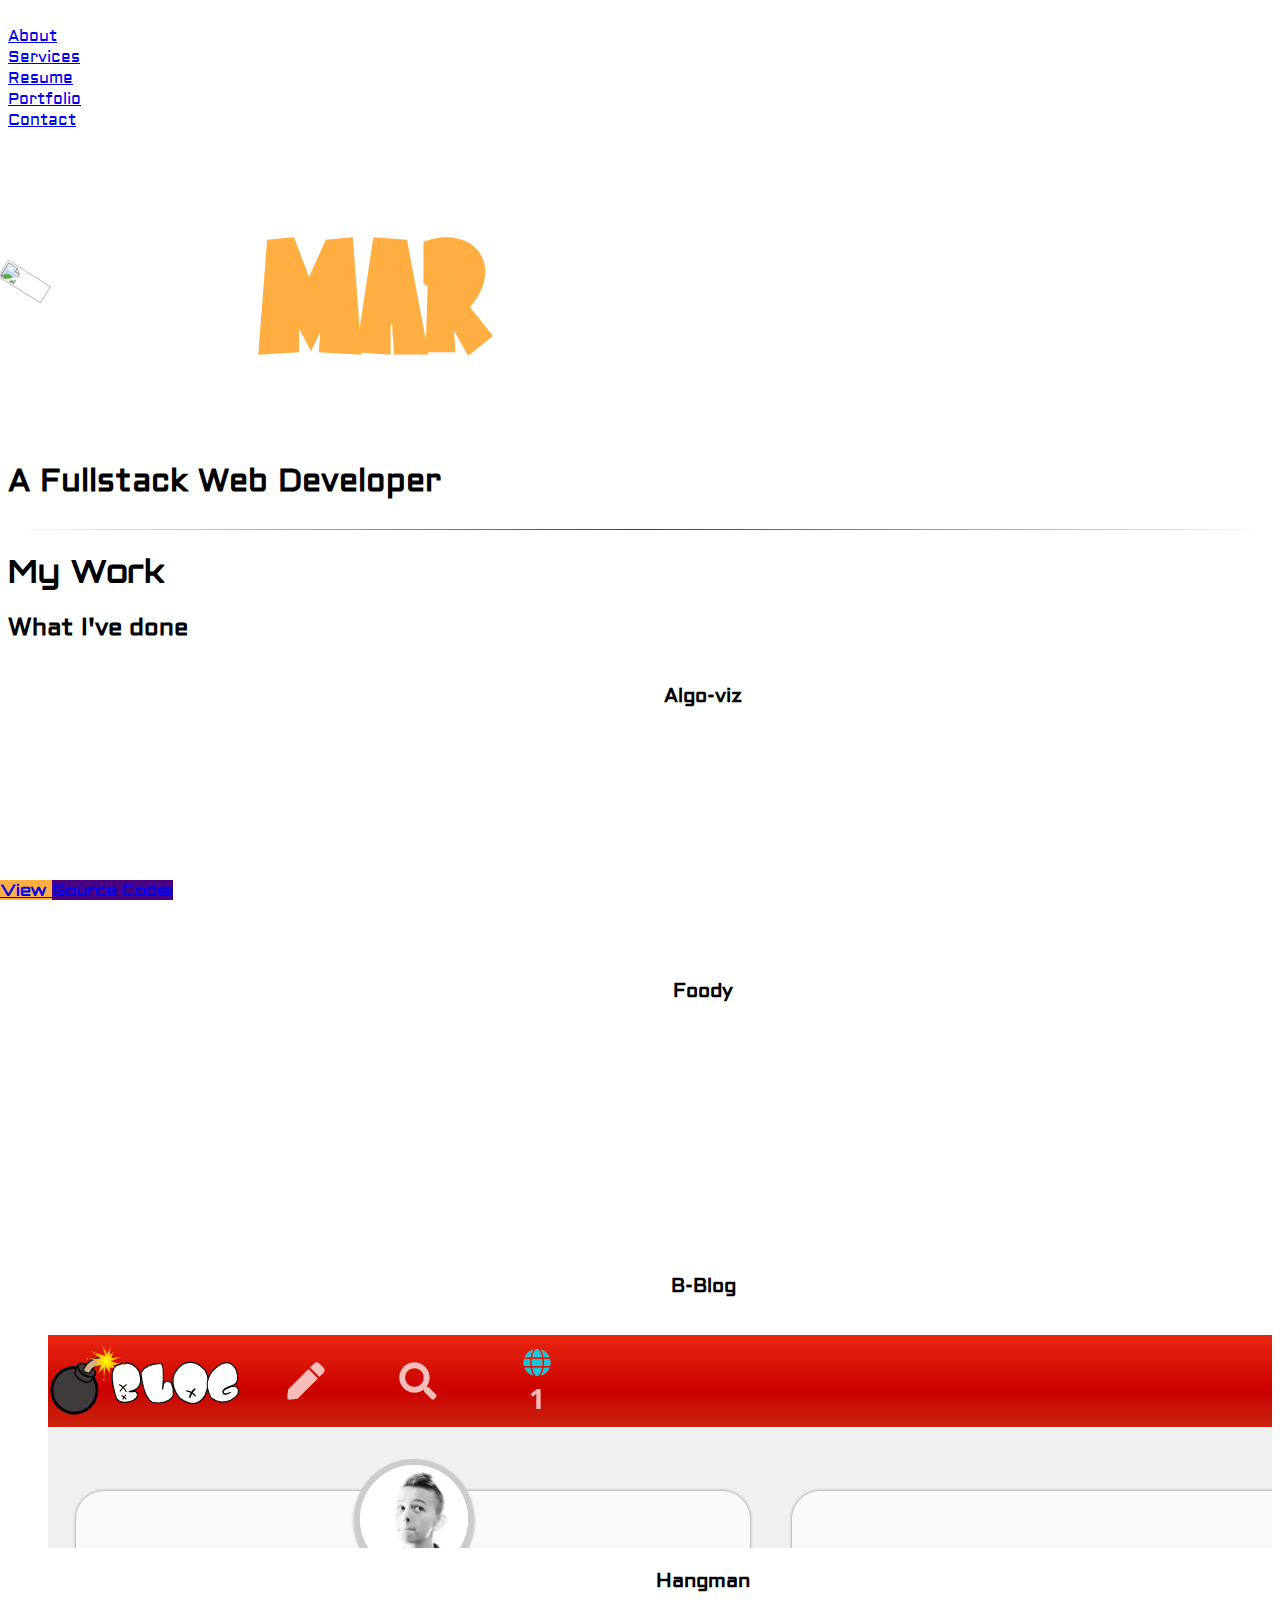
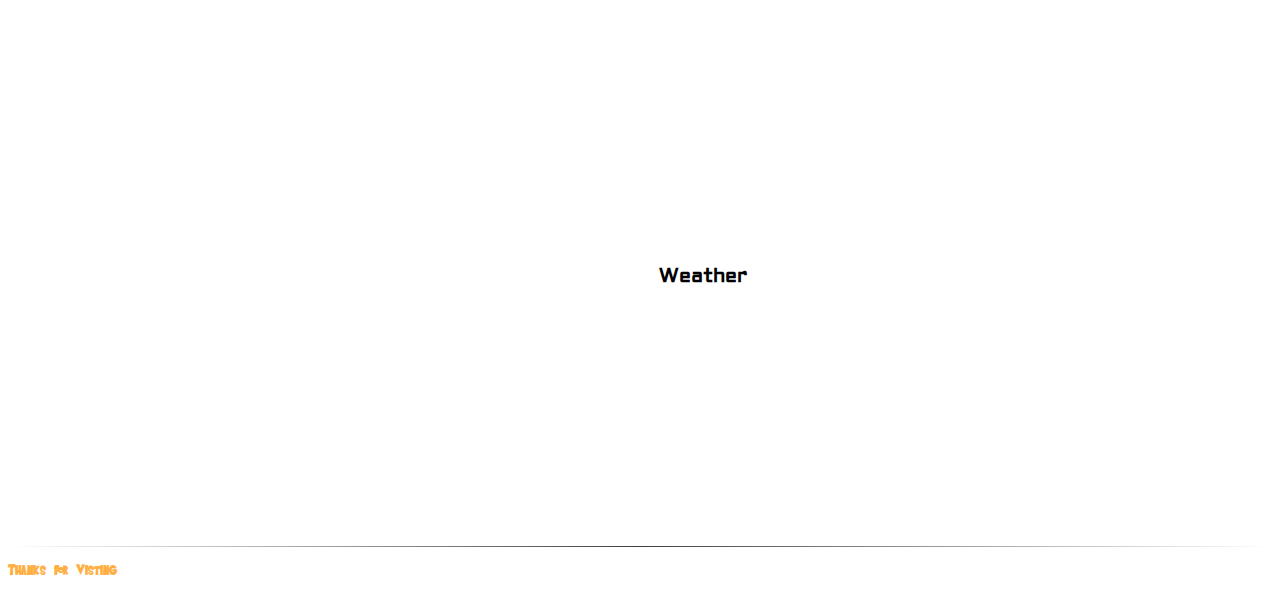
==== commit 916ba5f9: "add project, remove search" ====
--- a/index.html
+++ b/index.html
@@ -296,7 +296,7 @@
             <h2 class="subtitle is-4 aldrich has-text-centered">
                 What I've done
             </h2>
-            <div class="columns is-centered">
+            <!-- <div class="columns is-centered">
                 <div class="column is-half-desktop is-half-tablet is-full-mobile">
                     <div class="columns is-centered is-gapless">
                         <div class="column is-three-fifths">
@@ -316,7 +316,7 @@
                         </div>
                     </div>
                 </div>
-            </div>
+            </div> -->
             <div class="columns is-centered">
                 <div class="column is-one-third-desktop is-half-tablet is-full-mobile has-text-centered">
                     <p id="Match" class="vanish orbitron heavy is-large has-text-danger">No Match Found.</p>
@@ -325,12 +325,13 @@
 
 
             <div id="projects" class="columns has-same-height is-centered is-multiline">
+
                 <div class="projectCard column is-one-third-desktop is-half-tablet is-full-mobile">
                     <div class="card">
                         <header class="card-header">
                             <p class="card-header-title aldrich heavy">
                                 Algo-viz<span class="techList"
-                                    style="display:none">html5,css3,javascript,js,ajax,api,react,reactjs,express,node.js,websocket,typescript,ts,babel,mobx
+                                    style="display:none">html5,css3,javascript,js,ajax,api,react,reactjs,express,node.js,typescript,ts,babel,mobx
                                 </span>
                             </p>
                             <p class="card-header-icon">
@@ -382,12 +383,70 @@
                         </footer>
                     </div>
                 </div>
+
+                <div class="projectCard column is-one-third-desktop is-half-tablet is-full-mobile">
+                    <div class="card">
+                        <header class="card-header">
+                            <p class="card-header-title aldrich heavy">
+                                Foody<span class="techList"
+                                    style="display:none">html5,css3,javascript,js,ajax,api,react,reactjs,express,node.js,socket.io,redux,postgres,sql
+                                </span>
+                            </p>
+                            <p class="card-header-icon">
+                                <span class="icon tooltip">
+                                    <span class="tooltiptext orbitron">React </span>
+                                    <i class="fab fa-react fa-lg"></i>
+                                </span>
+                            </p>
+                            <p class="card-header-icon">
+                                <span class="icon tooltip">
+                                    <span class="tooltiptext orbitron">Redux </span>
+                                    <img src="https://avatars0.githubusercontent.com/u/13142323?s=400&v=4" alt="">
+                                </span>
+                            </p>
+                            <p class="card-header-icon">
+                                <span class="icon tooltip">
+                                    <span class="tooltiptext orbitron">Socket.io </span>
+                                    <img src="https://cdn.worldvectorlogo.com/logos/socket-io.svg" alt="">
+                                </span>
+                            </p>
+                            <p class="card-header-icon">
+                                <span class="icon tooltip">
+                                    <span class="tooltiptext orbitron">Node Express </span>
+                                    <i class="fab fa-node-js fa-lg"></i>
+                                </span>
+                            </p>
+
+                            <p class="card-header-icon">
+                                <span class="icon tooltip">
+                                    <span class="tooltiptext orbitron">Postgres </span>
+                                    <img src="https://user-images.githubusercontent.com/24623425/36042969-f87531d4-0d8a-11e8-9dee-e87ab8c6a9e3.png"
+                                        alt="">
+                                </span>
+                            </p>
+
+                        </header>
+                        <div class="card-image">
+                            <figure class="image"><img
+                                    src="https://camo.githubusercontent.com/a5bdb6909db999218daf4bb73e165d8c48048bee/68747470733a2f2f696d6775722e636f6d2f5555654875626e2e706e67"
+                                    alt=""></figure>
+                        </div>
+                        <footer class="card-footer">
+
+                            <a href="https://github.com/silverkilo/foody" target="_blank"
+                                class="card-footer-item button has-background-indigo orbitron heavy">Source
+                                Code
+                            </a>
+
+                        </footer>
+                    </div>
+                </div>
                 <div class="projectCard column is-one-third-desktop is-half-tablet is-full-mobile">
                     <div class="card">
                         <header class="card-header">
                             <p class="card-header-title aldrich heavy">
                                 B-Blog<span class="techList"
-                                    style="display:none">html5,css3,bulma,javascript,js,ajax,api,react,reactjs,next,nextjs,apollo,graphql,node,express,node.js,websocket,animejs
+                                    style="display:none">html5,css3,bulma,javascript,js,ajax,api,react,reactjs,next,nextjs,apollo,graphql,node,express,node.js,websocket,animejs,mysql,sql
                                 </span>
                             </p>
                             <p class="card-header-icon">
@@ -530,7 +589,7 @@
                         </footer>
                     </div>
                 </div>
-
+                <!-- 
                 <div class="projectCard column is-one-third-desktop is-half-tablet is-full-mobile">
                     <div class="card">
                         <header class="card-header">
@@ -726,12 +785,7 @@
                                     <i class="fab fa-css3"></i>
                                 </span>
                             </p>
-                            <!-- <p class="card-header-icon">
-                                <span class="icon tooltip">
-                                        <span class="tooltiptext orbitron">g </span>
-                                    <img class="icon-img" src="https://cdn4.iconfinder.com/data/icons/scripting-and-programming-languages/512/jquery-512.png"
-                                        alt="">
-                                </span> -->
+
                             </p>
                         </header>
                         <div class="card-image">
@@ -748,7 +802,7 @@
 
                         </footer>
                     </div>
-                </div>
+                </div> -->
 
             </div>
         </div>
